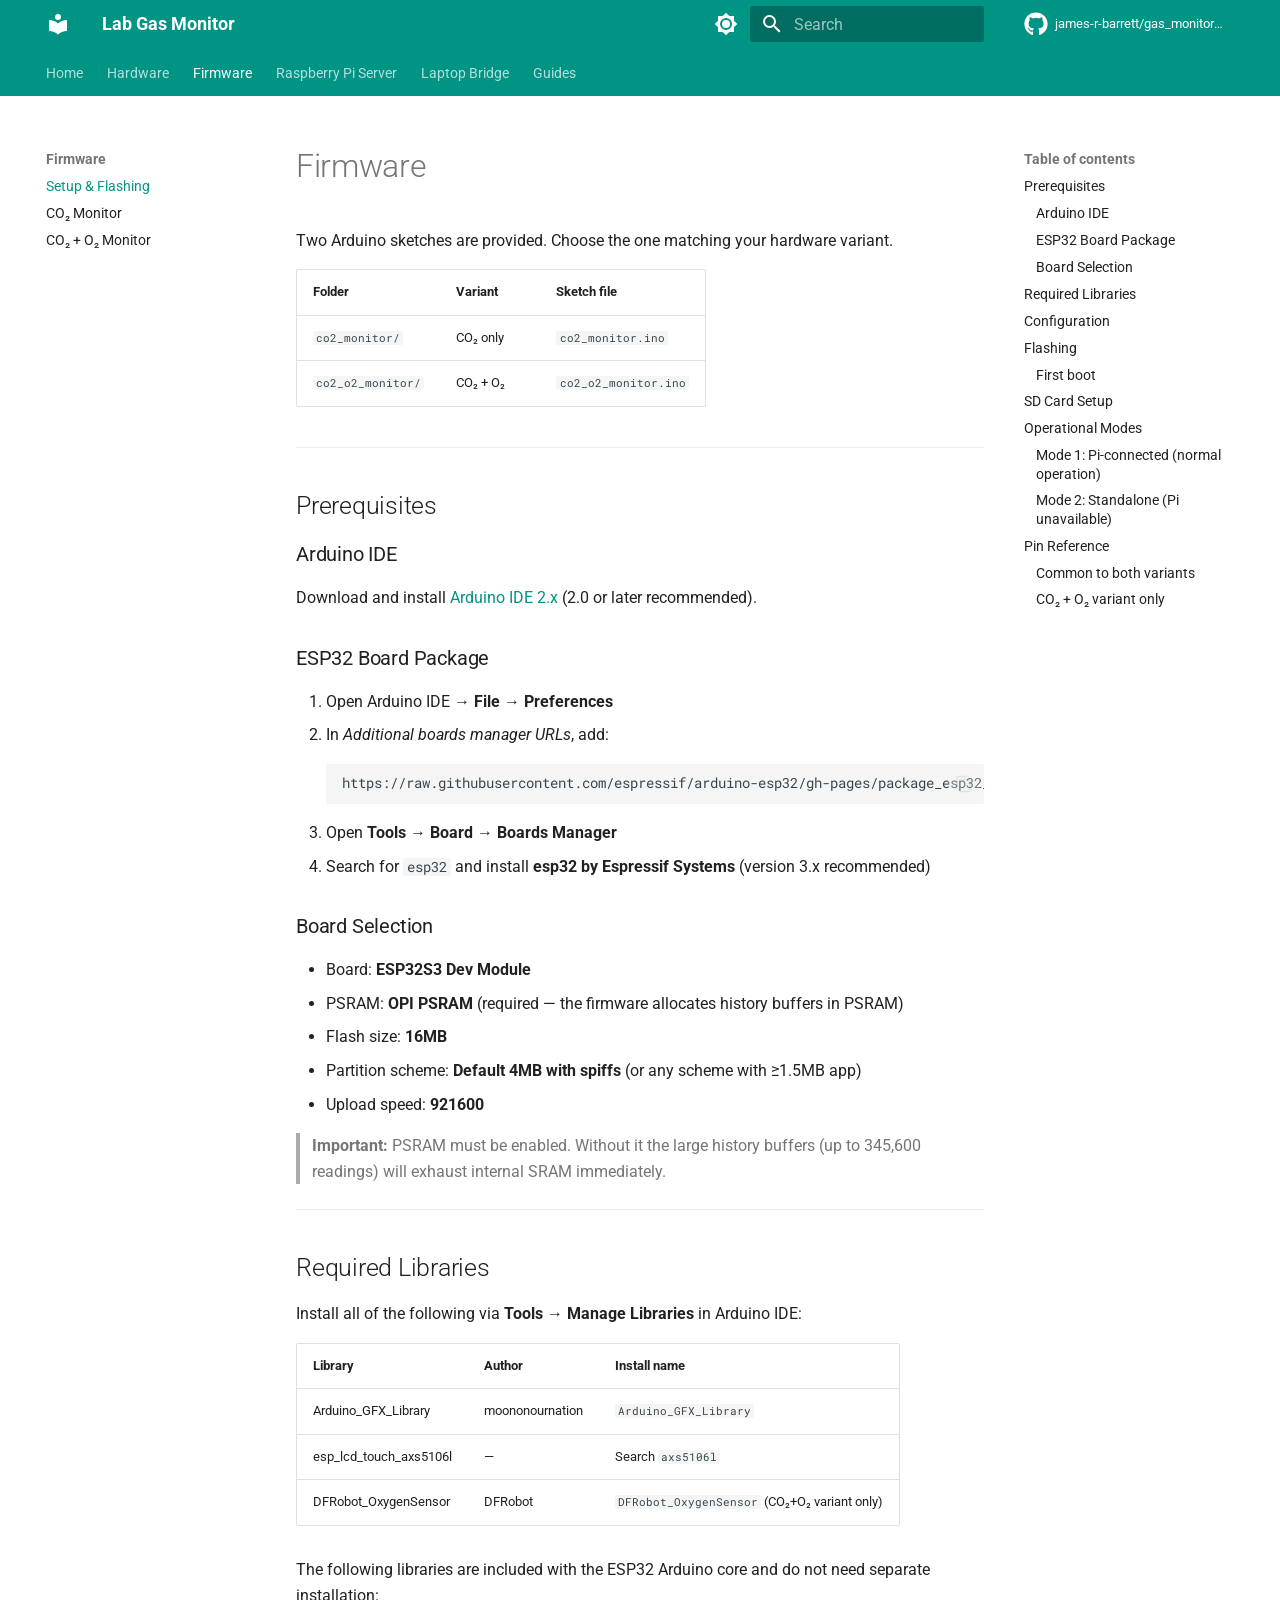
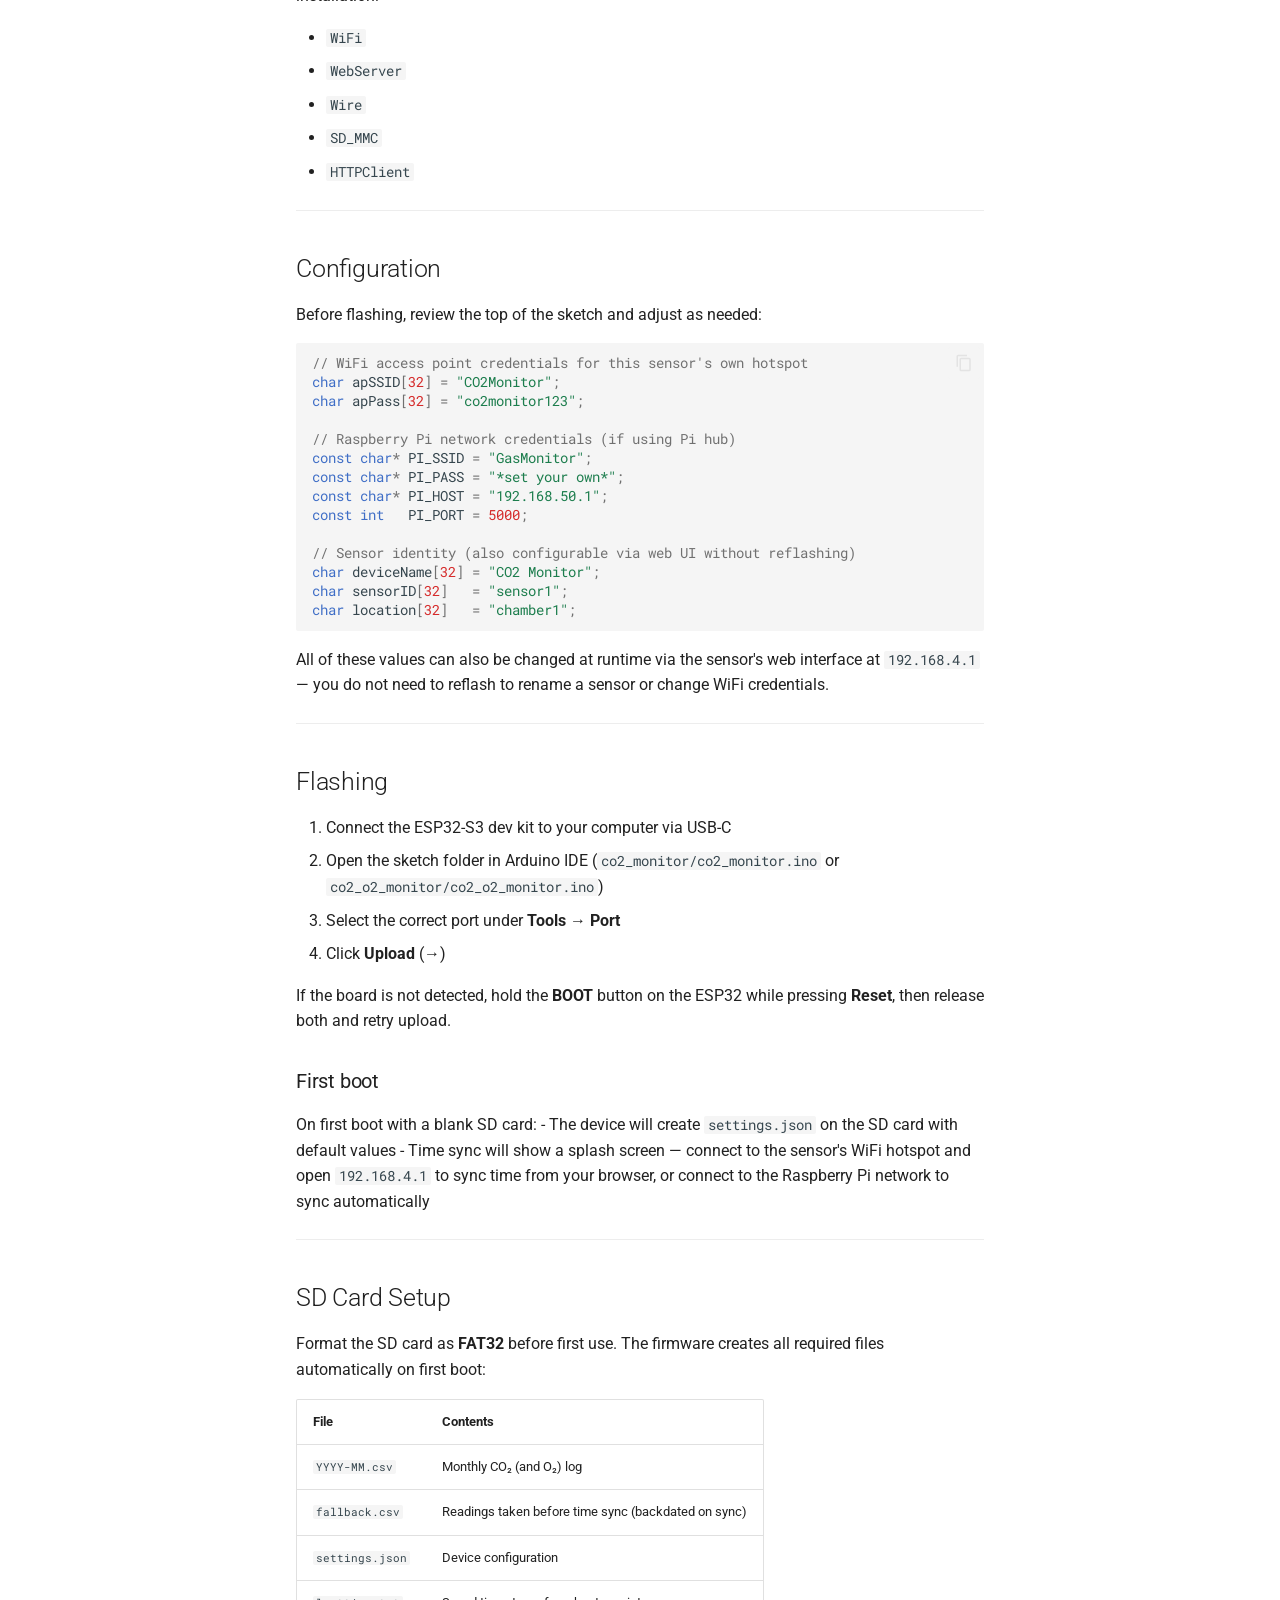
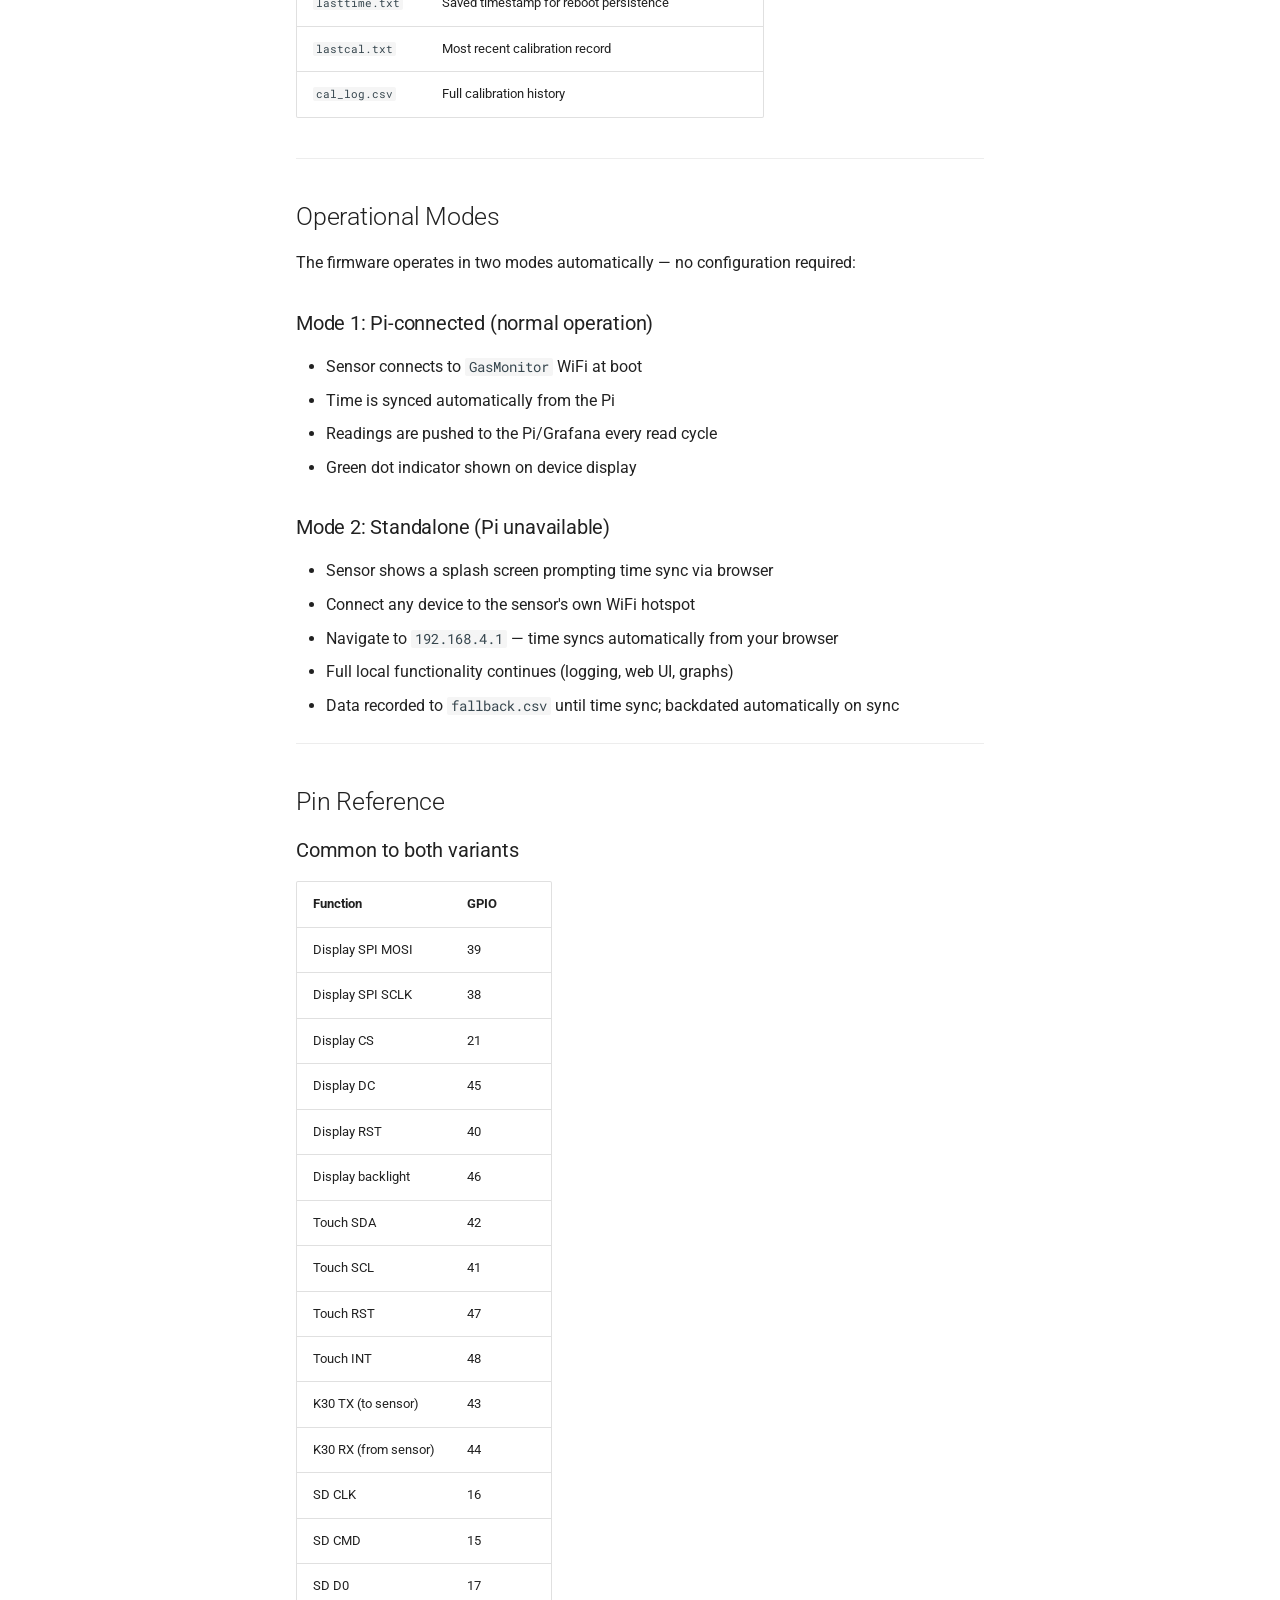
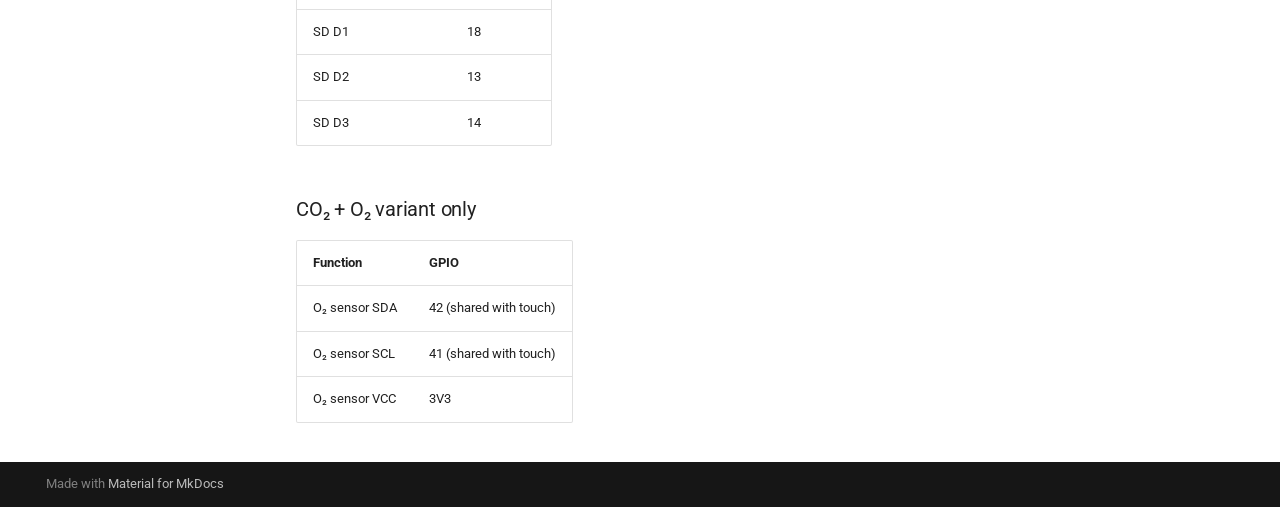
==== firmware/index.html @ 0ad24f82 "Deployed 4b5b6a5 with MkDocs version: 1.6.1" ====
<!doctype html>
<html lang="en" class="no-js">
  <head>
    
      <meta charset="utf-8">
      <meta name="viewport" content="width=device-width,initial-scale=1">
      
        <meta name="description" content="Open-source networked CO₂/O₂ monitoring for laboratory growth chambers">
      
      
        <meta name="author" content="James Barrett">
      
      
        <link rel="canonical" href="https://james-r-barrett.github.io/gas_monitoring/firmware/">
      
      
        <link rel="prev" href="../hardware/3d-print/">
      
      
        <link rel="next" href="co2_monitor/">
      
      
        
      
      
      <link rel="icon" href="../assets/images/favicon.png">
      <meta name="generator" content="mkdocs-1.6.1, mkdocs-material-9.7.6">
    
    
      
        <title>Setup & Flashing - Lab Gas Monitor</title>
      
    
    
      <link rel="stylesheet" href="../assets/stylesheets/main.484c7ddc.min.css">
      
        
        <link rel="stylesheet" href="../assets/stylesheets/palette.ab4e12ef.min.css">
      
      


    
    
      
    
    
      
        
        
        <link rel="preconnect" href="https://fonts.gstatic.com" crossorigin>
        <link rel="stylesheet" href="https://fonts.googleapis.com/css?family=Roboto:300,300i,400,400i,700,700i%7CRoboto+Mono:400,400i,700,700i&display=fallback">
        <style>:root{--md-text-font:"Roboto";--md-code-font:"Roboto Mono"}</style>
      
    
    
    <script>__md_scope=new URL("..",location),__md_hash=e=>[...e].reduce(((e,_)=>(e<<5)-e+_.charCodeAt(0)),0),__md_get=(e,_=localStorage,t=__md_scope)=>JSON.parse(_.getItem(t.pathname+"."+e)),__md_set=(e,_,t=localStorage,a=__md_scope)=>{try{t.setItem(a.pathname+"."+e,JSON.stringify(_))}catch(e){}}</script>
    
      

    
    
  </head>
  
  
    
    
      
    
    
    
    
    <body dir="ltr" data-md-color-scheme="default" data-md-color-primary="teal" data-md-color-accent="teal">
  
    
    <input class="md-toggle" data-md-toggle="drawer" type="checkbox" id="__drawer" autocomplete="off">
    <input class="md-toggle" data-md-toggle="search" type="checkbox" id="__search" autocomplete="off">
    <label class="md-overlay" for="__drawer"></label>
    <div data-md-component="skip">
      
        
        <a href="#firmware" class="md-skip">
          Skip to content
        </a>
      
    </div>
    <div data-md-component="announce">
      
    </div>
    
    
      

<header class="md-header" data-md-component="header">
  <nav class="md-header__inner md-grid" aria-label="Header">
    <a href=".." title="Lab Gas Monitor" class="md-header__button md-logo" aria-label="Lab Gas Monitor" data-md-component="logo">
      
  
  <svg xmlns="http://www.w3.org/2000/svg" viewBox="0 0 24 24"><path d="M12 8a3 3 0 0 0 3-3 3 3 0 0 0-3-3 3 3 0 0 0-3 3 3 3 0 0 0 3 3m0 3.54C9.64 9.35 6.5 8 3 8v11c3.5 0 6.64 1.35 9 3.54 2.36-2.19 5.5-3.54 9-3.54V8c-3.5 0-6.64 1.35-9 3.54"/></svg>

    </a>
    <label class="md-header__button md-icon" for="__drawer">
      
      <svg xmlns="http://www.w3.org/2000/svg" viewBox="0 0 24 24"><path d="M3 6h18v2H3zm0 5h18v2H3zm0 5h18v2H3z"/></svg>
    </label>
    <div class="md-header__title" data-md-component="header-title">
      <div class="md-header__ellipsis">
        <div class="md-header__topic">
          <span class="md-ellipsis">
            Lab Gas Monitor
          </span>
        </div>
        <div class="md-header__topic" data-md-component="header-topic">
          <span class="md-ellipsis">
            
              Setup & Flashing
            
          </span>
        </div>
      </div>
    </div>
    
      
        <form class="md-header__option" data-md-component="palette">
  
    
    
    
    <input class="md-option" data-md-color-media="" data-md-color-scheme="default" data-md-color-primary="teal" data-md-color-accent="teal"  aria-label="Switch to dark mode"  type="radio" name="__palette" id="__palette_0">
    
      <label class="md-header__button md-icon" title="Switch to dark mode" for="__palette_1" hidden>
        <svg xmlns="http://www.w3.org/2000/svg" viewBox="0 0 24 24"><path d="M12 8a4 4 0 0 0-4 4 4 4 0 0 0 4 4 4 4 0 0 0 4-4 4 4 0 0 0-4-4m0 10a6 6 0 0 1-6-6 6 6 0 0 1 6-6 6 6 0 0 1 6 6 6 6 0 0 1-6 6m8-9.31V4h-4.69L12 .69 8.69 4H4v4.69L.69 12 4 15.31V20h4.69L12 23.31 15.31 20H20v-4.69L23.31 12z"/></svg>
      </label>
    
  
    
    
    
    <input class="md-option" data-md-color-media="" data-md-color-scheme="slate" data-md-color-primary="teal" data-md-color-accent="teal"  aria-label="Switch to light mode"  type="radio" name="__palette" id="__palette_1">
    
      <label class="md-header__button md-icon" title="Switch to light mode" for="__palette_0" hidden>
        <svg xmlns="http://www.w3.org/2000/svg" viewBox="0 0 24 24"><path d="M12 18c-.89 0-1.74-.2-2.5-.55C11.56 16.5 13 14.42 13 12s-1.44-4.5-3.5-5.45C10.26 6.2 11.11 6 12 6a6 6 0 0 1 6 6 6 6 0 0 1-6 6m8-9.31V4h-4.69L12 .69 8.69 4H4v4.69L.69 12 4 15.31V20h4.69L12 23.31 15.31 20H20v-4.69L23.31 12z"/></svg>
      </label>
    
  
</form>
      
    
    
      <script>var palette=__md_get("__palette");if(palette&&palette.color){if("(prefers-color-scheme)"===palette.color.media){var media=matchMedia("(prefers-color-scheme: light)"),input=document.querySelector(media.matches?"[data-md-color-media='(prefers-color-scheme: light)']":"[data-md-color-media='(prefers-color-scheme: dark)']");palette.color.media=input.getAttribute("data-md-color-media"),palette.color.scheme=input.getAttribute("data-md-color-scheme"),palette.color.primary=input.getAttribute("data-md-color-primary"),palette.color.accent=input.getAttribute("data-md-color-accent")}for(var[key,value]of Object.entries(palette.color))document.body.setAttribute("data-md-color-"+key,value)}</script>
    
    
    
      
      
        <label class="md-header__button md-icon" for="__search">
          
          <svg xmlns="http://www.w3.org/2000/svg" viewBox="0 0 24 24"><path d="M9.5 3A6.5 6.5 0 0 1 16 9.5c0 1.61-.59 3.09-1.56 4.23l.27.27h.79l5 5-1.5 1.5-5-5v-.79l-.27-.27A6.52 6.52 0 0 1 9.5 16 6.5 6.5 0 0 1 3 9.5 6.5 6.5 0 0 1 9.5 3m0 2C7 5 5 7 5 9.5S7 14 9.5 14 14 12 14 9.5 12 5 9.5 5"/></svg>
        </label>
        <div class="md-search" data-md-component="search" role="dialog">
  <label class="md-search__overlay" for="__search"></label>
  <div class="md-search__inner" role="search">
    <form class="md-search__form" name="search">
      <input type="text" class="md-search__input" name="query" aria-label="Search" placeholder="Search" autocapitalize="off" autocorrect="off" autocomplete="off" spellcheck="false" data-md-component="search-query" required>
      <label class="md-search__icon md-icon" for="__search">
        
        <svg xmlns="http://www.w3.org/2000/svg" viewBox="0 0 24 24"><path d="M9.5 3A6.5 6.5 0 0 1 16 9.5c0 1.61-.59 3.09-1.56 4.23l.27.27h.79l5 5-1.5 1.5-5-5v-.79l-.27-.27A6.52 6.52 0 0 1 9.5 16 6.5 6.5 0 0 1 3 9.5 6.5 6.5 0 0 1 9.5 3m0 2C7 5 5 7 5 9.5S7 14 9.5 14 14 12 14 9.5 12 5 9.5 5"/></svg>
        
        <svg xmlns="http://www.w3.org/2000/svg" viewBox="0 0 24 24"><path d="M20 11v2H8l5.5 5.5-1.42 1.42L4.16 12l7.92-7.92L13.5 5.5 8 11z"/></svg>
      </label>
      <nav class="md-search__options" aria-label="Search">
        
        <button type="reset" class="md-search__icon md-icon" title="Clear" aria-label="Clear" tabindex="-1">
          
          <svg xmlns="http://www.w3.org/2000/svg" viewBox="0 0 24 24"><path d="M19 6.41 17.59 5 12 10.59 6.41 5 5 6.41 10.59 12 5 17.59 6.41 19 12 13.41 17.59 19 19 17.59 13.41 12z"/></svg>
        </button>
      </nav>
      
    </form>
    <div class="md-search__output">
      <div class="md-search__scrollwrap" tabindex="0" data-md-scrollfix>
        <div class="md-search-result" data-md-component="search-result">
          <div class="md-search-result__meta">
            Initializing search
          </div>
          <ol class="md-search-result__list" role="presentation"></ol>
        </div>
      </div>
    </div>
  </div>
</div>
      
    
    
      <div class="md-header__source">
        <a href="https://github.com/james-r-barrett/gas_monitoring" title="Go to repository" class="md-source" data-md-component="source">
  <div class="md-source__icon md-icon">
    
    <svg xmlns="http://www.w3.org/2000/svg" viewBox="0 0 512 512"><!--! Font Awesome Free 7.1.0 by @fontawesome - https://fontawesome.com License - https://fontawesome.com/license/free (Icons: CC BY 4.0, Fonts: SIL OFL 1.1, Code: MIT License) Copyright 2025 Fonticons, Inc.--><path d="M173.9 397.4c0 2-2.3 3.6-5.2 3.6-3.3.3-5.6-1.3-5.6-3.6 0-2 2.3-3.6 5.2-3.6 3-.3 5.6 1.3 5.6 3.6m-31.1-4.5c-.7 2 1.3 4.3 4.3 4.9 2.6 1 5.6 0 6.2-2s-1.3-4.3-4.3-5.2c-2.6-.7-5.5.3-6.2 2.3m44.2-1.7c-2.9.7-4.9 2.6-4.6 4.9.3 2 2.9 3.3 5.9 2.6 2.9-.7 4.9-2.6 4.6-4.6-.3-1.9-3-3.2-5.9-2.9M252.8 8C114.1 8 8 113.3 8 252c0 110.9 69.8 205.8 169.5 239.2 12.8 2.3 17.3-5.6 17.3-12.1 0-6.2-.3-40.4-.3-61.4 0 0-70 15-84.7-29.8 0 0-11.4-29.1-27.8-36.6 0 0-22.9-15.7 1.6-15.4 0 0 24.9 2 38.6 25.8 21.9 38.6 58.6 27.5 72.9 20.9 2.3-16 8.8-27.1 16-33.7-55.9-6.2-112.3-14.3-112.3-110.5 0-27.5 7.6-41.3 23.6-58.9-2.6-6.5-11.1-33.3 2.6-67.9 20.9-6.5 69 27 69 27 20-5.6 41.5-8.5 62.8-8.5s42.8 2.9 62.8 8.5c0 0 48.1-33.6 69-27 13.7 34.7 5.2 61.4 2.6 67.9 16 17.7 25.8 31.5 25.8 58.9 0 96.5-58.9 104.2-114.8 110.5 9.2 7.9 17 22.9 17 46.4 0 33.7-.3 75.4-.3 83.6 0 6.5 4.6 14.4 17.3 12.1C436.2 457.8 504 362.9 504 252 504 113.3 391.5 8 252.8 8M105.2 352.9c-1.3 1-1 3.3.7 5.2 1.6 1.6 3.9 2.3 5.2 1 1.3-1 1-3.3-.7-5.2-1.6-1.6-3.9-2.3-5.2-1m-10.8-8.1c-.7 1.3.3 2.9 2.3 3.9 1.6 1 3.6.7 4.3-.7.7-1.3-.3-2.9-2.3-3.9-2-.6-3.6-.3-4.3.7m32.4 35.6c-1.6 1.3-1 4.3 1.3 6.2 2.3 2.3 5.2 2.6 6.5 1 1.3-1.3.7-4.3-1.3-6.2-2.2-2.3-5.2-2.6-6.5-1m-11.4-14.7c-1.6 1-1.6 3.6 0 5.9s4.3 3.3 5.6 2.3c1.6-1.3 1.6-3.9 0-6.2-1.4-2.3-4-3.3-5.6-2"/></svg>
  </div>
  <div class="md-source__repository">
    james-r-barrett/gas_monitoring
  </div>
</a>
      </div>
    
  </nav>
  
</header>
    
    <div class="md-container" data-md-component="container">
      
      
        
          
            
<nav class="md-tabs" aria-label="Tabs" data-md-component="tabs">
  <div class="md-grid">
    <ul class="md-tabs__list">
      
        
  
  
  
  
    <li class="md-tabs__item">
      <a href=".." class="md-tabs__link">
        
  
  
    
  
  Home

      </a>
    </li>
  

      
        
  
  
  
  
    
    
      <li class="md-tabs__item">
        <a href="../hardware/" class="md-tabs__link">
          
  
  
  Hardware

        </a>
      </li>
    
  

      
        
  
  
  
    
  
  
    
    
      <li class="md-tabs__item md-tabs__item--active">
        <a href="./" class="md-tabs__link">
          
  
  
  Firmware

        </a>
      </li>
    
  

      
        
  
  
  
  
    <li class="md-tabs__item">
      <a href="../server/" class="md-tabs__link">
        
  
  
    
  
  Raspberry Pi Server

      </a>
    </li>
  

      
        
  
  
  
  
    <li class="md-tabs__item">
      <a href="../laptop-bridge" class="md-tabs__link">
        
  
  
    
  
  Laptop Bridge

      </a>
    </li>
  

      
        
  
  
  
  
    
    
      <li class="md-tabs__item">
        <a href="../guides/user-guide/" class="md-tabs__link">
          
  
  
  Guides

        </a>
      </li>
    
  

      
    </ul>
  </div>
</nav>
          
        
      
      <main class="md-main" data-md-component="main">
        <div class="md-main__inner md-grid">
          
            
              
              <div class="md-sidebar md-sidebar--primary" data-md-component="sidebar" data-md-type="navigation" >
                <div class="md-sidebar__scrollwrap">
                  <div class="md-sidebar__inner">
                    


  


<nav class="md-nav md-nav--primary md-nav--lifted" aria-label="Navigation" data-md-level="0">
  <label class="md-nav__title" for="__drawer">
    <a href=".." title="Lab Gas Monitor" class="md-nav__button md-logo" aria-label="Lab Gas Monitor" data-md-component="logo">
      
  
  <svg xmlns="http://www.w3.org/2000/svg" viewBox="0 0 24 24"><path d="M12 8a3 3 0 0 0 3-3 3 3 0 0 0-3-3 3 3 0 0 0-3 3 3 3 0 0 0 3 3m0 3.54C9.64 9.35 6.5 8 3 8v11c3.5 0 6.64 1.35 9 3.54 2.36-2.19 5.5-3.54 9-3.54V8c-3.5 0-6.64 1.35-9 3.54"/></svg>

    </a>
    Lab Gas Monitor
  </label>
  
    <div class="md-nav__source">
      <a href="https://github.com/james-r-barrett/gas_monitoring" title="Go to repository" class="md-source" data-md-component="source">
  <div class="md-source__icon md-icon">
    
    <svg xmlns="http://www.w3.org/2000/svg" viewBox="0 0 512 512"><!--! Font Awesome Free 7.1.0 by @fontawesome - https://fontawesome.com License - https://fontawesome.com/license/free (Icons: CC BY 4.0, Fonts: SIL OFL 1.1, Code: MIT License) Copyright 2025 Fonticons, Inc.--><path d="M173.9 397.4c0 2-2.3 3.6-5.2 3.6-3.3.3-5.6-1.3-5.6-3.6 0-2 2.3-3.6 5.2-3.6 3-.3 5.6 1.3 5.6 3.6m-31.1-4.5c-.7 2 1.3 4.3 4.3 4.9 2.6 1 5.6 0 6.2-2s-1.3-4.3-4.3-5.2c-2.6-.7-5.5.3-6.2 2.3m44.2-1.7c-2.9.7-4.9 2.6-4.6 4.9.3 2 2.9 3.3 5.9 2.6 2.9-.7 4.9-2.6 4.6-4.6-.3-1.9-3-3.2-5.9-2.9M252.8 8C114.1 8 8 113.3 8 252c0 110.9 69.8 205.8 169.5 239.2 12.8 2.3 17.3-5.6 17.3-12.1 0-6.2-.3-40.4-.3-61.4 0 0-70 15-84.7-29.8 0 0-11.4-29.1-27.8-36.6 0 0-22.9-15.7 1.6-15.4 0 0 24.9 2 38.6 25.8 21.9 38.6 58.6 27.5 72.9 20.9 2.3-16 8.8-27.1 16-33.7-55.9-6.2-112.3-14.3-112.3-110.5 0-27.5 7.6-41.3 23.6-58.9-2.6-6.5-11.1-33.3 2.6-67.9 20.9-6.5 69 27 69 27 20-5.6 41.5-8.5 62.8-8.5s42.8 2.9 62.8 8.5c0 0 48.1-33.6 69-27 13.7 34.7 5.2 61.4 2.6 67.9 16 17.7 25.8 31.5 25.8 58.9 0 96.5-58.9 104.2-114.8 110.5 9.2 7.9 17 22.9 17 46.4 0 33.7-.3 75.4-.3 83.6 0 6.5 4.6 14.4 17.3 12.1C436.2 457.8 504 362.9 504 252 504 113.3 391.5 8 252.8 8M105.2 352.9c-1.3 1-1 3.3.7 5.2 1.6 1.6 3.9 2.3 5.2 1 1.3-1 1-3.3-.7-5.2-1.6-1.6-3.9-2.3-5.2-1m-10.8-8.1c-.7 1.3.3 2.9 2.3 3.9 1.6 1 3.6.7 4.3-.7.7-1.3-.3-2.9-2.3-3.9-2-.6-3.6-.3-4.3.7m32.4 35.6c-1.6 1.3-1 4.3 1.3 6.2 2.3 2.3 5.2 2.6 6.5 1 1.3-1.3.7-4.3-1.3-6.2-2.2-2.3-5.2-2.6-6.5-1m-11.4-14.7c-1.6 1-1.6 3.6 0 5.9s4.3 3.3 5.6 2.3c1.6-1.3 1.6-3.9 0-6.2-1.4-2.3-4-3.3-5.6-2"/></svg>
  </div>
  <div class="md-source__repository">
    james-r-barrett/gas_monitoring
  </div>
</a>
    </div>
  
  <ul class="md-nav__list" data-md-scrollfix>
    
      
      
  
  
  
  
    <li class="md-nav__item">
      <a href=".." class="md-nav__link">
        
  
  
  <span class="md-ellipsis">
    
  
    Home
  

    
  </span>
  
  

      </a>
    </li>
  

    
      
      
  
  
  
  
    
    
    
    
      
      
        
      
    
    
    <li class="md-nav__item md-nav__item--nested">
      
        
        
        <input class="md-nav__toggle md-toggle " type="checkbox" id="__nav_2" >
        
          
          <label class="md-nav__link" for="__nav_2" id="__nav_2_label" tabindex="0">
            
  
  
  <span class="md-ellipsis">
    
  
    Hardware
  

    
  </span>
  
  

            <span class="md-nav__icon md-icon"></span>
          </label>
        
        <nav class="md-nav" data-md-level="1" aria-labelledby="__nav_2_label" aria-expanded="false">
          <label class="md-nav__title" for="__nav_2">
            <span class="md-nav__icon md-icon"></span>
            
  
    Hardware
  

          </label>
          <ul class="md-nav__list" data-md-scrollfix>
            
              
                
  
  
  
  
    <li class="md-nav__item">
      <a href="../hardware/" class="md-nav__link">
        
  
  
  <span class="md-ellipsis">
    
  
    Overview
  

    
  </span>
  
  

      </a>
    </li>
  

              
            
              
                
  
  
  
  
    <li class="md-nav__item">
      <a href="../hardware/bom/" class="md-nav__link">
        
  
  
  <span class="md-ellipsis">
    
  
    Bill of Materials
  

    
  </span>
  
  

      </a>
    </li>
  

              
            
              
                
  
  
  
  
    <li class="md-nav__item">
      <a href="../hardware/schematics/" class="md-nav__link">
        
  
  
  <span class="md-ellipsis">
    
  
    Schematics
  

    
  </span>
  
  

      </a>
    </li>
  

              
            
              
                
  
  
  
  
    <li class="md-nav__item">
      <a href="../hardware/3d-print/" class="md-nav__link">
        
  
  
  <span class="md-ellipsis">
    
  
    3D Printing
  

    
  </span>
  
  

      </a>
    </li>
  

              
            
          </ul>
        </nav>
      
    </li>
  

    
      
      
  
  
    
  
  
  
    
    
    
    
      
        
        
      
      
        
      
    
    
    <li class="md-nav__item md-nav__item--active md-nav__item--section md-nav__item--nested">
      
        
        
        <input class="md-nav__toggle md-toggle " type="checkbox" id="__nav_3" checked>
        
          
          <label class="md-nav__link" for="__nav_3" id="__nav_3_label" tabindex="">
            
  
  
  <span class="md-ellipsis">
    
  
    Firmware
  

    
  </span>
  
  

            <span class="md-nav__icon md-icon"></span>
          </label>
        
        <nav class="md-nav" data-md-level="1" aria-labelledby="__nav_3_label" aria-expanded="true">
          <label class="md-nav__title" for="__nav_3">
            <span class="md-nav__icon md-icon"></span>
            
  
    Firmware
  

          </label>
          <ul class="md-nav__list" data-md-scrollfix>
            
              
                
  
  
    
  
  
  
    <li class="md-nav__item md-nav__item--active">
      
      <input class="md-nav__toggle md-toggle" type="checkbox" id="__toc">
      
      
        
      
      
        <label class="md-nav__link md-nav__link--active" for="__toc">
          
  
  
  <span class="md-ellipsis">
    
  
    Setup & Flashing
  

    
  </span>
  
  

          <span class="md-nav__icon md-icon"></span>
        </label>
      
      <a href="./" class="md-nav__link md-nav__link--active">
        
  
  
  <span class="md-ellipsis">
    
  
    Setup & Flashing
  

    
  </span>
  
  

      </a>
      
        

<nav class="md-nav md-nav--secondary" aria-label="Table of contents">
  
  
  
    
  
  
    <label class="md-nav__title" for="__toc">
      <span class="md-nav__icon md-icon"></span>
      Table of contents
    </label>
    <ul class="md-nav__list" data-md-component="toc" data-md-scrollfix>
      
        <li class="md-nav__item">
  <a href="#prerequisites" class="md-nav__link">
    <span class="md-ellipsis">
      
        Prerequisites
      
    </span>
  </a>
  
    <nav class="md-nav" aria-label="Prerequisites">
      <ul class="md-nav__list">
        
          <li class="md-nav__item">
  <a href="#arduino-ide" class="md-nav__link">
    <span class="md-ellipsis">
      
        Arduino IDE
      
    </span>
  </a>
  
</li>
        
          <li class="md-nav__item">
  <a href="#esp32-board-package" class="md-nav__link">
    <span class="md-ellipsis">
      
        ESP32 Board Package
      
    </span>
  </a>
  
</li>
        
          <li class="md-nav__item">
  <a href="#board-selection" class="md-nav__link">
    <span class="md-ellipsis">
      
        Board Selection
      
    </span>
  </a>
  
</li>
        
      </ul>
    </nav>
  
</li>
      
        <li class="md-nav__item">
  <a href="#required-libraries" class="md-nav__link">
    <span class="md-ellipsis">
      
        Required Libraries
      
    </span>
  </a>
  
</li>
      
        <li class="md-nav__item">
  <a href="#configuration" class="md-nav__link">
    <span class="md-ellipsis">
      
        Configuration
      
    </span>
  </a>
  
</li>
      
        <li class="md-nav__item">
  <a href="#flashing" class="md-nav__link">
    <span class="md-ellipsis">
      
        Flashing
      
    </span>
  </a>
  
    <nav class="md-nav" aria-label="Flashing">
      <ul class="md-nav__list">
        
          <li class="md-nav__item">
  <a href="#first-boot" class="md-nav__link">
    <span class="md-ellipsis">
      
        First boot
      
    </span>
  </a>
  
</li>
        
      </ul>
    </nav>
  
</li>
      
        <li class="md-nav__item">
  <a href="#sd-card-setup" class="md-nav__link">
    <span class="md-ellipsis">
      
        SD Card Setup
      
    </span>
  </a>
  
</li>
      
        <li class="md-nav__item">
  <a href="#operational-modes" class="md-nav__link">
    <span class="md-ellipsis">
      
        Operational Modes
      
    </span>
  </a>
  
    <nav class="md-nav" aria-label="Operational Modes">
      <ul class="md-nav__list">
        
          <li class="md-nav__item">
  <a href="#mode-1-pi-connected-normal-operation" class="md-nav__link">
    <span class="md-ellipsis">
      
        Mode 1: Pi-connected (normal operation)
      
    </span>
  </a>
  
</li>
        
          <li class="md-nav__item">
  <a href="#mode-2-standalone-pi-unavailable" class="md-nav__link">
    <span class="md-ellipsis">
      
        Mode 2: Standalone (Pi unavailable)
      
    </span>
  </a>
  
</li>
        
      </ul>
    </nav>
  
</li>
      
        <li class="md-nav__item">
  <a href="#pin-reference" class="md-nav__link">
    <span class="md-ellipsis">
      
        Pin Reference
      
    </span>
  </a>
  
    <nav class="md-nav" aria-label="Pin Reference">
      <ul class="md-nav__list">
        
          <li class="md-nav__item">
  <a href="#common-to-both-variants" class="md-nav__link">
    <span class="md-ellipsis">
      
        Common to both variants
      
    </span>
  </a>
  
</li>
        
          <li class="md-nav__item">
  <a href="#co2-o2-variant-only" class="md-nav__link">
    <span class="md-ellipsis">
      
        CO₂ + O₂ variant only
      
    </span>
  </a>
  
</li>
        
      </ul>
    </nav>
  
</li>
      
    </ul>
  
</nav>
      
    </li>
  

              
            
              
                
  
  
  
  
    <li class="md-nav__item">
      <a href="co2_monitor/" class="md-nav__link">
        
  
  
  <span class="md-ellipsis">
    
  
    CO₂ Monitor
  

    
  </span>
  
  

      </a>
    </li>
  

              
            
              
                
  
  
  
  
    <li class="md-nav__item">
      <a href="co2_o2_monitor/" class="md-nav__link">
        
  
  
  <span class="md-ellipsis">
    
  
    CO₂ + O₂ Monitor
  

    
  </span>
  
  

      </a>
    </li>
  

              
            
          </ul>
        </nav>
      
    </li>
  

    
      
      
  
  
  
  
    <li class="md-nav__item">
      <a href="../server/" class="md-nav__link">
        
  
  
  <span class="md-ellipsis">
    
  
    Raspberry Pi Server
  

    
  </span>
  
  

      </a>
    </li>
  

    
      
      
  
  
  
  
    <li class="md-nav__item">
      <a href="../laptop-bridge" class="md-nav__link">
        
  
  
  <span class="md-ellipsis">
    
  
    Laptop Bridge
  

    
  </span>
  
  

      </a>
    </li>
  

    
      
      
  
  
  
  
    
    
    
    
      
      
        
      
    
    
    <li class="md-nav__item md-nav__item--nested">
      
        
        
        <input class="md-nav__toggle md-toggle " type="checkbox" id="__nav_6" >
        
          
          <label class="md-nav__link" for="__nav_6" id="__nav_6_label" tabindex="0">
            
  
  
  <span class="md-ellipsis">
    
  
    Guides
  

    
  </span>
  
  

            <span class="md-nav__icon md-icon"></span>
          </label>
        
        <nav class="md-nav" data-md-level="1" aria-labelledby="__nav_6_label" aria-expanded="false">
          <label class="md-nav__title" for="__nav_6">
            <span class="md-nav__icon md-icon"></span>
            
  
    Guides
  

          </label>
          <ul class="md-nav__list" data-md-scrollfix>
            
              
                
  
  
  
  
    <li class="md-nav__item">
      <a href="../guides/user-guide/" class="md-nav__link">
        
  
  
  <span class="md-ellipsis">
    
  
    User Guide
  

    
  </span>
  
  

      </a>
    </li>
  

              
            
              
                
  
  
  
  
    <li class="md-nav__item">
      <a href="../guides/assembly/" class="md-nav__link">
        
  
  
  <span class="md-ellipsis">
    
  
    Assembly
  

    
  </span>
  
  

      </a>
    </li>
  

              
            
          </ul>
        </nav>
      
    </li>
  

    
  </ul>
</nav>
                  </div>
                </div>
              </div>
            
            
              
              <div class="md-sidebar md-sidebar--secondary" data-md-component="sidebar" data-md-type="toc" >
                <div class="md-sidebar__scrollwrap">
                  <div class="md-sidebar__inner">
                    

<nav class="md-nav md-nav--secondary" aria-label="Table of contents">
  
  
  
    
  
  
    <label class="md-nav__title" for="__toc">
      <span class="md-nav__icon md-icon"></span>
      Table of contents
    </label>
    <ul class="md-nav__list" data-md-component="toc" data-md-scrollfix>
      
        <li class="md-nav__item">
  <a href="#prerequisites" class="md-nav__link">
    <span class="md-ellipsis">
      
        Prerequisites
      
    </span>
  </a>
  
    <nav class="md-nav" aria-label="Prerequisites">
      <ul class="md-nav__list">
        
          <li class="md-nav__item">
  <a href="#arduino-ide" class="md-nav__link">
    <span class="md-ellipsis">
      
        Arduino IDE
      
    </span>
  </a>
  
</li>
        
          <li class="md-nav__item">
  <a href="#esp32-board-package" class="md-nav__link">
    <span class="md-ellipsis">
      
        ESP32 Board Package
      
    </span>
  </a>
  
</li>
        
          <li class="md-nav__item">
  <a href="#board-selection" class="md-nav__link">
    <span class="md-ellipsis">
      
        Board Selection
      
    </span>
  </a>
  
</li>
        
      </ul>
    </nav>
  
</li>
      
        <li class="md-nav__item">
  <a href="#required-libraries" class="md-nav__link">
    <span class="md-ellipsis">
      
        Required Libraries
      
    </span>
  </a>
  
</li>
      
        <li class="md-nav__item">
  <a href="#configuration" class="md-nav__link">
    <span class="md-ellipsis">
      
        Configuration
      
    </span>
  </a>
  
</li>
      
        <li class="md-nav__item">
  <a href="#flashing" class="md-nav__link">
    <span class="md-ellipsis">
      
        Flashing
      
    </span>
  </a>
  
    <nav class="md-nav" aria-label="Flashing">
      <ul class="md-nav__list">
        
          <li class="md-nav__item">
  <a href="#first-boot" class="md-nav__link">
    <span class="md-ellipsis">
      
        First boot
      
    </span>
  </a>
  
</li>
        
      </ul>
    </nav>
  
</li>
      
        <li class="md-nav__item">
  <a href="#sd-card-setup" class="md-nav__link">
    <span class="md-ellipsis">
      
        SD Card Setup
      
    </span>
  </a>
  
</li>
      
        <li class="md-nav__item">
  <a href="#operational-modes" class="md-nav__link">
    <span class="md-ellipsis">
      
        Operational Modes
      
    </span>
  </a>
  
    <nav class="md-nav" aria-label="Operational Modes">
      <ul class="md-nav__list">
        
          <li class="md-nav__item">
  <a href="#mode-1-pi-connected-normal-operation" class="md-nav__link">
    <span class="md-ellipsis">
      
        Mode 1: Pi-connected (normal operation)
      
    </span>
  </a>
  
</li>
        
          <li class="md-nav__item">
  <a href="#mode-2-standalone-pi-unavailable" class="md-nav__link">
    <span class="md-ellipsis">
      
        Mode 2: Standalone (Pi unavailable)
      
    </span>
  </a>
  
</li>
        
      </ul>
    </nav>
  
</li>
      
        <li class="md-nav__item">
  <a href="#pin-reference" class="md-nav__link">
    <span class="md-ellipsis">
      
        Pin Reference
      
    </span>
  </a>
  
    <nav class="md-nav" aria-label="Pin Reference">
      <ul class="md-nav__list">
        
          <li class="md-nav__item">
  <a href="#common-to-both-variants" class="md-nav__link">
    <span class="md-ellipsis">
      
        Common to both variants
      
    </span>
  </a>
  
</li>
        
          <li class="md-nav__item">
  <a href="#co2-o2-variant-only" class="md-nav__link">
    <span class="md-ellipsis">
      
        CO₂ + O₂ variant only
      
    </span>
  </a>
  
</li>
        
      </ul>
    </nav>
  
</li>
      
    </ul>
  
</nav>
                  </div>
                </div>
              </div>
            
          
          
            <div class="md-content" data-md-component="content">
              
              <article class="md-content__inner md-typeset">
                
                  


  
  


<h1 id="firmware">Firmware<a class="headerlink" href="#firmware" title="Permanent link">&para;</a></h1>
<p>Two Arduino sketches are provided. Choose the one matching your hardware variant.</p>
<table>
<thead>
<tr>
<th>Folder</th>
<th>Variant</th>
<th>Sketch file</th>
</tr>
</thead>
<tbody>
<tr>
<td><code>co2_monitor/</code></td>
<td>CO₂ only</td>
<td><code>co2_monitor.ino</code></td>
</tr>
<tr>
<td><code>co2_o2_monitor/</code></td>
<td>CO₂ + O₂</td>
<td><code>co2_o2_monitor.ino</code></td>
</tr>
</tbody>
</table>
<hr />
<h2 id="prerequisites">Prerequisites<a class="headerlink" href="#prerequisites" title="Permanent link">&para;</a></h2>
<h3 id="arduino-ide">Arduino IDE<a class="headerlink" href="#arduino-ide" title="Permanent link">&para;</a></h3>
<p>Download and install <a href="https://www.arduino.cc/en/software">Arduino IDE 2.x</a> (2.0 or later recommended).</p>
<h3 id="esp32-board-package">ESP32 Board Package<a class="headerlink" href="#esp32-board-package" title="Permanent link">&para;</a></h3>
<ol>
<li>Open Arduino IDE → <strong>File → Preferences</strong></li>
<li>In <em>Additional boards manager URLs</em>, add:
   <div class="highlight"><pre><span></span><code><a id="__codelineno-0-1" name="__codelineno-0-1" href="#__codelineno-0-1"></a>https://raw.githubusercontent.com/espressif/arduino-esp32/gh-pages/package_esp32_index.json
</code></pre></div></li>
<li>Open <strong>Tools → Board → Boards Manager</strong></li>
<li>Search for <code>esp32</code> and install <strong>esp32 by Espressif Systems</strong> (version 3.x recommended)</li>
</ol>
<h3 id="board-selection">Board Selection<a class="headerlink" href="#board-selection" title="Permanent link">&para;</a></h3>
<ul>
<li>Board: <strong>ESP32S3 Dev Module</strong></li>
<li>PSRAM: <strong>OPI PSRAM</strong> (required — the firmware allocates history buffers in PSRAM)</li>
<li>Flash size: <strong>16MB</strong></li>
<li>Partition scheme: <strong>Default 4MB with spiffs</strong> (or any scheme with ≥1.5MB app)</li>
<li>Upload speed: <strong>921600</strong></li>
</ul>
<blockquote>
<p><strong>Important:</strong> PSRAM must be enabled. Without it the large history buffers (up to 345,600 readings) will exhaust internal SRAM immediately.</p>
</blockquote>
<hr />
<h2 id="required-libraries">Required Libraries<a class="headerlink" href="#required-libraries" title="Permanent link">&para;</a></h2>
<p>Install all of the following via <strong>Tools → Manage Libraries</strong> in Arduino IDE:</p>
<table>
<thead>
<tr>
<th>Library</th>
<th>Author</th>
<th>Install name</th>
</tr>
</thead>
<tbody>
<tr>
<td>Arduino_GFX_Library</td>
<td>moononournation</td>
<td><code>Arduino_GFX_Library</code></td>
</tr>
<tr>
<td>esp_lcd_touch_axs5106l</td>
<td>—</td>
<td>Search <code>axs5106l</code></td>
</tr>
<tr>
<td>DFRobot_OxygenSensor</td>
<td>DFRobot</td>
<td><code>DFRobot_OxygenSensor</code> (CO₂+O₂ variant only)</td>
</tr>
</tbody>
</table>
<p>The following libraries are included with the ESP32 Arduino core and do not need separate installation:</p>
<ul>
<li><code>WiFi</code></li>
<li><code>WebServer</code></li>
<li><code>Wire</code></li>
<li><code>SD_MMC</code></li>
<li><code>HTTPClient</code></li>
</ul>
<hr />
<h2 id="configuration">Configuration<a class="headerlink" href="#configuration" title="Permanent link">&para;</a></h2>
<p>Before flashing, review the top of the sketch and adjust as needed:</p>
<div class="highlight"><pre><span></span><code><a id="__codelineno-1-1" name="__codelineno-1-1" href="#__codelineno-1-1"></a><span class="c1">// WiFi access point credentials for this sensor&#39;s own hotspot</span>
<a id="__codelineno-1-2" name="__codelineno-1-2" href="#__codelineno-1-2"></a><span class="kt">char</span><span class="w"> </span><span class="n">apSSID</span><span class="p">[</span><span class="mi">32</span><span class="p">]</span><span class="w"> </span><span class="o">=</span><span class="w"> </span><span class="s">&quot;CO2Monitor&quot;</span><span class="p">;</span>
<a id="__codelineno-1-3" name="__codelineno-1-3" href="#__codelineno-1-3"></a><span class="kt">char</span><span class="w"> </span><span class="n">apPass</span><span class="p">[</span><span class="mi">32</span><span class="p">]</span><span class="w"> </span><span class="o">=</span><span class="w"> </span><span class="s">&quot;co2monitor123&quot;</span><span class="p">;</span>
<a id="__codelineno-1-4" name="__codelineno-1-4" href="#__codelineno-1-4"></a>
<a id="__codelineno-1-5" name="__codelineno-1-5" href="#__codelineno-1-5"></a><span class="c1">// Raspberry Pi network credentials (if using Pi hub)</span>
<a id="__codelineno-1-6" name="__codelineno-1-6" href="#__codelineno-1-6"></a><span class="k">const</span><span class="w"> </span><span class="kt">char</span><span class="o">*</span><span class="w"> </span><span class="n">PI_SSID</span><span class="w"> </span><span class="o">=</span><span class="w"> </span><span class="s">&quot;GasMonitor&quot;</span><span class="p">;</span>
<a id="__codelineno-1-7" name="__codelineno-1-7" href="#__codelineno-1-7"></a><span class="k">const</span><span class="w"> </span><span class="kt">char</span><span class="o">*</span><span class="w"> </span><span class="n">PI_PASS</span><span class="w"> </span><span class="o">=</span><span class="w"> </span><span class="s">&quot;*set your own*&quot;</span><span class="p">;</span>
<a id="__codelineno-1-8" name="__codelineno-1-8" href="#__codelineno-1-8"></a><span class="k">const</span><span class="w"> </span><span class="kt">char</span><span class="o">*</span><span class="w"> </span><span class="n">PI_HOST</span><span class="w"> </span><span class="o">=</span><span class="w"> </span><span class="s">&quot;192.168.50.1&quot;</span><span class="p">;</span>
<a id="__codelineno-1-9" name="__codelineno-1-9" href="#__codelineno-1-9"></a><span class="k">const</span><span class="w"> </span><span class="kt">int</span><span class="w">   </span><span class="n">PI_PORT</span><span class="w"> </span><span class="o">=</span><span class="w"> </span><span class="mi">5000</span><span class="p">;</span>
<a id="__codelineno-1-10" name="__codelineno-1-10" href="#__codelineno-1-10"></a>
<a id="__codelineno-1-11" name="__codelineno-1-11" href="#__codelineno-1-11"></a><span class="c1">// Sensor identity (also configurable via web UI without reflashing)</span>
<a id="__codelineno-1-12" name="__codelineno-1-12" href="#__codelineno-1-12"></a><span class="kt">char</span><span class="w"> </span><span class="n">deviceName</span><span class="p">[</span><span class="mi">32</span><span class="p">]</span><span class="w"> </span><span class="o">=</span><span class="w"> </span><span class="s">&quot;CO2 Monitor&quot;</span><span class="p">;</span>
<a id="__codelineno-1-13" name="__codelineno-1-13" href="#__codelineno-1-13"></a><span class="kt">char</span><span class="w"> </span><span class="n">sensorID</span><span class="p">[</span><span class="mi">32</span><span class="p">]</span><span class="w">   </span><span class="o">=</span><span class="w"> </span><span class="s">&quot;sensor1&quot;</span><span class="p">;</span>
<a id="__codelineno-1-14" name="__codelineno-1-14" href="#__codelineno-1-14"></a><span class="kt">char</span><span class="w"> </span><span class="n">location</span><span class="p">[</span><span class="mi">32</span><span class="p">]</span><span class="w">   </span><span class="o">=</span><span class="w"> </span><span class="s">&quot;chamber1&quot;</span><span class="p">;</span>
</code></pre></div>
<p>All of these values can also be changed at runtime via the sensor's web interface at <code>192.168.4.1</code> — you do not need to reflash to rename a sensor or change WiFi credentials.</p>
<hr />
<h2 id="flashing">Flashing<a class="headerlink" href="#flashing" title="Permanent link">&para;</a></h2>
<ol>
<li>Connect the ESP32-S3 dev kit to your computer via USB-C</li>
<li>Open the sketch folder in Arduino IDE (<code>co2_monitor/co2_monitor.ino</code> or <code>co2_o2_monitor/co2_o2_monitor.ino</code>)</li>
<li>Select the correct port under <strong>Tools → Port</strong></li>
<li>Click <strong>Upload</strong> (→)</li>
</ol>
<p>If the board is not detected, hold the <strong>BOOT</strong> button on the ESP32 while pressing <strong>Reset</strong>, then release both and retry upload.</p>
<h3 id="first-boot">First boot<a class="headerlink" href="#first-boot" title="Permanent link">&para;</a></h3>
<p>On first boot with a blank SD card:
- The device will create <code>settings.json</code> on the SD card with default values
- Time sync will show a splash screen — connect to the sensor's WiFi hotspot and open <code>192.168.4.1</code> to sync time from your browser, or connect to the Raspberry Pi network to sync automatically</p>
<hr />
<h2 id="sd-card-setup">SD Card Setup<a class="headerlink" href="#sd-card-setup" title="Permanent link">&para;</a></h2>
<p>Format the SD card as <strong>FAT32</strong> before first use. The firmware creates all required files automatically on first boot:</p>
<table>
<thead>
<tr>
<th>File</th>
<th>Contents</th>
</tr>
</thead>
<tbody>
<tr>
<td><code>YYYY-MM.csv</code></td>
<td>Monthly CO₂ (and O₂) log</td>
</tr>
<tr>
<td><code>fallback.csv</code></td>
<td>Readings taken before time sync (backdated on sync)</td>
</tr>
<tr>
<td><code>settings.json</code></td>
<td>Device configuration</td>
</tr>
<tr>
<td><code>lasttime.txt</code></td>
<td>Saved timestamp for reboot persistence</td>
</tr>
<tr>
<td><code>lastcal.txt</code></td>
<td>Most recent calibration record</td>
</tr>
<tr>
<td><code>cal_log.csv</code></td>
<td>Full calibration history</td>
</tr>
</tbody>
</table>
<hr />
<h2 id="operational-modes">Operational Modes<a class="headerlink" href="#operational-modes" title="Permanent link">&para;</a></h2>
<p>The firmware operates in two modes automatically — no configuration required:</p>
<h3 id="mode-1-pi-connected-normal-operation">Mode 1: Pi-connected (normal operation)<a class="headerlink" href="#mode-1-pi-connected-normal-operation" title="Permanent link">&para;</a></h3>
<ul>
<li>Sensor connects to <code>GasMonitor</code> WiFi at boot</li>
<li>Time is synced automatically from the Pi</li>
<li>Readings are pushed to the Pi/Grafana every read cycle</li>
<li>Green dot indicator shown on device display</li>
</ul>
<h3 id="mode-2-standalone-pi-unavailable">Mode 2: Standalone (Pi unavailable)<a class="headerlink" href="#mode-2-standalone-pi-unavailable" title="Permanent link">&para;</a></h3>
<ul>
<li>Sensor shows a splash screen prompting time sync via browser</li>
<li>Connect any device to the sensor's own WiFi hotspot</li>
<li>Navigate to <code>192.168.4.1</code> — time syncs automatically from your browser</li>
<li>Full local functionality continues (logging, web UI, graphs)</li>
<li>Data recorded to <code>fallback.csv</code> until time sync; backdated automatically on sync</li>
</ul>
<hr />
<h2 id="pin-reference">Pin Reference<a class="headerlink" href="#pin-reference" title="Permanent link">&para;</a></h2>
<h3 id="common-to-both-variants">Common to both variants<a class="headerlink" href="#common-to-both-variants" title="Permanent link">&para;</a></h3>
<table>
<thead>
<tr>
<th>Function</th>
<th>GPIO</th>
</tr>
</thead>
<tbody>
<tr>
<td>Display SPI MOSI</td>
<td>39</td>
</tr>
<tr>
<td>Display SPI SCLK</td>
<td>38</td>
</tr>
<tr>
<td>Display CS</td>
<td>21</td>
</tr>
<tr>
<td>Display DC</td>
<td>45</td>
</tr>
<tr>
<td>Display RST</td>
<td>40</td>
</tr>
<tr>
<td>Display backlight</td>
<td>46</td>
</tr>
<tr>
<td>Touch SDA</td>
<td>42</td>
</tr>
<tr>
<td>Touch SCL</td>
<td>41</td>
</tr>
<tr>
<td>Touch RST</td>
<td>47</td>
</tr>
<tr>
<td>Touch INT</td>
<td>48</td>
</tr>
<tr>
<td>K30 TX (to sensor)</td>
<td>43</td>
</tr>
<tr>
<td>K30 RX (from sensor)</td>
<td>44</td>
</tr>
<tr>
<td>SD CLK</td>
<td>16</td>
</tr>
<tr>
<td>SD CMD</td>
<td>15</td>
</tr>
<tr>
<td>SD D0</td>
<td>17</td>
</tr>
<tr>
<td>SD D1</td>
<td>18</td>
</tr>
<tr>
<td>SD D2</td>
<td>13</td>
</tr>
<tr>
<td>SD D3</td>
<td>14</td>
</tr>
</tbody>
</table>
<h3 id="co2-o2-variant-only">CO₂ + O₂ variant only<a class="headerlink" href="#co2-o2-variant-only" title="Permanent link">&para;</a></h3>
<table>
<thead>
<tr>
<th>Function</th>
<th>GPIO</th>
</tr>
</thead>
<tbody>
<tr>
<td>O₂ sensor SDA</td>
<td>42 (shared with touch)</td>
</tr>
<tr>
<td>O₂ sensor SCL</td>
<td>41 (shared with touch)</td>
</tr>
<tr>
<td>O₂ sensor VCC</td>
<td>3V3</td>
</tr>
</tbody>
</table>












                
              </article>
            </div>
          
          
<script>var target=document.getElementById(location.hash.slice(1));target&&target.name&&(target.checked=target.name.startsWith("__tabbed_"))</script>
        </div>
        
          <button type="button" class="md-top md-icon" data-md-component="top" hidden>
  
  <svg xmlns="http://www.w3.org/2000/svg" viewBox="0 0 24 24"><path d="M13 20h-2V8l-5.5 5.5-1.42-1.42L12 4.16l7.92 7.92-1.42 1.42L13 8z"/></svg>
  Back to top
</button>
        
      </main>
      
        <footer class="md-footer">
  
  <div class="md-footer-meta md-typeset">
    <div class="md-footer-meta__inner md-grid">
      <div class="md-copyright">
  
  
    Made with
    <a href="https://squidfunk.github.io/mkdocs-material/" target="_blank" rel="noopener">
      Material for MkDocs
    </a>
  
</div>
      
    </div>
  </div>
</footer>
      
    </div>
    <div class="md-dialog" data-md-component="dialog">
      <div class="md-dialog__inner md-typeset"></div>
    </div>
    
    
    
      
      
      <script id="__config" type="application/json">{"annotate": null, "base": "..", "features": ["navigation.tabs", "navigation.sections", "navigation.top", "search.highlight", "content.code.copy"], "search": "../assets/javascripts/workers/search.2c215733.min.js", "tags": null, "translations": {"clipboard.copied": "Copied to clipboard", "clipboard.copy": "Copy to clipboard", "search.result.more.one": "1 more on this page", "search.result.more.other": "# more on this page", "search.result.none": "No matching documents", "search.result.one": "1 matching document", "search.result.other": "# matching documents", "search.result.placeholder": "Type to start searching", "search.result.term.missing": "Missing", "select.version": "Select version"}, "version": null}</script>
    
    
      <script src="../assets/javascripts/bundle.79ae519e.min.js"></script>
      
    
  </body>
</html>
---- assets/stylesheets/main.484c7ddc.min.css ----
@charset "UTF-8";html{-webkit-text-size-adjust:none;-moz-text-size-adjust:none;text-size-adjust:none;box-sizing:border-box}*,:after,:before{box-sizing:inherit}@media (prefers-reduced-motion){*,:after,:before{transition:none!important}}body{margin:0}a,button,input,label{-webkit-tap-highlight-color:transparent}a{color:inherit;text-decoration:none}hr{border:0;box-sizing:initial;display:block;height:.05rem;overflow:visible;padding:0}small{font-size:80%}sub,sup{line-height:1em}img{border-style:none}table{border-collapse:initial;border-spacing:0}td,th{font-weight:400;vertical-align:top}button{background:#0000;border:0;font-family:inherit;font-size:inherit;margin:0;padding:0}input{border:0;outline:none}:root{--md-primary-fg-color:#4051b5;--md-primary-fg-color--light:#5d6cc0;--md-primary-fg-color--dark:#303fa1;--md-primary-bg-color:#fff;--md-primary-bg-color--light:#ffffffb3;--md-accent-fg-color:#526cfe;--md-accent-fg-color--transparent:#526cfe1a;--md-accent-bg-color:#fff;--md-accent-bg-color--light:#ffffffb3}[data-md-color-scheme=default]{color-scheme:light}[data-md-color-scheme=default] img[src$="#gh-dark-mode-only"],[data-md-color-scheme=default] img[src$="#only-dark"]{display:none}:root,[data-md-color-scheme=default]{--md-hue:225deg;--md-default-fg-color:#000000de;--md-default-fg-color--light:#0000008a;--md-default-fg-color--lighter:#00000052;--md-default-fg-color--lightest:#00000012;--md-default-bg-color:#fff;--md-default-bg-color--light:#ffffffb3;--md-default-bg-color--lighter:#ffffff4d;--md-default-bg-color--lightest:#ffffff1f;--md-code-fg-color:#36464e;--md-code-bg-color:#f5f5f5;--md-code-bg-color--light:#f5f5f5b3;--md-code-bg-color--lighter:#f5f5f54d;--md-code-hl-color:#4287ff;--md-code-hl-color--light:#4287ff1a;--md-code-hl-number-color:#d52a2a;--md-code-hl-special-color:#db1457;--md-code-hl-function-color:#a846b9;--md-code-hl-constant-color:#6e59d9;--md-code-hl-keyword-color:#3f6ec6;--md-code-hl-string-color:#1c7d4d;--md-code-hl-name-color:var(--md-code-fg-color);--md-code-hl-operator-color:var(--md-default-fg-color--light);--md-code-hl-punctuation-color:var(--md-default-fg-color--light);--md-code-hl-comment-color:var(--md-default-fg-color--light);--md-code-hl-generic-color:var(--md-default-fg-color--light);--md-code-hl-variable-color:var(--md-default-fg-color--light);--md-typeset-color:var(--md-default-fg-color);--md-typeset-a-color:var(--md-primary-fg-color);--md-typeset-del-color:#f5503d26;--md-typeset-ins-color:#0bd57026;--md-typeset-kbd-color:#fafafa;--md-typeset-kbd-accent-color:#fff;--md-typeset-kbd-border-color:#b8b8b8;--md-typeset-mark-color:#ffff0080;--md-typeset-table-color:#0000001f;--md-typeset-table-color--light:rgba(0,0,0,.035);--md-admonition-fg-color:var(--md-default-fg-color);--md-admonition-bg-color:var(--md-default-bg-color);--md-warning-fg-color:#000000de;--md-warning-bg-color:#ff9;--md-footer-fg-color:#fff;--md-footer-fg-color--light:#ffffffb3;--md-footer-fg-color--lighter:#ffffff73;--md-footer-bg-color:#000000de;--md-footer-bg-color--dark:#00000052;--md-shadow-z1:0 0.2rem 0.5rem #0000000d,0 0 0.05rem #0000001a;--md-shadow-z2:0 0.2rem 0.5rem #0000001a,0 0 0.05rem #00000040;--md-shadow-z3:0 0.2rem 0.5rem #0003,0 0 0.05rem #00000059}.md-icon svg{fill:currentcolor;display:block;height:1.2rem;width:1.2rem}body{-webkit-font-smoothing:antialiased;-moz-osx-font-smoothing:grayscale;--md-text-font-family:var(--md-text-font,_),-apple-system,BlinkMacSystemFont,Helvetica,Arial,sans-serif;--md-code-font-family:var(--md-code-font,_),SFMono-Regular,Consolas,Menlo,monospace}aside,body,input{font-feature-settings:"kern","liga";color:var(--md-typeset-color);font-family:var(--md-text-font-family)}code,kbd,pre{font-feature-settings:"kern";font-family:var(--md-code-font-family)}:root{--md-typeset-table-sort-icon:url('data:image/svg+xml;charset=utf-8,<svg xmlns="http://www.w3.org/2000/svg" viewBox="0 0 24 24"><path d="m18 21-4-4h3V7h-3l4-4 4 4h-3v10h3M2 19v-2h10v2M2 13v-2h7v2M2 7V5h4v2z"/></svg>');--md-typeset-table-sort-icon--asc:url('data:image/svg+xml;charset=utf-8,<svg xmlns="http://www.w3.org/2000/svg" viewBox="0 0 24 24"><path d="M19 17h3l-4 4-4-4h3V3h2M2 17h10v2H2M6 5v2H2V5m0 6h7v2H2z"/></svg>');--md-typeset-table-sort-icon--desc:url('data:image/svg+xml;charset=utf-8,<svg xmlns="http://www.w3.org/2000/svg" viewBox="0 0 24 24"><path d="M19 7h3l-4-4-4 4h3v14h2M2 17h10v2H2M6 5v2H2V5m0 6h7v2H2z"/></svg>')}.md-typeset{-webkit-print-color-adjust:exact;color-adjust:exact;font-size:.8rem;line-height:1.6;overflow-wrap:break-word}@media print{.md-typeset{font-size:.68rem}}.md-typeset blockquote,.md-typeset dl,.md-typeset figure,.md-typeset ol,.md-typeset pre,.md-typeset ul{margin-bottom:1em;margin-top:1em}.md-typeset h1{color:var(--md-default-fg-color--light);font-size:2em;line-height:1.3;margin:0 0 1.25em}.md-typeset h1,.md-typeset h2{font-weight:300;letter-spacing:-.01em}.md-typeset h2{font-size:1.5625em;line-height:1.4;margin:1.6em 0 .64em}.md-typeset h3{font-size:1.25em;font-weight:400;letter-spacing:-.01em;line-height:1.5;margin:1.6em 0 .8em}.md-typeset h2+h3{margin-top:.8em}.md-typeset h4{font-weight:700;letter-spacing:-.01em;margin:1em 0}.md-typeset h5,.md-typeset h6{color:var(--md-default-fg-color--light);font-size:.8em;font-weight:700;letter-spacing:-.01em;margin:1.25em 0}.md-typeset h5{text-transform:uppercase}.md-typeset h5 code{text-transform:none}.md-typeset hr{border-bottom:.05rem solid var(--md-default-fg-color--lightest);display:flow-root;margin:1.5em 0}.md-typeset a{color:var(--md-typeset-a-color);word-break:break-word}.md-typeset a,.md-typeset a:before{transition:color 125ms}.md-typeset a:focus,.md-typeset a:hover{color:var(--md-accent-fg-color)}.md-typeset a:focus code,.md-typeset a:hover code{background-color:var(--md-accent-fg-color--transparent);color:var(--md-accent-fg-color)}.md-typeset a code{color:var(--md-typeset-a-color)}.md-typeset a.focus-visible{outline-color:var(--md-accent-fg-color);outline-offset:.2rem}.md-typeset code,.md-typeset kbd,.md-typeset pre{color:var(--md-code-fg-color);direction:ltr;font-variant-ligatures:none;transition:background-color 125ms}@media print{.md-typeset code,.md-typeset kbd,.md-typeset pre{white-space:pre-wrap}}.md-typeset code{background-color:var(--md-code-bg-color);border-radius:.1rem;-webkit-box-decoration-break:clone;box-decoration-break:clone;font-size:.85em;padding:0 .2941176471em;transition:color 125ms,background-color 125ms;word-break:break-word}.md-typeset code:not(.focus-visible){-webkit-tap-highlight-color:transparent;outline:none}.md-typeset pre{display:flow-root;line-height:1.4;position:relative}.md-typeset pre>code{-webkit-box-decoration-break:slice;box-decoration-break:slice;box-shadow:none;display:block;margin:0;outline-color:var(--md-accent-fg-color);overflow:auto;padding:.7720588235em 1.1764705882em;scrollbar-color:var(--md-default-fg-color--lighter) #0000;scrollbar-width:thin;touch-action:auto;word-break:normal}.md-typeset pre>code:hover{scrollbar-color:var(--md-accent-fg-color) #0000}.md-typeset pre>code::-webkit-scrollbar{height:.2rem;width:.2rem}.md-typeset pre>code::-webkit-scrollbar-thumb{background-color:var(--md-default-fg-color--lighter)}.md-typeset pre>code::-webkit-scrollbar-thumb:hover{background-color:var(--md-accent-fg-color)}.md-typeset kbd{background-color:var(--md-typeset-kbd-color);border-radius:.1rem;box-shadow:0 .1rem 0 .05rem var(--md-typeset-kbd-border-color),0 .1rem 0 var(--md-typeset-kbd-border-color),0 -.1rem .2rem var(--md-typeset-kbd-accent-color) inset;color:var(--md-default-fg-color);display:inline-block;font-size:.75em;padding:0 .6666666667em;vertical-align:text-top;word-break:break-word}.md-typeset mark{background-color:var(--md-typeset-mark-color);-webkit-box-decoration-break:clone;box-decoration-break:clone;color:inherit;word-break:break-word}.md-typeset abbr{cursor:help;text-decoration:none}.md-typeset [data-preview],.md-typeset abbr{border-bottom:.05rem dotted var(--md-default-fg-color--light)}.md-typeset small{opacity:.75}[dir=ltr] .md-typeset sub,[dir=ltr] .md-typeset sup{margin-left:.078125em}[dir=rtl] .md-typeset sub,[dir=rtl] .md-typeset sup{margin-right:.078125em}[dir=ltr] .md-typeset blockquote{padding-left:.6rem}[dir=rtl] .md-typeset blockquote{padding-right:.6rem}[dir=ltr] .md-typeset blockquote{border-left:.2rem solid var(--md-default-fg-color--lighter)}[dir=rtl] .md-typeset blockquote{border-right:.2rem solid var(--md-default-fg-color--lighter)}.md-typeset blockquote{color:var(--md-default-fg-color--light);margin-left:0;margin-right:0}.md-typeset ul{list-style-type:disc}.md-typeset ul[type]{list-style-type:revert-layer}[dir=ltr] .md-typeset ol,[dir=ltr] .md-typeset ul{margin-left:.625em}[dir=rtl] .md-typeset ol,[dir=rtl] .md-typeset ul{margin-right:.625em}.md-typeset ol,.md-typeset ul{padding:0}.md-typeset ol:not([hidden]),.md-typeset ul:not([hidden]){display:flow-root}.md-typeset ol ol,.md-typeset ul ol{list-style-type:lower-alpha}.md-typeset ol ol ol,.md-typeset ul ol ol{list-style-type:lower-roman}.md-typeset ol ol ol ol,.md-typeset ul ol ol ol{list-style-type:upper-alpha}.md-typeset ol ol ol ol ol,.md-typeset ul ol ol ol ol{list-style-type:upper-roman}.md-typeset ol[type],.md-typeset ul[type]{list-style-type:revert-layer}[dir=ltr] .md-typeset ol li,[dir=ltr] .md-typeset ul li{margin-left:1.25em}[dir=rtl] .md-typeset ol li,[dir=rtl] .md-typeset ul li{margin-right:1.25em}.md-typeset ol li,.md-typeset ul li{margin-bottom:.5em}.md-typeset ol li blockquote,.md-typeset ol li p,.md-typeset ul li blockquote,.md-typeset ul li p{margin:.5em 0}.md-typeset ol li:last-child,.md-typeset ul li:last-child{margin-bottom:0}[dir=ltr] .md-typeset ol li ol,[dir=ltr] .md-typeset ol li ul,[dir=ltr] .md-typeset ul li ol,[dir=ltr] .md-typeset ul li ul{margin-left:.625em}[dir=rtl] .md-typeset ol li ol,[dir=rtl] .md-typeset ol li ul,[dir=rtl] .md-typeset ul li ol,[dir=rtl] .md-typeset ul li ul{margin-right:.625em}.md-typeset ol li ol,.md-typeset ol li ul,.md-typeset ul li ol,.md-typeset ul li ul{margin-bottom:.5em;margin-top:.5em}[dir=ltr] .md-typeset dd{margin-left:1.875em}[dir=rtl] .md-typeset dd{margin-right:1.875em}.md-typeset dd{margin-bottom:1.5em;margin-top:1em}.md-typeset img,.md-typeset svg,.md-typeset video{height:auto;max-width:100%}.md-typeset img[align=left]{margin:1em 1em 1em 0}.md-typeset img[align=right]{margin:1em 0 1em 1em}.md-typeset img[align]:only-child{margin-top:0}.md-typeset figure{display:flow-root;margin:1em auto;max-width:100%;text-align:center;width:fit-content}.md-typeset figure img{display:block;margin:0 auto}.md-typeset figcaption{font-style:italic;margin:1em auto;max-width:24rem}.md-typeset iframe{max-width:100%}.md-typeset table:not([class]){background-color:var(--md-default-bg-color);border:.05rem solid var(--md-typeset-table-color);border-radius:.1rem;display:inline-block;font-size:.64rem;max-width:100%;overflow:auto;touch-action:auto}@media print{.md-typeset table:not([class]){display:table}}.md-typeset table:not([class])+*{margin-top:1.5em}.md-typeset table:not([class]) td>:first-child,.md-typeset table:not([class]) th>:first-child{margin-top:0}.md-typeset table:not([class]) td>:last-child,.md-typeset table:not([class]) th>:last-child{margin-bottom:0}.md-typeset table:not([class]) td:not([align]),.md-typeset table:not([class]) th:not([align]){text-align:left}[dir=rtl] .md-typeset table:not([class]) td:not([align]),[dir=rtl] .md-typeset table:not([class]) th:not([align]){text-align:right}.md-typeset table:not([class]) th{font-weight:700;min-width:5rem;padding:.9375em 1.25em;vertical-align:top}.md-typeset table:not([class]) td{border-top:.05rem solid var(--md-typeset-table-color);padding:.9375em 1.25em;vertical-align:top}.md-typeset table:not([class]) tbody tr{transition:background-color 125ms}.md-typeset table:not([class]) tbody tr:hover{background-color:var(--md-typeset-table-color--light);box-shadow:0 .05rem 0 var(--md-default-bg-color) inset}.md-typeset table:not([class]) a{word-break:normal}.md-typeset table th[role=columnheader]{cursor:pointer}[dir=ltr] .md-typeset table th[role=columnheader]:after{margin-left:.5em}[dir=rtl] .md-typeset table th[role=columnheader]:after{margin-right:.5em}.md-typeset table th[role=columnheader]:after{content:"";display:inline-block;height:1.2em;-webkit-mask-image:var(--md-typeset-table-sort-icon);mask-image:var(--md-typeset-table-sort-icon);-webkit-mask-repeat:no-repeat;mask-repeat:no-repeat;-webkit-mask-size:contain;mask-size:contain;transition:background-color 125ms;vertical-align:text-bottom;width:1.2em}.md-typeset table th[role=columnheader]:hover:after{background-color:var(--md-default-fg-color--lighter)}.md-typeset table th[role=columnheader][aria-sort=ascending]:after{background-color:var(--md-default-fg-color--light);-webkit-mask-image:var(--md-typeset-table-sort-icon--asc);mask-image:var(--md-typeset-table-sort-icon--asc)}.md-typeset table th[role=columnheader][aria-sort=descending]:after{background-color:var(--md-default-fg-color--light);-webkit-mask-image:var(--md-typeset-table-sort-icon--desc);mask-image:var(--md-typeset-table-sort-icon--desc)}.md-typeset__scrollwrap{margin:1em -.8rem;overflow-x:auto;touch-action:auto}.md-typeset__table{display:inline-block;margin-bottom:.5em;padding:0 .8rem}@media print{.md-typeset__table{display:block}}html .md-typeset__table table{display:table;margin:0;overflow:hidden;width:100%}@media screen and (max-width:44.984375em){.md-content__inner>pre{margin:1em -.8rem}.md-content__inner>pre code{border-radius:0}}.md-typeset .md-author{border-radius:100%;display:block;flex-shrink:0;height:1.6rem;overflow:hidden;position:relative;transition:color 125ms,transform 125ms;width:1.6rem}.md-typeset .md-author img{display:block}.md-typeset .md-author--more{background:var(--md-default-fg-color--lightest);color:var(--md-default-fg-color--lighter);font-size:.6rem;font-weight:700;line-height:1.6rem;text-align:center}.md-typeset .md-author--long{height:2.4rem;width:2.4rem}.md-typeset a.md-author{transform:scale(1)}.md-typeset a.md-author img{border-radius:100%;filter:grayscale(100%) opacity(75%);transition:filter 125ms}.md-typeset a.md-author:focus,.md-typeset a.md-author:hover{transform:scale(1.1);z-index:1}.md-typeset a.md-author:focus img,.md-typeset a.md-author:hover img{filter:grayscale(0)}.md-banner{background-color:var(--md-footer-bg-color);color:var(--md-footer-fg-color);overflow:auto}@media print{.md-banner{display:none}}.md-banner--warning{background-color:var(--md-warning-bg-color);color:var(--md-warning-fg-color)}.md-banner__inner{font-size:.7rem;margin:.6rem auto;padding:0 .8rem}[dir=ltr] .md-banner__button{float:right}[dir=rtl] .md-banner__button{float:left}.md-banner__button{color:inherit;cursor:pointer;transition:opacity .25s}.no-js .md-banner__button{display:none}.md-banner__button:hover{opacity:.7}html{font-size:125%;height:100%;overflow-x:hidden}@media screen and (min-width:100em){html{font-size:137.5%}}@media screen and (min-width:125em){html{font-size:150%}}body{background-color:var(--md-default-bg-color);display:flex;flex-direction:column;font-size:.5rem;min-height:100%;position:relative;width:100%}@media print{body{display:block}}@media screen and (max-width:59.984375em){body[data-md-scrolllock]{position:fixed}}.md-grid{margin-left:auto;margin-right:auto;max-width:61rem}.md-container{display:flex;flex-direction:column;flex-grow:1}@media print{.md-container{display:block}}.md-main{flex-grow:1}.md-main__inner{display:flex;height:100%;margin-top:1.5rem}.md-ellipsis{overflow:hidden;text-overflow:ellipsis}.md-toggle{display:none}.md-option{height:0;opacity:0;position:absolute;width:0}.md-option:checked+label:not([hidden]){display:block}.md-option.focus-visible+label{outline-color:var(--md-accent-fg-color);outline-style:auto}.md-skip{background-color:var(--md-default-fg-color);border-radius:.1rem;color:var(--md-default-bg-color);font-size:.64rem;margin:.5rem;opacity:0;outline-color:var(--md-accent-fg-color);padding:.3rem .5rem;position:fixed;transform:translateY(.4rem);z-index:-1}.md-skip:focus{opacity:1;transform:translateY(0);transition:transform .25s cubic-bezier(.4,0,.2,1),opacity 175ms 75ms;z-index:10}@page{margin:25mm}:root{--md-clipboard-icon:url('data:image/svg+xml;charset=utf-8,<svg xmlns="http://www.w3.org/2000/svg" viewBox="0 0 24 24"><path d="M19 21H8V7h11m0-2H8a2 2 0 0 0-2 2v14a2 2 0 0 0 2 2h11a2 2 0 0 0 2-2V7a2 2 0 0 0-2-2m-3-4H4a2 2 0 0 0-2 2v14h2V3h12z"/></svg>')}.md-clipboard{border-radius:.1rem;color:var(--md-default-fg-color--lightest);cursor:pointer;height:1.5em;outline-color:var(--md-accent-fg-color);outline-offset:.1rem;transition:color .25s;width:1.5em;z-index:1}@media print{.md-clipboard{display:none}}.md-clipboard:not(.focus-visible){-webkit-tap-highlight-color:transparent;outline:none}:hover>.md-clipboard{color:var(--md-default-fg-color--light)}.md-clipboard:focus,.md-clipboard:hover{color:var(--md-accent-fg-color)}.md-clipboard:after{background-color:currentcolor;content:"";display:block;height:1.125em;margin:0 auto;-webkit-mask-image:var(--md-clipboard-icon);mask-image:var(--md-clipboard-icon);-webkit-mask-position:center;mask-position:center;-webkit-mask-repeat:no-repeat;mask-repeat:no-repeat;-webkit-mask-size:contain;mask-size:contain;width:1.125em}.md-clipboard--inline{cursor:pointer}.md-clipboard--inline code{transition:color .25s,background-color .25s}.md-clipboard--inline:focus code,.md-clipboard--inline:hover code{background-color:var(--md-accent-fg-color--transparent);color:var(--md-accent-fg-color)}:root{--md-code-select-icon:url('data:image/svg+xml;charset=utf-8,<svg xmlns="http://www.w3.org/2000/svg" viewBox="0 0 24 24"><path d="M19 19h-4v2h4c1.1 0 2-.9 2-2v-4h-2m0-12h-4v2h4v4h2V5c0-1.1-.9-2-2-2M5 5h4V3H5c-1.1 0-2 .9-2 2v4h2m0 6H3v4c0 1.1.9 2 2 2h4v-2H5zm2-4h2v2H7zm4 0h2v2h-2zm4 0h2v2h-2zM7 7h2v2H7zm4 0h2v2h-2zm4 0h2v2h-2zm-8 8h2v2H7zm4 0h2v2h-2zm4 0h2v2h-2z"/></svg>');--md-code-copy-icon:url('data:image/svg+xml;charset=utf-8,<svg xmlns="http://www.w3.org/2000/svg" viewBox="0 0 24 24"><path d="M19 21H8V7h11m0-2H8a2 2 0 0 0-2 2v14a2 2 0 0 0 2 2h11a2 2 0 0 0 2-2V7a2 2 0 0 0-2-2m-3-4H4a2 2 0 0 0-2 2v14h2V3h12z"/></svg>')}.md-typeset .md-code__content{display:grid}.md-code__nav{background-color:var(--md-code-bg-color--lighter);border-radius:.1rem;display:flex;gap:.2rem;padding:.2rem;position:absolute;right:.25em;top:.25em;transition:background-color .25s;z-index:1}:hover>.md-code__nav{background-color:var(--md-code-bg-color--light)}.md-code__button{color:var(--md-default-fg-color--lightest);cursor:pointer;display:block;height:1.5em;outline-color:var(--md-accent-fg-color);outline-offset:.1rem;transition:color .25s;width:1.5em}:hover>*>.md-code__button{color:var(--md-default-fg-color--light)}.md-code__button.focus-visible,.md-code__button:hover{color:var(--md-accent-fg-color)}.md-code__button--active{color:var(--md-default-fg-color)!important}.md-code__button:after{background-color:currentcolor;content:"";display:block;height:1.125em;margin:0 auto;-webkit-mask-position:center;mask-position:center;-webkit-mask-repeat:no-repeat;mask-repeat:no-repeat;-webkit-mask-size:contain;mask-size:contain;width:1.125em}.md-code__button[data-md-type=select]:after{-webkit-mask-image:var(--md-code-select-icon);mask-image:var(--md-code-select-icon)}.md-code__button[data-md-type=copy]:after{-webkit-mask-image:var(--md-code-copy-icon);mask-image:var(--md-code-copy-icon)}@keyframes consent{0%{opacity:0;transform:translateY(100%)}to{opacity:1;transform:translateY(0)}}@keyframes overlay{0%{opacity:0}to{opacity:1}}.md-consent__overlay{animation:overlay .25s both;-webkit-backdrop-filter:blur(.1rem);backdrop-filter:blur(.1rem);background-color:#0000008a;height:100%;opacity:1;position:fixed;top:0;width:100%;z-index:5}.md-consent__inner{animation:consent .5s cubic-bezier(.1,.7,.1,1) both;background-color:var(--md-default-bg-color);border:0;border-radius:.1rem;bottom:0;box-shadow:0 0 .2rem #0000001a,0 .2rem .4rem #0003;max-height:100%;overflow:auto;padding:0;position:fixed;width:100%;z-index:5}.md-consent__form{padding:.8rem}.md-consent__settings{display:none;margin:1em 0}input:checked+.md-consent__settings{display:block}.md-consent__controls{margin-bottom:.8rem}.md-typeset .md-consent__controls .md-button{display:inline}@media screen and (max-width:44.984375em){.md-typeset .md-consent__controls .md-button{display:block;margin-top:.4rem;text-align:center;width:100%}}.md-consent label{cursor:pointer}.md-content{flex-grow:1;min-width:0}.md-content__inner{margin:0 .8rem 1.2rem;padding-top:.6rem}@media screen and (min-width:76.25em){[dir=ltr] .md-sidebar--primary:not([hidden])~.md-content>.md-content__inner{margin-left:1.2rem}[dir=ltr] .md-sidebar--secondary:not([hidden])~.md-content>.md-content__inner,[dir=rtl] .md-sidebar--primary:not([hidden])~.md-content>.md-content__inner{margin-right:1.2rem}[dir=rtl] .md-sidebar--secondary:not([hidden])~.md-content>.md-content__inner{margin-left:1.2rem}}.md-content__inner:before{content:"";display:block;height:.4rem}.md-content__inner>:last-child{margin-bottom:0}[dir=ltr] .md-content__button{float:right}[dir=rtl] .md-content__button{float:left}[dir=ltr] .md-content__button{margin-left:.4rem}[dir=rtl] .md-content__button{margin-right:.4rem}.md-content__button{margin:.4rem 0;padding:0}@media print{.md-content__button{display:none}}.md-typeset .md-content__button{color:var(--md-default-fg-color--lighter)}.md-content__button svg{display:inline;vertical-align:top}[dir=rtl] .md-content__button svg{transform:scaleX(-1)}[dir=ltr] .md-dialog{right:.8rem}[dir=rtl] .md-dialog{left:.8rem}.md-dialog{background-color:var(--md-default-fg-color);border-radius:.1rem;bottom:.8rem;box-shadow:var(--md-shadow-z3);min-width:11.1rem;opacity:0;padding:.4rem .6rem;pointer-events:none;position:fixed;transform:translateY(100%);transition:transform 0ms .4s,opacity .4s;z-index:4}@media print{.md-dialog{display:none}}.md-dialog--active{opacity:1;pointer-events:auto;transform:translateY(0);transition:transform .4s cubic-bezier(.075,.85,.175,1),opacity .4s}.md-dialog__inner{color:var(--md-default-bg-color);font-size:.7rem}.md-feedback{margin:2em 0 1em;text-align:center}.md-feedback fieldset{border:none;margin:0;padding:0}.md-feedback__title{font-weight:700;margin:1em auto}.md-feedback__inner{position:relative}.md-feedback__list{display:flex;flex-wrap:wrap;place-content:baseline center;position:relative}.md-feedback__list:hover .md-icon:not(:disabled){color:var(--md-default-fg-color--lighter)}:disabled .md-feedback__list{min-height:1.8rem}.md-feedback__icon{color:var(--md-default-fg-color--light);cursor:pointer;flex-shrink:0;margin:0 .1rem;transition:color 125ms}.md-feedback__icon:not(:disabled).md-icon:hover{color:var(--md-accent-fg-color)}.md-feedback__icon:disabled{color:var(--md-default-fg-color--lightest);pointer-events:none}.md-feedback__note{opacity:0;position:relative;transform:translateY(.4rem);transition:transform .4s cubic-bezier(.1,.7,.1,1),opacity .15s}.md-feedback__note>*{margin:0 auto;max-width:16rem}:disabled .md-feedback__note{opacity:1;transform:translateY(0)}@media print{.md-feedback{display:none}}.md-footer{background-color:var(--md-footer-bg-color);color:var(--md-footer-fg-color)}@media print{.md-footer{display:none}}.md-footer__inner{justify-content:space-between;overflow:auto;padding:.2rem}.md-footer__inner:not([hidden]){display:flex}.md-footer__link{align-items:end;display:flex;flex-grow:0.01;margin-bottom:.4rem;margin-top:1rem;max-width:100%;outline-color:var(--md-accent-fg-color);overflow:hidden;transition:opacity .25s}.md-footer__link:focus,.md-footer__link:hover{opacity:.7}[dir=rtl] .md-footer__link svg{transform:scaleX(-1)}@media screen and (max-width:44.984375em){.md-footer__link--prev{flex-shrink:0}.md-footer__link--prev .md-footer__title{display:none}}[dir=ltr] .md-footer__link--next{margin-left:auto}[dir=rtl] .md-footer__link--next{margin-right:auto}.md-footer__link--next{text-align:right}[dir=rtl] .md-footer__link--next{text-align:left}.md-footer__title{flex-grow:1;font-size:.9rem;margin-bottom:.7rem;max-width:calc(100% - 2.4rem);padding:0 1rem;white-space:nowrap}.md-footer__button{margin:.2rem;padding:.4rem}.md-footer__direction{font-size:.64rem;opacity:.7}.md-footer-meta{background-color:var(--md-footer-bg-color--dark)}.md-footer-meta__inner{display:flex;flex-wrap:wrap;justify-content:space-between;padding:.2rem}html .md-footer-meta.md-typeset a{color:var(--md-footer-fg-color--light)}html .md-footer-meta.md-typeset a:focus,html .md-footer-meta.md-typeset a:hover{color:var(--md-footer-fg-color)}.md-copyright{color:var(--md-footer-fg-color--lighter);font-size:.64rem;margin:auto .6rem;padding:.4rem 0;width:100%}@media screen and (min-width:45em){.md-copyright{width:auto}}.md-copyright__highlight{color:var(--md-footer-fg-color--light)}.md-social{display:inline-flex;gap:.2rem;margin:0 .4rem;padding:.2rem 0 .6rem}@media screen and (min-width:45em){.md-social{padding:.6rem 0}}.md-social__link{display:inline-block;height:1.6rem;text-align:center;width:1.6rem}.md-social__link:before{line-height:1.9}.md-social__link svg{fill:currentcolor;max-height:.8rem;vertical-align:-25%}.md-typeset .md-button{border:.1rem solid;border-radius:.1rem;color:var(--md-primary-fg-color);cursor:pointer;display:inline-block;font-weight:700;padding:.625em 2em;transition:color 125ms,background-color 125ms,border-color 125ms}.md-typeset .md-button--primary{background-color:var(--md-primary-fg-color);border-color:var(--md-primary-fg-color);color:var(--md-primary-bg-color)}.md-typeset .md-button:focus,.md-typeset .md-button:hover{background-color:var(--md-accent-fg-color);border-color:var(--md-accent-fg-color);color:var(--md-accent-bg-color)}[dir=ltr] .md-typeset .md-input{border-top-left-radius:.1rem}[dir=ltr] .md-typeset .md-input,[dir=rtl] .md-typeset .md-input{border-top-right-radius:.1rem}[dir=rtl] .md-typeset .md-input{border-top-left-radius:.1rem}.md-typeset .md-input{border-bottom:.1rem solid var(--md-default-fg-color--lighter);box-shadow:var(--md-shadow-z1);font-size:.8rem;height:1.8rem;padding:0 .6rem;transition:border .25s,box-shadow .25s}.md-typeset .md-input:focus,.md-typeset .md-input:hover{border-bottom-color:var(--md-accent-fg-color);box-shadow:var(--md-shadow-z2)}.md-typeset .md-input--stretch{width:100%}.md-header{background-color:var(--md-primary-fg-color);box-shadow:0 0 .2rem #0000,0 .2rem .4rem #0000;color:var(--md-primary-bg-color);display:block;left:0;position:sticky;right:0;top:0;z-index:4}@media print{.md-header{display:none}}.md-header[hidden]{transform:translateY(-100%);transition:transform .25s cubic-bezier(.8,0,.6,1),box-shadow .25s}.md-header--shadow{box-shadow:0 0 .2rem #0000001a,0 .2rem .4rem #0003;transition:transform .25s cubic-bezier(.1,.7,.1,1),box-shadow .25s}.md-header__inner{align-items:center;display:flex;padding:0 .2rem}.md-header__button{color:currentcolor;cursor:pointer;margin:.2rem;outline-color:var(--md-accent-fg-color);padding:.4rem;position:relative;transition:opacity .25s;vertical-align:middle;z-index:1}.md-header__button:hover{opacity:.7}.md-header__button:not([hidden]){display:inline-block}.md-header__button:not(.focus-visible){-webkit-tap-highlight-color:transparent;outline:none}.md-header__button.md-logo{margin:.2rem;padding:.4rem}@media screen and (max-width:76.234375em){.md-header__button.md-logo{display:none}}.md-header__button.md-logo img,.md-header__button.md-logo svg{fill:currentcolor;display:block;height:1.2rem;width:auto}@media screen and (min-width:60em){.md-header__button[for=__search]{display:none}}.no-js .md-header__button[for=__search]{display:none}[dir=rtl] .md-header__button[for=__search] svg{transform:scaleX(-1)}@media screen and (min-width:76.25em){.md-header__button[for=__drawer]{display:none}}.md-header__topic{display:flex;max-width:100%;position:absolute;transition:transform .4s cubic-bezier(.1,.7,.1,1),opacity .15s;white-space:nowrap}.md-header__topic+.md-header__topic{opacity:0;pointer-events:none;transform:translateX(1.25rem);transition:transform .4s cubic-bezier(1,.7,.1,.1),opacity .15s;z-index:-1}[dir=rtl] .md-header__topic+.md-header__topic{transform:translateX(-1.25rem)}.md-header__topic:first-child{font-weight:700}[dir=ltr] .md-header__title{margin-left:1rem;margin-right:.4rem}[dir=rtl] .md-header__title{margin-left:.4rem;margin-right:1rem}.md-header__title{flex-grow:1;font-size:.9rem;height:2.4rem;line-height:2.4rem}.md-header__title--active .md-header__topic{opacity:0;pointer-events:none;transform:translateX(-1.25rem);transition:transform .4s cubic-bezier(1,.7,.1,.1),opacity .15s;z-index:-1}[dir=rtl] .md-header__title--active .md-header__topic{transform:translateX(1.25rem)}.md-header__title--active .md-header__topic+.md-header__topic{opacity:1;pointer-events:auto;transform:translateX(0);transition:transform .4s cubic-bezier(.1,.7,.1,1),opacity .15s;z-index:0}.md-header__title>.md-header__ellipsis{height:100%;position:relative;width:100%}.md-header__option{display:flex;flex-shrink:0;max-width:100%;transition:max-width 0ms .25s,opacity .25s .25s;white-space:nowrap}[data-md-toggle=search]:checked~.md-header .md-header__option{max-width:0;opacity:0;transition:max-width 0ms,opacity 0ms}.md-header__option>input{bottom:0}.md-header__source{display:none}@media screen and (min-width:60em){[dir=ltr] .md-header__source{margin-left:1rem}[dir=rtl] .md-header__source{margin-right:1rem}.md-header__source{display:block;max-width:11.7rem;width:11.7rem}}@media screen and (min-width:76.25em){[dir=ltr] .md-header__source{margin-left:1.4rem}[dir=rtl] .md-header__source{margin-right:1.4rem}}.md-meta{color:var(--md-default-fg-color--light);font-size:.7rem;line-height:1.3}.md-meta__list{display:inline-flex;flex-wrap:wrap;list-style:none;margin:0;padding:0}.md-meta__item:not(:last-child):after{content:"·";margin-left:.2rem;margin-right:.2rem}.md-meta__link{color:var(--md-typeset-a-color)}.md-meta__link:focus,.md-meta__link:hover{color:var(--md-accent-fg-color)}.md-draft{background-color:#ff1744;border-radius:.125em;color:#fff;display:inline-block;font-weight:700;padding-left:.5714285714em;padding-right:.5714285714em}:root{--md-nav-icon--prev:url('data:image/svg+xml;charset=utf-8,<svg xmlns="http://www.w3.org/2000/svg" viewBox="0 0 24 24"><path d="M20 11v2H8l5.5 5.5-1.42 1.42L4.16 12l7.92-7.92L13.5 5.5 8 11z"/></svg>');--md-nav-icon--next:url('data:image/svg+xml;charset=utf-8,<svg xmlns="http://www.w3.org/2000/svg" viewBox="0 0 24 24"><path d="M8.59 16.58 13.17 12 8.59 7.41 10 6l6 6-6 6z"/></svg>');--md-toc-icon:url('data:image/svg+xml;charset=utf-8,<svg xmlns="http://www.w3.org/2000/svg" viewBox="0 0 24 24"><path d="M3 9h14V7H3zm0 4h14v-2H3zm0 4h14v-2H3zm16 0h2v-2h-2zm0-10v2h2V7zm0 6h2v-2h-2z"/></svg>')}.md-nav{font-size:.7rem;line-height:1.3}.md-nav__title{color:var(--md-default-fg-color--light);display:block;font-weight:700;overflow:hidden;padding:0 .6rem;text-overflow:ellipsis}.md-nav__title .md-nav__button{display:none}.md-nav__title .md-nav__button img{height:100%;width:auto}.md-nav__title .md-nav__button.md-logo img,.md-nav__title .md-nav__button.md-logo svg{fill:currentcolor;display:block;height:2.4rem;max-width:100%;object-fit:contain;width:auto}.md-nav__list{list-style:none;margin:0;padding:0}.md-nav__link{align-items:flex-start;display:flex;gap:.4rem;margin-top:.625em;scroll-snap-align:start;transition:color 125ms}.md-nav__link--passed,.md-nav__link--passed code{color:var(--md-default-fg-color--light)}.md-nav__item .md-nav__link--active,.md-nav__item .md-nav__link--active code{color:var(--md-typeset-a-color)}.md-nav__link .md-ellipsis{position:relative}.md-nav__link .md-ellipsis code{word-break:normal}[dir=ltr] .md-nav__link .md-icon:last-child{margin-left:auto}[dir=rtl] .md-nav__link .md-icon:last-child{margin-right:auto}.md-nav__link .md-typeset{font-size:.7rem;line-height:1.3}.md-nav__link svg{fill:currentcolor;flex-shrink:0;height:1.3em;position:relative}.md-nav__link[for]:focus,.md-nav__link[for]:hover,.md-nav__link[href]:focus,.md-nav__link[href]:hover{color:var(--md-accent-fg-color);cursor:pointer}.md-nav__link[for]:focus code,.md-nav__link[for]:hover code,.md-nav__link[href]:focus code,.md-nav__link[href]:hover code{background-color:var(--md-accent-fg-color--transparent);color:var(--md-accent-fg-color)}.md-nav__link.focus-visible{outline-color:var(--md-accent-fg-color);outline-offset:.2rem}.md-nav--primary .md-nav__link[for=__toc]{display:none}.md-nav--primary .md-nav__link[for=__toc] .md-icon:after{background-color:currentcolor;display:block;height:100%;-webkit-mask-image:var(--md-toc-icon);mask-image:var(--md-toc-icon);width:100%}.md-nav--primary .md-nav__link[for=__toc]~.md-nav{display:none}.md-nav__container>.md-nav__link{margin-top:0}.md-nav__container>.md-nav__link:first-child{flex-grow:1;min-width:0}.md-nav__icon{flex-shrink:0}.md-nav__source{display:none}@media screen and (max-width:76.234375em){.md-nav--primary,.md-nav--primary .md-nav{background-color:var(--md-default-bg-color);display:flex;flex-direction:column;height:100%;left:0;position:absolute;right:0;top:0;z-index:1}.md-nav--primary .md-nav__item,.md-nav--primary .md-nav__title{font-size:.8rem;line-height:1.5}.md-nav--primary .md-nav__title{background-color:var(--md-default-fg-color--lightest);color:var(--md-default-fg-color--light);cursor:pointer;height:5.6rem;line-height:2.4rem;padding:3rem .8rem .2rem;position:relative;white-space:nowrap}[dir=ltr] .md-nav--primary .md-nav__title .md-nav__icon{left:.4rem}[dir=rtl] .md-nav--primary .md-nav__title .md-nav__icon{right:.4rem}.md-nav--primary .md-nav__title .md-nav__icon{display:block;height:1.2rem;margin:.2rem;position:absolute;top:.4rem;width:1.2rem}.md-nav--primary .md-nav__title .md-nav__icon:after{background-color:currentcolor;content:"";display:block;height:100%;-webkit-mask-image:var(--md-nav-icon--prev);mask-image:var(--md-nav-icon--prev);-webkit-mask-position:center;mask-position:center;-webkit-mask-repeat:no-repeat;mask-repeat:no-repeat;-webkit-mask-size:contain;mask-size:contain;width:100%}.md-nav--primary .md-nav__title~.md-nav__list{background-color:var(--md-default-bg-color);box-shadow:0 .05rem 0 var(--md-default-fg-color--lightest) inset;overflow-y:auto;scroll-snap-type:y mandatory;touch-action:pan-y}.md-nav--primary .md-nav__title~.md-nav__list>:first-child{border-top:0}.md-nav--primary .md-nav__title[for=__drawer]{background-color:var(--md-primary-fg-color);color:var(--md-primary-bg-color);font-weight:700}.md-nav--primary .md-nav__title .md-logo{display:block;left:.2rem;margin:.2rem;padding:.4rem;position:absolute;right:.2rem;top:.2rem}.md-nav--primary .md-nav__list{flex:1}.md-nav--primary .md-nav__item{border-top:.05rem solid var(--md-default-fg-color--lightest)}.md-nav--primary .md-nav__item--active>.md-nav__link{color:var(--md-typeset-a-color)}.md-nav--primary .md-nav__item--active>.md-nav__link:focus,.md-nav--primary .md-nav__item--active>.md-nav__link:hover{color:var(--md-accent-fg-color)}.md-nav--primary .md-nav__link{margin-top:0;padding:.6rem .8rem}.md-nav--primary .md-nav__link svg{margin-top:.1em}.md-nav--primary .md-nav__link>.md-nav__link{padding:0}[dir=ltr] .md-nav--primary .md-nav__link .md-nav__icon{margin-right:-.2rem}[dir=rtl] .md-nav--primary .md-nav__link .md-nav__icon{margin-left:-.2rem}.md-nav--primary .md-nav__link .md-nav__icon{font-size:1.2rem;height:1.2rem;width:1.2rem}.md-nav--primary .md-nav__link .md-nav__icon:after{background-color:currentcolor;content:"";display:block;height:100%;-webkit-mask-image:var(--md-nav-icon--next);mask-image:var(--md-nav-icon--next);-webkit-mask-position:center;mask-position:center;-webkit-mask-repeat:no-repeat;mask-repeat:no-repeat;-webkit-mask-size:contain;mask-size:contain;width:100%}[dir=rtl] .md-nav--primary .md-nav__icon:after{transform:scale(-1)}.md-nav--primary .md-nav--secondary .md-nav{background-color:initial;position:static}[dir=ltr] .md-nav--primary .md-nav--secondary .md-nav .md-nav__link{padding-left:1.4rem}[dir=rtl] .md-nav--primary .md-nav--secondary .md-nav .md-nav__link{padding-right:1.4rem}[dir=ltr] .md-nav--primary .md-nav--secondary .md-nav .md-nav .md-nav__link{padding-left:2rem}[dir=rtl] .md-nav--primary .md-nav--secondary .md-nav .md-nav .md-nav__link{padding-right:2rem}[dir=ltr] .md-nav--primary .md-nav--secondary .md-nav .md-nav .md-nav .md-nav__link{padding-left:2.6rem}[dir=rtl] .md-nav--primary .md-nav--secondary .md-nav .md-nav .md-nav .md-nav__link{padding-right:2.6rem}[dir=ltr] .md-nav--primary .md-nav--secondary .md-nav .md-nav .md-nav .md-nav .md-nav__link{padding-left:3.2rem}[dir=rtl] .md-nav--primary .md-nav--secondary .md-nav .md-nav .md-nav .md-nav .md-nav__link{padding-right:3.2rem}.md-nav--secondary{background-color:initial}.md-nav__toggle~.md-nav{display:flex;opacity:0;transform:translateX(100%);transition:transform .25s cubic-bezier(.8,0,.6,1),opacity 125ms 50ms}[dir=rtl] .md-nav__toggle~.md-nav{transform:translateX(-100%)}.md-nav__toggle:checked~.md-nav{opacity:1;transform:translateX(0);transition:transform .25s cubic-bezier(.4,0,.2,1),opacity 125ms 125ms}.md-nav__toggle:checked~.md-nav>.md-nav__list{backface-visibility:hidden}}@media screen and (max-width:59.984375em){.md-nav--primary .md-nav__link[for=__toc]{display:flex}.md-nav--primary .md-nav__link[for=__toc] .md-icon:after{content:""}.md-nav--primary .md-nav__link[for=__toc]+.md-nav__link{display:none}.md-nav--primary .md-nav__link[for=__toc]~.md-nav{display:flex}.md-nav__source{background-color:var(--md-primary-fg-color--dark);color:var(--md-primary-bg-color);display:block;padding:0 .2rem}}@media screen and (min-width:60em) and (max-width:76.234375em){.md-nav--integrated .md-nav__link[for=__toc]{display:flex}.md-nav--integrated .md-nav__link[for=__toc] .md-icon:after{content:""}.md-nav--integrated .md-nav__link[for=__toc]+.md-nav__link{display:none}.md-nav--integrated .md-nav__link[for=__toc]~.md-nav{display:flex}}@media screen and (min-width:60em){.md-nav{margin-bottom:-.4rem}.md-nav--secondary .md-nav__title{background:var(--md-default-bg-color);box-shadow:0 0 .4rem .4rem var(--md-default-bg-color);position:sticky;top:0;z-index:1}.md-nav--secondary .md-nav__title[for=__toc]{scroll-snap-align:start}.md-nav--secondary .md-nav__title .md-nav__icon{display:none}[dir=ltr] .md-nav--secondary .md-nav__list{padding-left:.6rem}[dir=rtl] .md-nav--secondary .md-nav__list{padding-right:.6rem}.md-nav--secondary .md-nav__list{padding-bottom:.4rem}[dir=ltr] .md-nav--secondary .md-nav__item>.md-nav__link{margin-right:.4rem}[dir=rtl] .md-nav--secondary .md-nav__item>.md-nav__link{margin-left:.4rem}}@media screen and (min-width:76.25em){.md-nav{margin-bottom:-.4rem;transition:max-height .25s cubic-bezier(.86,0,.07,1)}.md-nav--primary .md-nav__title{background:var(--md-default-bg-color);box-shadow:0 0 .4rem .4rem var(--md-default-bg-color);position:sticky;top:0;z-index:1}.md-nav--primary .md-nav__title[for=__drawer]{scroll-snap-align:start}.md-nav--primary .md-nav__title .md-nav__icon{display:none}[dir=ltr] .md-nav--primary .md-nav__list{padding-left:.6rem}[dir=rtl] .md-nav--primary .md-nav__list{padding-right:.6rem}.md-nav--primary .md-nav__list{padding-bottom:.4rem}[dir=ltr] .md-nav--primary .md-nav__item>.md-nav__link{margin-right:.4rem}[dir=rtl] .md-nav--primary .md-nav__item>.md-nav__link{margin-left:.4rem}.md-nav__toggle~.md-nav{display:grid;grid-template-rows:minmax(.4rem,0fr);opacity:0;transition:grid-template-rows .25s cubic-bezier(.86,0,.07,1),opacity .25s,visibility 0ms .25s;visibility:collapse}.md-nav__toggle~.md-nav>.md-nav__list{overflow:hidden}.md-nav__toggle.md-toggle--indeterminate~.md-nav,.md-nav__toggle:checked~.md-nav{grid-template-rows:minmax(.4rem,1fr);opacity:1;transition:grid-template-rows .25s cubic-bezier(.86,0,.07,1),opacity .15s .1s,visibility 0ms;visibility:visible}.md-nav__toggle.md-toggle--indeterminate~.md-nav{transition:none}.md-nav__item--nested>.md-nav>.md-nav__title{display:none}.md-nav__item--section{display:block;margin:1.25em 0}.md-nav__item--section:last-child{margin-bottom:0}.md-nav__item--section>.md-nav__link{font-weight:700}.md-nav__item--section>.md-nav__link[for]{color:var(--md-default-fg-color--light)}.md-nav__item--section>.md-nav__link:not(.md-nav__container){pointer-events:none}.md-nav__item--section>.md-nav__link .md-icon,.md-nav__item--section>.md-nav__link>[for]{display:none}[dir=ltr] .md-nav__item--section>.md-nav{margin-left:-.6rem}[dir=rtl] .md-nav__item--section>.md-nav{margin-right:-.6rem}.md-nav__item--section>.md-nav{display:block;opacity:1;visibility:visible}.md-nav__item--section>.md-nav>.md-nav__list>.md-nav__item{padding:0}.md-nav__icon{border-radius:100%;height:.9rem;transition:background-color .25s;width:.9rem}.md-nav__icon:hover{background-color:var(--md-accent-fg-color--transparent)}.md-nav__icon:after{background-color:currentcolor;border-radius:100%;content:"";display:inline-block;height:100%;-webkit-mask-image:var(--md-nav-icon--next);mask-image:var(--md-nav-icon--next);-webkit-mask-position:center;mask-position:center;-webkit-mask-repeat:no-repeat;mask-repeat:no-repeat;-webkit-mask-size:contain;mask-size:contain;transition:transform .25s;vertical-align:-.1rem;width:100%}[dir=rtl] .md-nav__icon:after{transform:rotate(180deg)}.md-nav__item--nested .md-nav__toggle:checked~.md-nav__link .md-nav__icon:after,.md-nav__item--nested .md-toggle--indeterminate~.md-nav__link .md-nav__icon:after{transform:rotate(90deg)}.md-nav--lifted>.md-nav__list>.md-nav__item,.md-nav--lifted>.md-nav__title{display:none}.md-nav--lifted>.md-nav__list>.md-nav__item--active{display:block}.md-nav--lifted>.md-nav__list>.md-nav__item--active>.md-nav__link{background:var(--md-default-bg-color);box-shadow:0 0 .4rem .4rem var(--md-default-bg-color);margin-top:0;position:sticky;top:0;z-index:1}.md-nav--lifted>.md-nav__list>.md-nav__item--active>.md-nav__link:not(.md-nav__container){pointer-events:none}.md-nav--lifted>.md-nav__list>.md-nav__item--active.md-nav__item--section{margin:0}[dir=ltr] .md-nav--lifted>.md-nav__list>.md-nav__item>.md-nav:not(.md-nav--secondary){margin-left:-.6rem}[dir=rtl] .md-nav--lifted>.md-nav__list>.md-nav__item>.md-nav:not(.md-nav--secondary){margin-right:-.6rem}.md-nav--lifted>.md-nav__list>.md-nav__item>[for]{color:var(--md-default-fg-color--light)}.md-nav--lifted .md-nav[data-md-level="1"]{grid-template-rows:minmax(.4rem,1fr);opacity:1;visibility:visible}[dir=ltr] .md-nav--integrated>.md-nav__list>.md-nav__item--active .md-nav--secondary{border-left:.05rem solid var(--md-primary-fg-color)}[dir=rtl] .md-nav--integrated>.md-nav__list>.md-nav__item--active .md-nav--secondary{border-right:.05rem solid var(--md-primary-fg-color)}.md-nav--integrated>.md-nav__list>.md-nav__item--active .md-nav--secondary{display:block;margin-bottom:1.25em;opacity:1;visibility:visible}.md-nav--integrated>.md-nav__list>.md-nav__item--active .md-nav--secondary>.md-nav__list{overflow:visible;padding-bottom:0}.md-nav--integrated>.md-nav__list>.md-nav__item--active .md-nav--secondary>.md-nav__title{display:none}}.md-pagination{font-size:.8rem;font-weight:700;gap:.4rem}.md-pagination,.md-pagination>*{align-items:center;display:flex;justify-content:center}.md-pagination>*{border-radius:.2rem;height:1.8rem;min-width:1.8rem;text-align:center}.md-pagination__current{background-color:var(--md-default-fg-color--lightest);color:var(--md-default-fg-color--light)}.md-pagination__link{transition:color 125ms,background-color 125ms}.md-pagination__link:focus,.md-pagination__link:hover{background-color:var(--md-accent-fg-color--transparent);color:var(--md-accent-fg-color)}.md-pagination__link:focus svg,.md-pagination__link:hover svg{color:var(--md-accent-fg-color)}.md-pagination__link.focus-visible{outline-color:var(--md-accent-fg-color);outline-offset:.2rem}.md-pagination__link svg{fill:currentcolor;color:var(--md-default-fg-color--lighter);display:block;max-height:100%;width:1.2rem}:root{--md-path-icon:url('data:image/svg+xml;charset=utf-8,<svg xmlns="http://www.w3.org/2000/svg" viewBox="0 0 24 24"><path d="M8.59 16.58 13.17 12 8.59 7.41 10 6l6 6-6 6z"/></svg>')}.md-path{font-size:.7rem;margin:0 .8rem;overflow:auto;padding-top:1.2rem}.md-path:not([hidden]){display:block}@media screen and (min-width:76.25em){.md-path{margin:0 1.2rem}}.md-path__list{align-items:center;display:flex;gap:.2rem;list-style:none;margin:0;padding:0}.md-path__item:not(:first-child){display:inline-flex;gap:.2rem;white-space:nowrap}.md-path__item:not(:first-child):before{background-color:var(--md-default-fg-color--lighter);content:"";display:inline;height:.8rem;-webkit-mask-image:var(--md-path-icon);mask-image:var(--md-path-icon);width:.8rem}.md-path__link{align-items:center;color:var(--md-default-fg-color--light);display:flex}.md-path__link:focus,.md-path__link:hover{color:var(--md-accent-fg-color)}:root{--md-post-pin-icon:url('data:image/svg+xml;charset=utf-8,<svg xmlns="http://www.w3.org/2000/svg" viewBox="0 0 24 24"><path d="M16 12V4h1V2H7v2h1v8l-2 2v2h5.2v6h1.6v-6H18v-2z"/></svg>')}.md-post__back{border-bottom:.05rem solid var(--md-default-fg-color--lightest);margin-bottom:1.2rem;padding-bottom:1.2rem}@media screen and (max-width:76.234375em){.md-post__back{display:none}}[dir=rtl] .md-post__back svg{transform:scaleX(-1)}.md-post__authors{display:flex;flex-direction:column;gap:.6rem;margin:0 .6rem 1.2rem}.md-post .md-post__meta a{transition:color 125ms}.md-post .md-post__meta a:focus,.md-post .md-post__meta a:hover{color:var(--md-accent-fg-color)}.md-post__title{color:var(--md-default-fg-color--light);font-weight:700}.md-post--excerpt{margin-bottom:3.2rem}.md-post--excerpt .md-post__header{align-items:center;display:flex;gap:.6rem;min-height:1.6rem}.md-post--excerpt .md-post__authors{align-items:center;display:inline-flex;flex-direction:row;gap:.2rem;margin:0;min-height:2.4rem}[dir=ltr] .md-post--excerpt .md-post__meta .md-meta__list{margin-right:.4rem}[dir=rtl] .md-post--excerpt .md-post__meta .md-meta__list{margin-left:.4rem}.md-post--excerpt .md-post__content>:first-child{--md-scroll-margin:6rem;margin-top:0}.md-post>.md-nav--secondary{margin:1em 0}.md-pin{background:var(--md-default-fg-color--lightest);border-radius:1rem;margin-top:-.05rem;padding:.2rem}.md-pin:after{background-color:currentcolor;content:"";display:block;height:.6rem;margin:0 auto;-webkit-mask-image:var(--md-post-pin-icon);mask-image:var(--md-post-pin-icon);-webkit-mask-position:center;mask-position:center;-webkit-mask-repeat:no-repeat;mask-repeat:no-repeat;-webkit-mask-size:contain;mask-size:contain;width:.6rem}.md-profile{align-items:center;display:flex;font-size:.7rem;gap:.6rem;line-height:1.4;width:100%}.md-profile__description{flex-grow:1}.md-content--post{display:flex}@media screen and (max-width:76.234375em){.md-content--post{flex-flow:column-reverse}}.md-content--post>.md-content__inner{flex-grow:1;min-width:0}@media screen and (min-width:76.25em){[dir=ltr] .md-content--post>.md-content__inner{margin-left:1.2rem}[dir=rtl] .md-content--post>.md-content__inner{margin-right:1.2rem}}@media screen and (max-width:76.234375em){.md-sidebar.md-sidebar--post{padding:0;position:static;width:100%}.md-sidebar.md-sidebar--post .md-sidebar__scrollwrap{overflow:visible}.md-sidebar.md-sidebar--post .md-sidebar__inner{padding:0}.md-sidebar.md-sidebar--post .md-post__meta{margin-left:.6rem;margin-right:.6rem}.md-sidebar.md-sidebar--post .md-nav__item{border:none;display:inline}.md-sidebar.md-sidebar--post .md-nav__list{display:inline-flex;flex-wrap:wrap;gap:.6rem;padding-bottom:.6rem;padding-top:.6rem}.md-sidebar.md-sidebar--post .md-nav__link{padding:0}.md-sidebar.md-sidebar--post .md-nav{height:auto;margin-bottom:0;position:static}}:root{--md-progress-value:0;--md-progress-delay:400ms}.md-progress{background:var(--md-primary-bg-color);height:.075rem;opacity:min(clamp(0,var(--md-progress-value),1),clamp(0,100 - var(--md-progress-value),1));position:fixed;top:0;transform:scaleX(calc(var(--md-progress-value)*1%));transform-origin:left;transition:transform .5s cubic-bezier(.19,1,.22,1),opacity .25s var(--md-progress-delay);width:100%;z-index:4}:root{--md-search-result-icon:url('data:image/svg+xml;charset=utf-8,<svg xmlns="http://www.w3.org/2000/svg" viewBox="0 0 24 24"><path d="M14 2H6a2 2 0 0 0-2 2v16a2 2 0 0 0 2 2h7c-.41-.25-.8-.56-1.14-.9-.33-.33-.61-.7-.86-1.1H6V4h7v5h5v1.18c.71.16 1.39.43 2 .82V8zm6.31 16.9c1.33-2.11.69-4.9-1.4-6.22-2.11-1.33-4.91-.68-6.22 1.4-1.34 2.11-.69 4.89 1.4 6.22 1.46.93 3.32.93 4.79.02L22 23.39 23.39 22zm-3.81.1a2.5 2.5 0 0 1-2.5-2.5 2.5 2.5 0 0 1 2.5-2.5 2.5 2.5 0 0 1 2.5 2.5 2.5 2.5 0 0 1-2.5 2.5"/></svg>')}.md-search{position:relative}@media screen and (min-width:60em){.md-search{padding:.2rem 0}}.no-js .md-search{display:none}.md-search__overlay{opacity:0;z-index:1}@media screen and (max-width:59.984375em){[dir=ltr] .md-search__overlay{left:-2.2rem}[dir=rtl] .md-search__overlay{right:-2.2rem}.md-search__overlay{background-color:var(--md-default-bg-color);border-radius:1rem;height:2rem;overflow:hidden;pointer-events:none;position:absolute;top:-1rem;transform-origin:center;transition:transform .3s .1s,opacity .2s .2s;width:2rem}[data-md-toggle=search]:checked~.md-header .md-search__overlay{opacity:1;transition:transform .4s,opacity .1s}}@media screen and (min-width:60em){[dir=ltr] .md-search__overlay{left:0}[dir=rtl] .md-search__overlay{right:0}.md-search__overlay{background-color:#0000008a;cursor:pointer;height:0;position:fixed;top:0;transition:width 0ms .25s,height 0ms .25s,opacity .25s;width:0}[data-md-toggle=search]:checked~.md-header .md-search__overlay{height:200vh;opacity:1;transition:width 0ms,height 0ms,opacity .25s;width:100%}}@media screen and (max-width:29.984375em){[data-md-toggle=search]:checked~.md-header .md-search__overlay{transform:scale(45)}}@media screen and (min-width:30em) and (max-width:44.984375em){[data-md-toggle=search]:checked~.md-header .md-search__overlay{transform:scale(60)}}@media screen and (min-width:45em) and (max-width:59.984375em){[data-md-toggle=search]:checked~.md-header .md-search__overlay{transform:scale(75)}}.md-search__inner{backface-visibility:hidden}@media screen and (max-width:59.984375em){[dir=ltr] .md-search__inner{left:0}[dir=rtl] .md-search__inner{right:0}.md-search__inner{height:0;opacity:0;overflow:hidden;position:fixed;top:0;transform:translateX(5%);transition:width 0ms .3s,height 0ms .3s,transform .15s cubic-bezier(.4,0,.2,1) .15s,opacity .15s .15s;width:0;z-index:2}[dir=rtl] .md-search__inner{transform:translateX(-5%)}[data-md-toggle=search]:checked~.md-header .md-search__inner{height:100%;opacity:1;transform:translateX(0);transition:width 0ms 0ms,height 0ms 0ms,transform .15s cubic-bezier(.1,.7,.1,1) .15s,opacity .15s .15s;width:100%}}@media screen and (min-width:60em){[dir=ltr] .md-search__inner{float:right}[dir=rtl] .md-search__inner{float:left}.md-search__inner{padding:.1rem 0;position:relative;transition:width .25s cubic-bezier(.1,.7,.1,1);width:11.7rem}}@media screen and (min-width:60em) and (max-width:76.234375em){[data-md-toggle=search]:checked~.md-header .md-search__inner{width:23.4rem}}@media screen and (min-width:76.25em){[data-md-toggle=search]:checked~.md-header .md-search__inner{width:34.4rem}}.md-search__form{background-color:var(--md-default-bg-color);box-shadow:0 0 .6rem #0000;height:2.4rem;position:relative;transition:color .25s,background-color .25s;z-index:2}@media screen and (min-width:60em){.md-search__form{background-color:#00000042;border-radius:.1rem;height:1.8rem}.md-search__form:hover{background-color:#ffffff1f}}[data-md-toggle=search]:checked~.md-header .md-search__form{background-color:var(--md-default-bg-color);border-radius:.1rem .1rem 0 0;box-shadow:0 0 .6rem #00000012;color:var(--md-default-fg-color)}[dir=ltr] .md-search__input{padding-left:3.6rem;padding-right:2.2rem}[dir=rtl] .md-search__input{padding-left:2.2rem;padding-right:3.6rem}.md-search__input{background:#0000;font-size:.9rem;height:100%;position:relative;text-overflow:ellipsis;width:100%;z-index:2}.md-search__input::placeholder{transition:color .25s}.md-search__input::placeholder,.md-search__input~.md-search__icon{color:var(--md-default-fg-color--light)}.md-search__input::-ms-clear{display:none}@media screen and (max-width:59.984375em){.md-search__input{font-size:.9rem;height:2.4rem;width:100%}}@media screen and (min-width:60em){[dir=ltr] .md-search__input{padding-left:2.2rem}[dir=rtl] .md-search__input{padding-right:2.2rem}.md-search__input{color:inherit;font-size:.8rem}.md-search__input::placeholder{color:var(--md-primary-bg-color--light)}.md-search__input+.md-search__icon{color:var(--md-primary-bg-color)}[data-md-toggle=search]:checked~.md-header .md-search__input{text-overflow:clip}[data-md-toggle=search]:checked~.md-header .md-search__input+.md-search__icon{color:var(--md-default-fg-color--light)}[data-md-toggle=search]:checked~.md-header .md-search__input::placeholder{color:#0000}}.md-search__icon{cursor:pointer;display:inline-block;height:1.2rem;transition:color .25s,opacity .25s;width:1.2rem}.md-search__icon:hover{opacity:.7}[dir=ltr] .md-search__icon[for=__search]{left:.5rem}[dir=rtl] .md-search__icon[for=__search]{right:.5rem}.md-search__icon[for=__search]{position:absolute;top:.3rem;z-index:2}[dir=rtl] .md-search__icon[for=__search] svg{transform:scaleX(-1)}@media screen and (max-width:59.984375em){[dir=ltr] .md-search__icon[for=__search]{left:.8rem}[dir=rtl] .md-search__icon[for=__search]{right:.8rem}.md-search__icon[for=__search]{top:.6rem}.md-search__icon[for=__search] svg:first-child{display:none}}@media screen and (min-width:60em){.md-search__icon[for=__search]{pointer-events:none}.md-search__icon[for=__search] svg:last-child{display:none}}[dir=ltr] .md-search__options{right:.5rem}[dir=rtl] .md-search__options{left:.5rem}.md-search__options{pointer-events:none;position:absolute;top:.3rem;z-index:2}@media screen and (max-width:59.984375em){[dir=ltr] .md-search__options{right:.8rem}[dir=rtl] .md-search__options{left:.8rem}.md-search__options{top:.6rem}}[dir=ltr] .md-search__options>.md-icon{margin-left:.2rem}[dir=rtl] .md-search__options>.md-icon{margin-right:.2rem}.md-search__options>.md-icon{color:var(--md-default-fg-color--light);opacity:0;transform:scale(.75);transition:transform .15s cubic-bezier(.1,.7,.1,1),opacity .15s}.md-search__options>.md-icon:not(.focus-visible){-webkit-tap-highlight-color:transparent;outline:none}[data-md-toggle=search]:checked~.md-header .md-search__input:valid~.md-search__options>.md-icon{opacity:1;pointer-events:auto;transform:scale(1)}[data-md-toggle=search]:checked~.md-header .md-search__input:valid~.md-search__options>.md-icon:hover{opacity:.7}[dir=ltr] .md-search__suggest{padding-left:3.6rem;padding-right:2.2rem}[dir=rtl] .md-search__suggest{padding-left:2.2rem;padding-right:3.6rem}.md-search__suggest{align-items:center;color:var(--md-default-fg-color--lighter);display:flex;font-size:.9rem;height:100%;opacity:0;position:absolute;top:0;transition:opacity 50ms;white-space:nowrap;width:100%}@media screen and (min-width:60em){[dir=ltr] .md-search__suggest{padding-left:2.2rem}[dir=rtl] .md-search__suggest{padding-right:2.2rem}.md-search__suggest{font-size:.8rem}}[data-md-toggle=search]:checked~.md-header .md-search__suggest{opacity:1;transition:opacity .3s .1s}[dir=ltr] .md-search__output{border-bottom-left-radius:.1rem}[dir=ltr] .md-search__output,[dir=rtl] .md-search__output{border-bottom-right-radius:.1rem}[dir=rtl] .md-search__output{border-bottom-left-radius:.1rem}.md-search__output{overflow:hidden;position:absolute;width:100%;z-index:1}@media screen and (max-width:59.984375em){.md-search__output{bottom:0;top:2.4rem}}@media screen and (min-width:60em){.md-search__output{opacity:0;top:1.9rem;transition:opacity .4s}[data-md-toggle=search]:checked~.md-header .md-search__output{box-shadow:var(--md-shadow-z3);opacity:1}}.md-search__scrollwrap{backface-visibility:hidden;background-color:var(--md-default-bg-color);height:100%;overflow-y:auto;touch-action:pan-y}@media (-webkit-max-device-pixel-ratio:1),(max-resolution:1dppx){.md-search__scrollwrap{transform:translateZ(0)}}@media screen and (min-width:60em) and (max-width:76.234375em){.md-search__scrollwrap{width:23.4rem}}@media screen and (min-width:76.25em){.md-search__scrollwrap{width:34.4rem}}@media screen and (min-width:60em){.md-search__scrollwrap{max-height:0;scrollbar-color:var(--md-default-fg-color--lighter) #0000;scrollbar-width:thin}[data-md-toggle=search]:checked~.md-header .md-search__scrollwrap{max-height:75vh}.md-search__scrollwrap:hover{scrollbar-color:var(--md-accent-fg-color) #0000}.md-search__scrollwrap::-webkit-scrollbar{height:.2rem;width:.2rem}.md-search__scrollwrap::-webkit-scrollbar-thumb{background-color:var(--md-default-fg-color--lighter)}.md-search__scrollwrap::-webkit-scrollbar-thumb:hover{background-color:var(--md-accent-fg-color)}}.md-search-result{color:var(--md-default-fg-color);word-break:break-word}.md-search-result__meta{background-color:var(--md-default-fg-color--lightest);color:var(--md-default-fg-color--light);font-size:.64rem;line-height:1.8rem;padding:0 .8rem;scroll-snap-align:start}@media screen and (min-width:60em){[dir=ltr] .md-search-result__meta{padding-left:2.2rem}[dir=rtl] .md-search-result__meta{padding-right:2.2rem}}.md-search-result__list{list-style:none;margin:0;padding:0;-webkit-user-select:none;user-select:none}.md-search-result__item{box-shadow:0 -.05rem var(--md-default-fg-color--lightest)}.md-search-result__item:first-child{box-shadow:none}.md-search-result__link{display:block;outline:none;scroll-snap-align:start;transition:background-color .25s}.md-search-result__link:focus,.md-search-result__link:hover{background-color:var(--md-accent-fg-color--transparent)}.md-search-result__link:last-child p:last-child{margin-bottom:.6rem}.md-search-result__more>summary{cursor:pointer;display:block;outline:none;position:sticky;scroll-snap-align:start;top:0;z-index:1}.md-search-result__more>summary::marker{display:none}.md-search-result__more>summary::-webkit-details-marker{display:none}.md-search-result__more>summary>div{color:var(--md-typeset-a-color);font-size:.64rem;padding:.75em .8rem;transition:color .25s,background-color .25s}@media screen and (min-width:60em){[dir=ltr] .md-search-result__more>summary>div{padding-left:2.2rem}[dir=rtl] .md-search-result__more>summary>div{padding-right:2.2rem}}.md-search-result__more>summary:focus>div,.md-search-result__more>summary:hover>div{background-color:var(--md-accent-fg-color--transparent);color:var(--md-accent-fg-color)}.md-search-result__more[open]>summary{background-color:var(--md-default-bg-color)}.md-search-result__article{overflow:hidden;padding:0 .8rem;position:relative}@media screen and (min-width:60em){[dir=ltr] .md-search-result__article{padding-left:2.2rem}[dir=rtl] .md-search-result__article{padding-right:2.2rem}}[dir=ltr] .md-search-result__icon{left:0}[dir=rtl] .md-search-result__icon{right:0}.md-search-result__icon{color:var(--md-default-fg-color--light);height:1.2rem;margin:.5rem;position:absolute;width:1.2rem}@media screen and (max-width:59.984375em){.md-search-result__icon{display:none}}.md-search-result__icon:after{background-color:currentcolor;content:"";display:inline-block;height:100%;-webkit-mask-image:var(--md-search-result-icon);mask-image:var(--md-search-result-icon);-webkit-mask-position:center;mask-position:center;-webkit-mask-repeat:no-repeat;mask-repeat:no-repeat;-webkit-mask-size:contain;mask-size:contain;width:100%}[dir=rtl] .md-search-result__icon:after{transform:scaleX(-1)}.md-search-result .md-typeset{color:var(--md-default-fg-color--light);font-size:.64rem;line-height:1.6}.md-search-result .md-typeset h1{color:var(--md-default-fg-color);font-size:.8rem;font-weight:400;line-height:1.4;margin:.55rem 0}.md-search-result .md-typeset h1 mark{text-decoration:none}.md-search-result .md-typeset h2{color:var(--md-default-fg-color);font-size:.64rem;font-weight:700;line-height:1.6;margin:.5em 0}.md-search-result .md-typeset h2 mark{text-decoration:none}.md-search-result__terms{color:var(--md-default-fg-color);display:block;font-size:.64rem;font-style:italic;margin:.5em 0}.md-search-result mark{background-color:initial;color:var(--md-accent-fg-color);text-decoration:underline}.md-select{position:relative;z-index:1}.md-select__inner{background-color:var(--md-default-bg-color);border-radius:.1rem;box-shadow:var(--md-shadow-z2);color:var(--md-default-fg-color);left:50%;margin-top:.2rem;max-height:0;opacity:0;position:absolute;top:calc(100% - .2rem);transform:translate3d(-50%,.3rem,0);transition:transform .25s 375ms,opacity .25s .25s,max-height 0ms .5s}.md-select:focus-within .md-select__inner,.md-select:hover .md-select__inner{max-height:10rem;opacity:1;transform:translate3d(-50%,0,0);transition:transform .25s cubic-bezier(.1,.7,.1,1),opacity .25s,max-height 0ms}.md-select__inner:after{border-bottom:.2rem solid #0000;border-bottom-color:var(--md-default-bg-color);border-left:.2rem solid #0000;border-right:.2rem solid #0000;border-top:0;content:"";height:0;left:50%;margin-left:-.2rem;margin-top:-.2rem;position:absolute;top:0;width:0}.md-select__list{border-radius:.1rem;font-size:.8rem;list-style-type:none;margin:0;max-height:inherit;overflow:auto;padding:0}.md-select__item{line-height:1.8rem}[dir=ltr] .md-select__link{padding-left:.6rem;padding-right:1.2rem}[dir=rtl] .md-select__link{padding-left:1.2rem;padding-right:.6rem}.md-select__link{cursor:pointer;display:block;outline:none;scroll-snap-align:start;transition:background-color .25s,color .25s;width:100%}.md-select__link:focus,.md-select__link:hover{color:var(--md-accent-fg-color)}.md-select__link:focus{background-color:var(--md-default-fg-color--lightest)}.md-sidebar{align-self:flex-start;flex-shrink:0;padding:1.2rem 0;position:sticky;top:2.4rem;width:12.1rem}@media print{.md-sidebar{display:none}}@media screen and (max-width:76.234375em){[dir=ltr] .md-sidebar--primary{left:-12.1rem}[dir=rtl] .md-sidebar--primary{right:-12.1rem}.md-sidebar--primary{background-color:var(--md-default-bg-color);display:block;height:100%;position:fixed;top:0;transform:translateX(0);transition:transform .25s cubic-bezier(.4,0,.2,1),box-shadow .25s;width:12.1rem;z-index:5}[data-md-toggle=drawer]:checked~.md-container .md-sidebar--primary{box-shadow:var(--md-shadow-z3);transform:translateX(12.1rem)}[dir=rtl] [data-md-toggle=drawer]:checked~.md-container .md-sidebar--primary{transform:translateX(-12.1rem)}.md-sidebar--primary .md-sidebar__scrollwrap{bottom:0;left:0;margin:0;overflow:hidden;position:absolute;right:0;scroll-snap-type:none;top:0}}@media screen and (min-width:76.25em){.md-sidebar{height:0}.no-js .md-sidebar{height:auto}.md-header--lifted~.md-container .md-sidebar{top:4.8rem}}.md-sidebar--secondary{display:none;order:2}@media screen and (min-width:60em){.md-sidebar--secondary{height:0}.no-js .md-sidebar--secondary{height:auto}.md-sidebar--secondary:not([hidden]){display:block}.md-sidebar--secondary .md-sidebar__scrollwrap{touch-action:pan-y}}.md-sidebar__scrollwrap{backface-visibility:hidden;margin:0 .2rem;overflow-y:auto;scrollbar-color:var(--md-default-fg-color--lighter) #0000}@media screen and (min-width:60em){.md-sidebar__scrollwrap{scrollbar-gutter:stable;scrollbar-width:thin}}.md-sidebar__scrollwrap::-webkit-scrollbar{height:.2rem;width:.2rem}.md-sidebar__scrollwrap:focus-within,.md-sidebar__scrollwrap:hover{scrollbar-color:var(--md-accent-fg-color) #0000}.md-sidebar__scrollwrap:focus-within::-webkit-scrollbar-thumb,.md-sidebar__scrollwrap:hover::-webkit-scrollbar-thumb{background-color:var(--md-default-fg-color--lighter)}.md-sidebar__scrollwrap:focus-within::-webkit-scrollbar-thumb:hover,.md-sidebar__scrollwrap:hover::-webkit-scrollbar-thumb:hover{background-color:var(--md-accent-fg-color)}@supports selector(::-webkit-scrollbar){.md-sidebar__scrollwrap{scrollbar-gutter:auto}[dir=ltr] .md-sidebar__inner{padding-right:calc(100% - 11.5rem)}[dir=rtl] .md-sidebar__inner{padding-left:calc(100% - 11.5rem)}}@media screen and (max-width:76.234375em){.md-overlay{background-color:#0000008a;height:0;opacity:0;position:fixed;top:0;transition:width 0ms .25s,height 0ms .25s,opacity .25s;width:0;z-index:5}[data-md-toggle=drawer]:checked~.md-overlay{height:100%;opacity:1;transition:width 0ms,height 0ms,opacity .25s;width:100%}}@keyframes facts{0%{height:0}to{height:.65rem}}@keyframes fact{0%{opacity:0;transform:translateY(100%)}50%{opacity:0}to{opacity:1;transform:translateY(0)}}:root{--md-source-forks-icon:url('data:image/svg+xml;charset=utf-8,<svg xmlns="http://www.w3.org/2000/svg" viewBox="0 0 16 16"><path d="M5 5.372v.878c0 .414.336.75.75.75h4.5a.75.75 0 0 0 .75-.75v-.878a2.25 2.25 0 1 1 1.5 0v.878a2.25 2.25 0 0 1-2.25 2.25h-1.5v2.128a2.251 2.251 0 1 1-1.5 0V8.5h-1.5A2.25 2.25 0 0 1 3.5 6.25v-.878a2.25 2.25 0 1 1 1.5 0M5 3.25a.75.75 0 1 0-1.5 0 .75.75 0 0 0 1.5 0m6.75.75a.75.75 0 1 0 0-1.5.75.75 0 0 0 0 1.5m-3 8.75a.75.75 0 1 0-1.5 0 .75.75 0 0 0 1.5 0"/></svg>');--md-source-repositories-icon:url('data:image/svg+xml;charset=utf-8,<svg xmlns="http://www.w3.org/2000/svg" viewBox="0 0 16 16"><path d="M2 2.5A2.5 2.5 0 0 1 4.5 0h8.75a.75.75 0 0 1 .75.75v12.5a.75.75 0 0 1-.75.75h-2.5a.75.75 0 0 1 0-1.5h1.75v-2h-8a1 1 0 0 0-.714 1.7.75.75 0 1 1-1.072 1.05A2.5 2.5 0 0 1 2 11.5Zm10.5-1h-8a1 1 0 0 0-1 1v6.708A2.5 2.5 0 0 1 4.5 9h8ZM5 12.25a.25.25 0 0 1 .25-.25h3.5a.25.25 0 0 1 .25.25v3.25a.25.25 0 0 1-.4.2l-1.45-1.087a.25.25 0 0 0-.3 0L5.4 15.7a.25.25 0 0 1-.4-.2Z"/></svg>');--md-source-stars-icon:url('data:image/svg+xml;charset=utf-8,<svg xmlns="http://www.w3.org/2000/svg" viewBox="0 0 16 16"><path d="M8 .25a.75.75 0 0 1 .673.418l1.882 3.815 4.21.612a.75.75 0 0 1 .416 1.279l-3.046 2.97.719 4.192a.751.751 0 0 1-1.088.791L8 12.347l-3.766 1.98a.75.75 0 0 1-1.088-.79l.72-4.194L.818 6.374a.75.75 0 0 1 .416-1.28l4.21-.611L7.327.668A.75.75 0 0 1 8 .25m0 2.445L6.615 5.5a.75.75 0 0 1-.564.41l-3.097.45 2.24 2.184a.75.75 0 0 1 .216.664l-.528 3.084 2.769-1.456a.75.75 0 0 1 .698 0l2.77 1.456-.53-3.084a.75.75 0 0 1 .216-.664l2.24-2.183-3.096-.45a.75.75 0 0 1-.564-.41z"/></svg>');--md-source-version-icon:url('data:image/svg+xml;charset=utf-8,<svg xmlns="http://www.w3.org/2000/svg" viewBox="0 0 16 16"><path d="M1 7.775V2.75C1 1.784 1.784 1 2.75 1h5.025c.464 0 .91.184 1.238.513l6.25 6.25a1.75 1.75 0 0 1 0 2.474l-5.026 5.026a1.75 1.75 0 0 1-2.474 0l-6.25-6.25A1.75 1.75 0 0 1 1 7.775m1.5 0c0 .066.026.13.073.177l6.25 6.25a.25.25 0 0 0 .354 0l5.025-5.025a.25.25 0 0 0 0-.354l-6.25-6.25a.25.25 0 0 0-.177-.073H2.75a.25.25 0 0 0-.25.25ZM6 5a1 1 0 1 1 0 2 1 1 0 0 1 0-2"/></svg>')}.md-source{backface-visibility:hidden;display:block;font-size:.65rem;line-height:1.2;outline-color:var(--md-accent-fg-color);transition:opacity .25s;white-space:nowrap}.md-source:hover{opacity:.7}.md-source__icon{display:inline-block;height:2.4rem;vertical-align:middle;width:2rem}[dir=ltr] .md-source__icon svg{margin-left:.6rem}[dir=rtl] .md-source__icon svg{margin-right:.6rem}.md-source__icon svg{margin-top:.6rem}[dir=ltr] .md-source__icon+.md-source__repository{padding-left:2rem}[dir=rtl] .md-source__icon+.md-source__repository{padding-right:2rem}[dir=ltr] .md-source__icon+.md-source__repository{margin-left:-2rem}[dir=rtl] .md-source__icon+.md-source__repository{margin-right:-2rem}[dir=ltr] .md-source__repository{margin-left:.6rem}[dir=rtl] .md-source__repository{margin-right:.6rem}.md-source__repository{display:inline-block;max-width:calc(100% - 1.2rem);overflow:hidden;text-overflow:ellipsis;vertical-align:middle}.md-source__facts{display:flex;font-size:.55rem;gap:.4rem;list-style-type:none;margin:.1rem 0 0;opacity:.75;overflow:hidden;padding:0;width:100%}.md-source__repository--active .md-source__facts{animation:facts .25s ease-in}.md-source__fact{overflow:hidden;text-overflow:ellipsis}.md-source__repository--active .md-source__fact{animation:fact .4s ease-out}[dir=ltr] .md-source__fact:before{margin-right:.1rem}[dir=rtl] .md-source__fact:before{margin-left:.1rem}.md-source__fact:before{background-color:currentcolor;content:"";display:inline-block;height:.6rem;-webkit-mask-position:center;mask-position:center;-webkit-mask-repeat:no-repeat;mask-repeat:no-repeat;-webkit-mask-size:contain;mask-size:contain;vertical-align:text-top;width:.6rem}.md-source__fact:nth-child(1n+2){flex-shrink:0}.md-source__fact--version:before{-webkit-mask-image:var(--md-source-version-icon);mask-image:var(--md-source-version-icon)}.md-source__fact--stars:before{-webkit-mask-image:var(--md-source-stars-icon);mask-image:var(--md-source-stars-icon)}.md-source__fact--forks:before{-webkit-mask-image:var(--md-source-forks-icon);mask-image:var(--md-source-forks-icon)}.md-source__fact--repositories:before{-webkit-mask-image:var(--md-source-repositories-icon);mask-image:var(--md-source-repositories-icon)}.md-source-file{margin:1em 0}[dir=ltr] .md-source-file__fact{margin-right:.6rem}[dir=rtl] .md-source-file__fact{margin-left:.6rem}.md-source-file__fact{align-items:center;color:var(--md-default-fg-color--light);display:inline-flex;font-size:.68rem;gap:.3rem}.md-source-file__fact .md-icon{flex-shrink:0;margin-bottom:.05rem}[dir=ltr] .md-source-file__fact .md-author{float:left}[dir=rtl] .md-source-file__fact .md-author{float:right}.md-source-file__fact .md-author{margin-right:.2rem}.md-source-file__fact svg{width:.9rem}:root{--md-status:url('data:image/svg+xml;charset=utf-8,<svg xmlns="http://www.w3.org/2000/svg" viewBox="0 0 24 24"><path d="M11 9h2V7h-2m1 13c-4.41 0-8-3.59-8-8s3.59-8 8-8 8 3.59 8 8-3.59 8-8 8m0-18A10 10 0 0 0 2 12a10 10 0 0 0 10 10 10 10 0 0 0 10-10A10 10 0 0 0 12 2m-1 15h2v-6h-2z"/></svg>');--md-status--new:url('data:image/svg+xml;charset=utf-8,<svg xmlns="http://www.w3.org/2000/svg" viewBox="0 0 24 24"><path d="m23 12-2.44-2.78.34-3.68-3.61-.82-1.89-3.18L12 3 8.6 1.54 6.71 4.72l-3.61.81.34 3.68L1 12l2.44 2.78-.34 3.69 3.61.82 1.89 3.18L12 21l3.4 1.46 1.89-3.18 3.61-.82-.34-3.68zm-10 5h-2v-2h2zm0-4h-2V7h2z"/></svg>');--md-status--deprecated:url('data:image/svg+xml;charset=utf-8,<svg xmlns="http://www.w3.org/2000/svg" viewBox="0 0 24 24"><path d="M9 3v1H4v2h1v13a2 2 0 0 0 2 2h10a2 2 0 0 0 2-2V6h1V4h-5V3zm0 5h2v9H9zm4 0h2v9h-2z"/></svg>');--md-status--encrypted:url('data:image/svg+xml;charset=utf-8,<svg xmlns="http://www.w3.org/2000/svg" viewBox="0 0 24 24"><path d="M12 1 3 5v6c0 5.55 3.84 10.74 9 12 5.16-1.26 9-6.45 9-12V5zm0 6c1.4 0 2.8 1.1 2.8 2.5V11c.6 0 1.2.6 1.2 1.3v3.5c0 .6-.6 1.2-1.3 1.2H9.2c-.6 0-1.2-.6-1.2-1.3v-3.5c0-.6.6-1.2 1.2-1.2V9.5C9.2 8.1 10.6 7 12 7m0 1.2c-.8 0-1.5.5-1.5 1.3V11h3V9.5c0-.8-.7-1.3-1.5-1.3"/></svg>')}.md-status:after{background-color:var(--md-default-fg-color--light);content:"";display:inline-block;height:1.125em;-webkit-mask-image:var(--md-status);mask-image:var(--md-status);-webkit-mask-position:center;mask-position:center;-webkit-mask-repeat:no-repeat;mask-repeat:no-repeat;-webkit-mask-size:contain;mask-size:contain;vertical-align:text-bottom;width:1.125em}.md-status:hover:after{background-color:currentcolor}.md-status--new:after{-webkit-mask-image:var(--md-status--new);mask-image:var(--md-status--new)}.md-status--deprecated:after{-webkit-mask-image:var(--md-status--deprecated);mask-image:var(--md-status--deprecated)}.md-status--encrypted:after{-webkit-mask-image:var(--md-status--encrypted);mask-image:var(--md-status--encrypted)}.md-tabs{background-color:var(--md-primary-fg-color);color:var(--md-primary-bg-color);display:block;line-height:1.3;overflow:auto;width:100%;z-index:3}@media print{.md-tabs{display:none}}@media screen and (max-width:76.234375em){.md-tabs{display:none}}.md-tabs[hidden]{pointer-events:none}[dir=ltr] .md-tabs__list{margin-left:.2rem}[dir=rtl] .md-tabs__list{margin-right:.2rem}.md-tabs__list{contain:content;display:flex;list-style:none;margin:0;overflow:auto;padding:0;scrollbar-width:none;white-space:nowrap}.md-tabs__list::-webkit-scrollbar{display:none}.md-tabs__item{height:2.4rem;padding-left:.6rem;padding-right:.6rem}.md-tabs__item--active .md-tabs__link{color:inherit;opacity:1}.md-tabs__link{backface-visibility:hidden;display:flex;font-size:.7rem;margin-top:.8rem;opacity:.7;outline-color:var(--md-accent-fg-color);outline-offset:.2rem;transition:transform .4s cubic-bezier(.1,.7,.1,1),opacity .25s}.md-tabs__link:focus,.md-tabs__link:hover{color:inherit;opacity:1}[dir=ltr] .md-tabs__link svg{margin-right:.4rem}[dir=rtl] .md-tabs__link svg{margin-left:.4rem}.md-tabs__link svg{fill:currentcolor;height:1.3em}.md-tabs__item:nth-child(2) .md-tabs__link{transition-delay:20ms}.md-tabs__item:nth-child(3) .md-tabs__link{transition-delay:40ms}.md-tabs__item:nth-child(4) .md-tabs__link{transition-delay:60ms}.md-tabs__item:nth-child(5) .md-tabs__link{transition-delay:80ms}.md-tabs__item:nth-child(6) .md-tabs__link{transition-delay:.1s}.md-tabs__item:nth-child(7) .md-tabs__link{transition-delay:.12s}.md-tabs__item:nth-child(8) .md-tabs__link{transition-delay:.14s}.md-tabs__item:nth-child(9) .md-tabs__link{transition-delay:.16s}.md-tabs__item:nth-child(10) .md-tabs__link{transition-delay:.18s}.md-tabs__item:nth-child(11) .md-tabs__link{transition-delay:.2s}.md-tabs__item:nth-child(12) .md-tabs__link{transition-delay:.22s}.md-tabs__item:nth-child(13) .md-tabs__link{transition-delay:.24s}.md-tabs__item:nth-child(14) .md-tabs__link{transition-delay:.26s}.md-tabs__item:nth-child(15) .md-tabs__link{transition-delay:.28s}.md-tabs__item:nth-child(16) .md-tabs__link{transition-delay:.3s}.md-tabs[hidden] .md-tabs__link{opacity:0;transform:translateY(50%);transition:transform 0ms .1s,opacity .1s}:root{--md-tag-icon:url('data:image/svg+xml;charset=utf-8,<svg xmlns="http://www.w3.org/2000/svg" viewBox="0 0 24 24"><path d="m5.41 21 .71-4h-4l.35-2h4l1.06-6h-4l.35-2h4l.71-4h2l-.71 4h6l.71-4h2l-.71 4h4l-.35 2h-4l-1.06 6h4l-.35 2h-4l-.71 4h-2l.71-4h-6l-.71 4zM9.53 9l-1.06 6h6l1.06-6z"/></svg>')}.md-typeset .md-tags:not([hidden]){display:inline-flex;flex-wrap:wrap;gap:.5em;margin-bottom:.75em;margin-top:-.125em}.md-typeset .md-tag{align-items:center;background:var(--md-default-fg-color--lightest);border-radius:2.4rem;display:inline-flex;font-size:.64rem;font-size:min(.8em,.64rem);font-weight:700;gap:.5em;letter-spacing:normal;line-height:1.6;padding:.3125em .78125em}.md-typeset .md-tag[href]{-webkit-tap-highlight-color:transparent;color:inherit;outline:none;transition:color 125ms,background-color 125ms}.md-typeset .md-tag[href]:focus,.md-typeset .md-tag[href]:hover{background-color:var(--md-accent-fg-color);color:var(--md-accent-bg-color)}[id]>.md-typeset .md-tag{vertical-align:text-top}.md-typeset .md-tag-shadow{opacity:.5}.md-typeset .md-tag-icon:before{background-color:var(--md-default-fg-color--lighter);content:"";display:inline-block;height:1.2em;-webkit-mask-image:var(--md-tag-icon);mask-image:var(--md-tag-icon);-webkit-mask-position:center;mask-position:center;-webkit-mask-repeat:no-repeat;mask-repeat:no-repeat;-webkit-mask-size:contain;mask-size:contain;transition:background-color 125ms;vertical-align:text-bottom;width:1.2em}.md-typeset .md-tag-icon[href]:focus:before,.md-typeset .md-tag-icon[href]:hover:before{background-color:var(--md-accent-bg-color)}@keyframes pulse{0%{transform:scale(.95)}75%{transform:scale(1)}to{transform:scale(.95)}}:root{--md-annotation-bg-icon:url('data:image/svg+xml;charset=utf-8,<svg xmlns="http://www.w3.org/2000/svg" viewBox="0 0 24 24"><path d="M12 2A10 10 0 0 0 2 12a10 10 0 0 0 10 10 10 10 0 0 0 10-10A10 10 0 0 0 12 2"/></svg>');--md-annotation-icon:url('data:image/svg+xml;charset=utf-8,<svg xmlns="http://www.w3.org/2000/svg" viewBox="0 0 24 24"><path d="M17 13h-4v4h-2v-4H7v-2h4V7h2v4h4m-5-9A10 10 0 0 0 2 12a10 10 0 0 0 10 10 10 10 0 0 0 10-10A10 10 0 0 0 12 2"/></svg>')}.md-tooltip{backface-visibility:hidden;background-color:var(--md-default-bg-color);border-radius:.1rem;box-shadow:var(--md-shadow-z2);color:var(--md-default-fg-color);font-family:var(--md-text-font-family);left:clamp(var(--md-tooltip-0,0rem) + .8rem,var(--md-tooltip-x),100vw + var(--md-tooltip-0,0rem) + .8rem - var(--md-tooltip-width) - 2 * .8rem);max-width:calc(100vw - 1.6rem);opacity:0;position:absolute;top:var(--md-tooltip-y);transform:translateY(-.4rem);transition:transform 0ms .25s,opacity .25s,z-index .25s;width:var(--md-tooltip-width);z-index:0}.md-tooltip--active{opacity:1;transform:translateY(0);transition:transform .25s cubic-bezier(.1,.7,.1,1),opacity .25s,z-index 0ms;z-index:2}.md-tooltip--inline{font-weight:700;-webkit-user-select:none;user-select:none;width:auto}.md-tooltip--inline:not(.md-tooltip--active){transform:translateY(.2rem) scale(.9)}.md-tooltip--inline .md-tooltip__inner{font-size:.5rem;padding:.2rem .4rem}[hidden]+.md-tooltip--inline{display:none}.focus-visible>.md-tooltip,.md-tooltip:target{outline:var(--md-accent-fg-color) auto}.md-tooltip__inner{font-size:.64rem;padding:.8rem}.md-tooltip__inner.md-typeset>:first-child{margin-top:0}.md-tooltip__inner.md-typeset>:last-child{margin-bottom:0}.md-annotation{font-style:normal;font-weight:400;outline:none;text-align:initial;vertical-align:text-bottom;white-space:normal}[dir=rtl] .md-annotation{direction:rtl}code .md-annotation{font-family:var(--md-code-font-family);font-size:inherit}.md-annotation:not([hidden]){display:inline-block;line-height:1.25}.md-annotation__index{border-radius:.01px;cursor:pointer;display:inline-block;margin-left:.4ch;margin-right:.4ch;outline:none;overflow:hidden;position:relative;-webkit-user-select:none;user-select:none;vertical-align:text-top;z-index:0}.md-annotation .md-annotation__index{transition:z-index .25s}@media screen{.md-annotation__index{width:2.2ch}[data-md-visible]>.md-annotation__index{animation:pulse 2s infinite}.md-annotation__index:before{background:var(--md-default-bg-color);-webkit-mask-image:var(--md-annotation-bg-icon);mask-image:var(--md-annotation-bg-icon)}.md-annotation__index:after,.md-annotation__index:before{content:"";height:2.2ch;-webkit-mask-position:center;mask-position:center;-webkit-mask-repeat:no-repeat;mask-repeat:no-repeat;-webkit-mask-size:contain;mask-size:contain;position:absolute;top:-.1ch;width:2.2ch;z-index:-1}.md-annotation__index:after{background-color:var(--md-default-fg-color--lighter);-webkit-mask-image:var(--md-annotation-icon);mask-image:var(--md-annotation-icon);transform:scale(1.0001);transition:background-color .25s,transform .25s}.md-tooltip--active+.md-annotation__index:after{transform:rotate(45deg)}.md-tooltip--active+.md-annotation__index:after,:hover>.md-annotation__index:after{background-color:var(--md-accent-fg-color)}}.md-tooltip--active+.md-annotation__index{animation-play-state:paused;transition-duration:0ms;z-index:2}.md-annotation__index [data-md-annotation-id]{display:inline-block}@media print{.md-annotation__index [data-md-annotation-id]{background:var(--md-default-fg-color--lighter);border-radius:2ch;color:var(--md-default-bg-color);font-weight:700;padding:0 .6ch;white-space:nowrap}.md-annotation__index [data-md-annotation-id]:after{content:attr(data-md-annotation-id)}}.md-typeset .md-annotation-list{counter-reset:annotation;list-style:none!important}.md-typeset .md-annotation-list li{position:relative}[dir=ltr] .md-typeset .md-annotation-list li:before{left:-2.125em}[dir=rtl] .md-typeset .md-annotation-list li:before{right:-2.125em}.md-typeset .md-annotation-list li:before{background:var(--md-default-fg-color--lighter);border-radius:2ch;color:var(--md-default-bg-color);content:counter(annotation);counter-increment:annotation;font-size:.8875em;font-weight:700;height:2ch;line-height:1.25;min-width:2ch;padding:0 .6ch;position:absolute;text-align:center;top:.25em}:root{--md-tooltip-width:20rem;--md-tooltip-tail:0.3rem}.md-tooltip2{backface-visibility:hidden;color:var(--md-default-fg-color);font-family:var(--md-text-font-family);opacity:0;pointer-events:none;position:absolute;top:calc(var(--md-tooltip-host-y) + var(--md-tooltip-y));transform:translateY(-.4rem);transform-origin:calc(var(--md-tooltip-host-x) + var(--md-tooltip-x)) 0;transition:transform 0ms .25s,opacity .25s,z-index .25s;width:100%;z-index:0}.md-tooltip2:before{border-left:var(--md-tooltip-tail) solid #0000;border-right:var(--md-tooltip-tail) solid #0000;content:"";display:block;left:clamp(1.5 * .8rem,var(--md-tooltip-host-x) + var(--md-tooltip-x) - var(--md-tooltip-tail),100vw - 2 * var(--md-tooltip-tail) - 1.5 * .8rem);position:absolute;z-index:1}.md-tooltip2--top:before{border-top:var(--md-tooltip-tail) solid var(--md-default-bg-color);bottom:calc(var(--md-tooltip-tail)*-1 + .025rem);filter:drop-shadow(0 1px 0 hsla(0,0%,0%,.05))}.md-tooltip2--bottom:before{border-bottom:var(--md-tooltip-tail) solid var(--md-default-bg-color);filter:drop-shadow(0 -1px 0 hsla(0,0%,0%,.05));top:calc(var(--md-tooltip-tail)*-1 + .025rem)}.md-tooltip2--active{opacity:1;transform:translateY(0);transition:transform .4s cubic-bezier(0,1,.5,1),opacity .25s,z-index 0ms;z-index:2}.md-tooltip2__inner{scrollbar-gutter:stable;background-color:var(--md-default-bg-color);border-radius:.1rem;box-shadow:var(--md-shadow-z2);left:clamp(.8rem,var(--md-tooltip-host-x) - .8rem,100vw - var(--md-tooltip-width) - .8rem);max-height:40vh;max-width:calc(100vw - 1.6rem);position:relative;scrollbar-width:thin}.md-tooltip2__inner::-webkit-scrollbar{height:.2rem;width:.2rem}.md-tooltip2__inner::-webkit-scrollbar-thumb{background-color:var(--md-default-fg-color--lighter)}.md-tooltip2__inner::-webkit-scrollbar-thumb:hover{background-color:var(--md-accent-fg-color)}[role=dialog]>.md-tooltip2__inner{font-size:.64rem;overflow:auto;padding:0 .8rem;pointer-events:auto;width:var(--md-tooltip-width)}[role=dialog]>.md-tooltip2__inner:after,[role=dialog]>.md-tooltip2__inner:before{content:"";display:block;height:.8rem;position:sticky;width:100%;z-index:10}[role=dialog]>.md-tooltip2__inner:before{background:linear-gradient(var(--md-default-bg-color),#0000 75%);top:0}[role=dialog]>.md-tooltip2__inner:after{background:linear-gradient(#0000,var(--md-default-bg-color) 75%);bottom:0}[role=tooltip]>.md-tooltip2__inner{font-size:.5rem;font-weight:700;left:clamp(.8rem,var(--md-tooltip-host-x) + var(--md-tooltip-x) - var(--md-tooltip-width)/2,100vw - var(--md-tooltip-width) - .8rem);max-width:min(100vw - 2 * .8rem,400px);padding:.2rem .4rem;-webkit-user-select:none;user-select:none;width:fit-content}.md-tooltip2__inner.md-typeset>:first-child{margin-top:0}.md-tooltip2__inner.md-typeset>:last-child{margin-bottom:0}[dir=ltr] .md-top{margin-left:50%}[dir=rtl] .md-top{margin-right:50%}.md-top{background-color:var(--md-default-bg-color);border-radius:1.6rem;box-shadow:var(--md-shadow-z2);color:var(--md-default-fg-color--light);cursor:pointer;display:block;font-size:.7rem;outline:none;padding:.4rem .8rem;position:fixed;top:3.2rem;transform:translate(-50%);transition:color 125ms,background-color 125ms,transform 125ms cubic-bezier(.4,0,.2,1),opacity 125ms;z-index:2}@media print{.md-top{display:none}}[dir=rtl] .md-top{transform:translate(50%)}.md-top[hidden]{opacity:0;pointer-events:none;transform:translate(-50%,.2rem);transition-duration:0ms}[dir=rtl] .md-top[hidden]{transform:translate(50%,.2rem)}.md-top:focus,.md-top:hover{background-color:var(--md-accent-fg-color);color:var(--md-accent-bg-color)}.md-top svg{display:inline-block;vertical-align:-.5em}@keyframes hoverfix{0%{pointer-events:none}}:root{--md-version-icon:url('data:image/svg+xml;charset=utf-8,<svg xmlns="http://www.w3.org/2000/svg" viewBox="0 0 320 512"><!--! Font Awesome Free 7.1.0 by @fontawesome - https://fontawesome.com License - https://fontawesome.com/license/free (Icons: CC BY 4.0, Fonts: SIL OFL 1.1, Code: MIT License) Copyright 2025 Fonticons, Inc.--><path d="M140.3 376.8c12.6 10.2 31.1 9.5 42.8-2.2l128-128c9.2-9.2 11.9-22.9 6.9-34.9S301.4 192 288.5 192h-256c-12.9 0-24.6 7.8-29.6 19.8s-2.2 25.7 7 34.8l128 128z"/></svg>')}.md-version{flex-shrink:0;font-size:.8rem;height:2.4rem}[dir=ltr] .md-version__current{margin-left:1.4rem;margin-right:.4rem}[dir=rtl] .md-version__current{margin-left:.4rem;margin-right:1.4rem}.md-version__current{color:inherit;cursor:pointer;outline:none;position:relative;top:.05rem}[dir=ltr] .md-version__current:after{margin-left:.4rem}[dir=rtl] .md-version__current:after{margin-right:.4rem}.md-version__current:after{background-color:currentcolor;content:"";display:inline-block;height:.6rem;-webkit-mask-image:var(--md-version-icon);mask-image:var(--md-version-icon);-webkit-mask-position:center;mask-position:center;-webkit-mask-repeat:no-repeat;mask-repeat:no-repeat;-webkit-mask-size:contain;mask-size:contain;width:.4rem}.md-version__alias{margin-left:.3rem;opacity:.7}.md-version__list{background-color:var(--md-default-bg-color);border-radius:.1rem;box-shadow:var(--md-shadow-z2);color:var(--md-default-fg-color);list-style-type:none;margin:.2rem .8rem;max-height:0;opacity:0;overflow:auto;padding:0;position:absolute;scroll-snap-type:y mandatory;top:.15rem;transition:max-height 0ms .5s,opacity .25s .25s;z-index:3}.md-version:focus-within .md-version__list,.md-version:hover .md-version__list{max-height:10rem;opacity:1;transition:max-height 0ms,opacity .25s}@media (hover:none),(pointer:coarse){.md-version:hover .md-version__list{animation:hoverfix .25s forwards}.md-version:focus-within .md-version__list{animation:none}}.md-version__item{line-height:1.8rem}[dir=ltr] .md-version__link{padding-left:.6rem;padding-right:1.2rem}[dir=rtl] .md-version__link{padding-left:1.2rem;padding-right:.6rem}.md-version__link{cursor:pointer;display:block;outline:none;scroll-snap-align:start;transition:color .25s,background-color .25s;white-space:nowrap;width:100%}.md-version__link:focus,.md-version__link:hover{color:var(--md-accent-fg-color)}.md-version__link:focus{background-color:var(--md-default-fg-color--lightest)}:root{--md-admonition-icon--note:url('data:image/svg+xml;charset=utf-8,<svg xmlns="http://www.w3.org/2000/svg" viewBox="0 0 24 24"><path d="M12 2C6.47 2 2 6.47 2 12s4.47 10 10 10 10-4.47 10-10S17.53 2 12 2m3.1 5.07c.14 0 .28.05.4.16l1.27 1.27c.23.22.23.57 0 .78l-1 1-2.05-2.05 1-1c.1-.11.24-.16.38-.16m-1.97 1.74 2.06 2.06-6.06 6.06H7.07v-2.06z"/></svg>');--md-admonition-icon--abstract:url('data:image/svg+xml;charset=utf-8,<svg xmlns="http://www.w3.org/2000/svg" viewBox="0 0 24 24"><path d="M17 9H7V7h10m0 6H7v-2h10m-3 6H7v-2h7M12 3a1 1 0 0 1 1 1 1 1 0 0 1-1 1 1 1 0 0 1-1-1 1 1 0 0 1 1-1m7 0h-4.18C14.4 1.84 13.3 1 12 1s-2.4.84-2.82 2H5a2 2 0 0 0-2 2v14a2 2 0 0 0 2 2h14a2 2 0 0 0 2-2V5a2 2 0 0 0-2-2"/></svg>');--md-admonition-icon--info:url('data:image/svg+xml;charset=utf-8,<svg xmlns="http://www.w3.org/2000/svg" viewBox="0 0 24 24"><path d="M13 9h-2V7h2m0 10h-2v-6h2m-1-9A10 10 0 0 0 2 12a10 10 0 0 0 10 10 10 10 0 0 0 10-10A10 10 0 0 0 12 2"/></svg>');--md-admonition-icon--tip:url('data:image/svg+xml;charset=utf-8,<svg xmlns="http://www.w3.org/2000/svg" viewBox="0 0 24 24"><path d="M17.66 11.2c-.23-.3-.51-.56-.77-.82-.67-.6-1.43-1.03-2.07-1.66C13.33 7.26 13 4.85 13.95 3c-.95.23-1.78.75-2.49 1.32-2.59 2.08-3.61 5.75-2.39 8.9.04.1.08.2.08.33 0 .22-.15.42-.35.5-.23.1-.47.04-.66-.12a.6.6 0 0 1-.14-.17c-1.13-1.43-1.31-3.48-.55-5.12C5.78 10 4.87 12.3 5 14.47c.06.5.12 1 .29 1.5.14.6.41 1.2.71 1.73 1.08 1.73 2.95 2.97 4.96 3.22 2.14.27 4.43-.12 6.07-1.6 1.83-1.66 2.47-4.32 1.53-6.6l-.13-.26c-.21-.46-.77-1.26-.77-1.26m-3.16 6.3c-.28.24-.74.5-1.1.6-1.12.4-2.24-.16-2.9-.82 1.19-.28 1.9-1.16 2.11-2.05.17-.8-.15-1.46-.28-2.23-.12-.74-.1-1.37.17-2.06.19.38.39.76.63 1.06.77 1 1.98 1.44 2.24 2.8.04.14.06.28.06.43.03.82-.33 1.72-.93 2.27"/></svg>');--md-admonition-icon--success:url('data:image/svg+xml;charset=utf-8,<svg xmlns="http://www.w3.org/2000/svg" viewBox="0 0 24 24"><path d="M21 7 9 19l-5.5-5.5 1.41-1.41L9 16.17 19.59 5.59z"/></svg>');--md-admonition-icon--question:url('data:image/svg+xml;charset=utf-8,<svg xmlns="http://www.w3.org/2000/svg" viewBox="0 0 24 24"><path d="m15.07 11.25-.9.92C13.45 12.89 13 13.5 13 15h-2v-.5c0-1.11.45-2.11 1.17-2.83l1.24-1.26c.37-.36.59-.86.59-1.41a2 2 0 0 0-2-2 2 2 0 0 0-2 2H8a4 4 0 0 1 4-4 4 4 0 0 1 4 4 3.2 3.2 0 0 1-.93 2.25M13 19h-2v-2h2M12 2A10 10 0 0 0 2 12a10 10 0 0 0 10 10 10 10 0 0 0 10-10c0-5.53-4.5-10-10-10"/></svg>');--md-admonition-icon--warning:url('data:image/svg+xml;charset=utf-8,<svg xmlns="http://www.w3.org/2000/svg" viewBox="0 0 24 24"><path d="M13 14h-2V9h2m0 9h-2v-2h2M1 21h22L12 2z"/></svg>');--md-admonition-icon--failure:url('data:image/svg+xml;charset=utf-8,<svg xmlns="http://www.w3.org/2000/svg" viewBox="0 0 24 24"><path d="M19 6.41 17.59 5 12 10.59 6.41 5 5 6.41 10.59 12 5 17.59 6.41 19 12 13.41 17.59 19 19 17.59 13.41 12z"/></svg>');--md-admonition-icon--danger:url('data:image/svg+xml;charset=utf-8,<svg xmlns="http://www.w3.org/2000/svg" viewBox="0 0 24 24"><path d="m11.5 20 4.86-9.73H13V4l-5 9.73h3.5zM12 2c2.75 0 5.1 1 7.05 2.95S22 9.25 22 12s-1 5.1-2.95 7.05S14.75 22 12 22s-5.1-1-7.05-2.95S2 14.75 2 12s1-5.1 2.95-7.05S9.25 2 12 2"/></svg>');--md-admonition-icon--bug:url('data:image/svg+xml;charset=utf-8,<svg xmlns="http://www.w3.org/2000/svg" viewBox="0 0 24 24"><path d="M11 13h2v1h-2zm10-8v6c0 5.5-3.8 10.7-9 12-5.2-1.3-9-6.5-9-12V5l9-4zm-4 5h-2.2c-.2-.6-.6-1.1-1.1-1.5l1.2-1.2-.7-.7L12.8 8H12c-.2 0-.5 0-.7.1L9.9 6.6l-.8.8 1.2 1.2c-.5.3-.9.8-1.1 1.4H7v1h2v1H7v1h2v1H7v1h2.2c.4 1.2 1.5 2 2.8 2s2.4-.8 2.8-2H17v-1h-2v-1h2v-1h-2v-1h2zm-6 2h2v-1h-2z"/></svg>');--md-admonition-icon--example:url('data:image/svg+xml;charset=utf-8,<svg xmlns="http://www.w3.org/2000/svg" viewBox="0 0 24 24"><path d="M7 2v2h1v14a4 4 0 0 0 4 4 4 4 0 0 0 4-4V4h1V2zm4 14c-.6 0-1-.4-1-1s.4-1 1-1 1 .4 1 1-.4 1-1 1m2-4c-.6 0-1-.4-1-1s.4-1 1-1 1 .4 1 1-.4 1-1 1m1-5h-4V4h4z"/></svg>');--md-admonition-icon--quote:url('data:image/svg+xml;charset=utf-8,<svg xmlns="http://www.w3.org/2000/svg" viewBox="0 0 24 24"><path d="M14 17h3l2-4V7h-6v6h3M6 17h3l2-4V7H5v6h3z"/></svg>')}.md-typeset .admonition,.md-typeset details{background-color:var(--md-admonition-bg-color);border:.075rem solid #448aff;border-radius:.2rem;box-shadow:var(--md-shadow-z1);color:var(--md-admonition-fg-color);display:flow-root;font-size:.64rem;margin:1.5625em 0;padding:0 .6rem;page-break-inside:avoid;transition:box-shadow 125ms}@media print{.md-typeset .admonition,.md-typeset details{box-shadow:none}}.md-typeset .admonition:focus-within,.md-typeset details:focus-within{box-shadow:0 0 0 .2rem #448aff1a}.md-typeset .admonition>*,.md-typeset details>*{box-sizing:border-box}.md-typeset .admonition .admonition,.md-typeset .admonition details,.md-typeset details .admonition,.md-typeset details details{margin-bottom:1em;margin-top:1em}.md-typeset .admonition .md-typeset__scrollwrap,.md-typeset details .md-typeset__scrollwrap{margin:1em -.6rem}.md-typeset .admonition .md-typeset__table,.md-typeset details .md-typeset__table{padding:0 .6rem}.md-typeset .admonition>.tabbed-set:only-child,.md-typeset details>.tabbed-set:only-child{margin-top:0}html .md-typeset .admonition>:last-child,html .md-typeset details>:last-child{margin-bottom:.6rem}[dir=ltr] .md-typeset .admonition-title,[dir=ltr] .md-typeset summary{padding-left:2rem;padding-right:.6rem}[dir=rtl] .md-typeset .admonition-title,[dir=rtl] .md-typeset summary{padding-left:.6rem;padding-right:2rem}[dir=ltr] .md-typeset .admonition-title,[dir=ltr] .md-typeset summary{border-left-width:.2rem}[dir=rtl] .md-typeset .admonition-title,[dir=rtl] .md-typeset summary{border-right-width:.2rem}[dir=ltr] .md-typeset .admonition-title,[dir=ltr] .md-typeset summary{border-top-left-radius:.1rem}[dir=ltr] .md-typeset .admonition-title,[dir=ltr] .md-typeset summary,[dir=rtl] .md-typeset .admonition-title,[dir=rtl] .md-typeset summary{border-top-right-radius:.1rem}[dir=rtl] .md-typeset .admonition-title,[dir=rtl] .md-typeset summary{border-top-left-radius:.1rem}.md-typeset .admonition-title,.md-typeset summary{background-color:#448aff1a;border:none;font-weight:700;margin:0 -.6rem;padding-bottom:.4rem;padding-top:.4rem;position:relative}html .md-typeset .admonition-title:last-child,html .md-typeset summary:last-child{margin-bottom:0}[dir=ltr] .md-typeset .admonition-title:before,[dir=ltr] .md-typeset summary:before{left:.6rem}[dir=rtl] .md-typeset .admonition-title:before,[dir=rtl] .md-typeset summary:before{right:.6rem}.md-typeset .admonition-title:before,.md-typeset summary:before{background-color:#448aff;content:"";height:1rem;-webkit-mask-image:var(--md-admonition-icon--note);mask-image:var(--md-admonition-icon--note);-webkit-mask-position:center;mask-position:center;-webkit-mask-repeat:no-repeat;mask-repeat:no-repeat;-webkit-mask-size:contain;mask-size:contain;position:absolute;top:.625em;width:1rem}.md-typeset .admonition-title code,.md-typeset summary code{box-shadow:0 0 0 .05rem var(--md-default-fg-color--lightest)}.md-typeset .admonition.note,.md-typeset details.note{border-color:#448aff}.md-typeset .admonition.note:focus-within,.md-typeset details.note:focus-within{box-shadow:0 0 0 .2rem #448aff1a}.md-typeset .note>.admonition-title,.md-typeset .note>summary{background-color:#448aff1a}.md-typeset .note>.admonition-title:before,.md-typeset .note>summary:before{background-color:#448aff;-webkit-mask-image:var(--md-admonition-icon--note);mask-image:var(--md-admonition-icon--note)}.md-typeset .note>.admonition-title:after,.md-typeset .note>summary:after{color:#448aff}.md-typeset .admonition.abstract,.md-typeset details.abstract{border-color:#00b0ff}.md-typeset .admonition.abstract:focus-within,.md-typeset details.abstract:focus-within{box-shadow:0 0 0 .2rem #00b0ff1a}.md-typeset .abstract>.admonition-title,.md-typeset .abstract>summary{background-color:#00b0ff1a}.md-typeset .abstract>.admonition-title:before,.md-typeset .abstract>summary:before{background-color:#00b0ff;-webkit-mask-image:var(--md-admonition-icon--abstract);mask-image:var(--md-admonition-icon--abstract)}.md-typeset .abstract>.admonition-title:after,.md-typeset .abstract>summary:after{color:#00b0ff}.md-typeset .admonition.info,.md-typeset details.info{border-color:#00b8d4}.md-typeset .admonition.info:focus-within,.md-typeset details.info:focus-within{box-shadow:0 0 0 .2rem #00b8d41a}.md-typeset .info>.admonition-title,.md-typeset .info>summary{background-color:#00b8d41a}.md-typeset .info>.admonition-title:before,.md-typeset .info>summary:before{background-color:#00b8d4;-webkit-mask-image:var(--md-admonition-icon--info);mask-image:var(--md-admonition-icon--info)}.md-typeset .info>.admonition-title:after,.md-typeset .info>summary:after{color:#00b8d4}.md-typeset .admonition.tip,.md-typeset details.tip{border-color:#00bfa5}.md-typeset .admonition.tip:focus-within,.md-typeset details.tip:focus-within{box-shadow:0 0 0 .2rem #00bfa51a}.md-typeset .tip>.admonition-title,.md-typeset .tip>summary{background-color:#00bfa51a}.md-typeset .tip>.admonition-title:before,.md-typeset .tip>summary:before{background-color:#00bfa5;-webkit-mask-image:var(--md-admonition-icon--tip);mask-image:var(--md-admonition-icon--tip)}.md-typeset .tip>.admonition-title:after,.md-typeset .tip>summary:after{color:#00bfa5}.md-typeset .admonition.success,.md-typeset details.success{border-color:#00c853}.md-typeset .admonition.success:focus-within,.md-typeset details.success:focus-within{box-shadow:0 0 0 .2rem #00c8531a}.md-typeset .success>.admonition-title,.md-typeset .success>summary{background-color:#00c8531a}.md-typeset .success>.admonition-title:before,.md-typeset .success>summary:before{background-color:#00c853;-webkit-mask-image:var(--md-admonition-icon--success);mask-image:var(--md-admonition-icon--success)}.md-typeset .success>.admonition-title:after,.md-typeset .success>summary:after{color:#00c853}.md-typeset .admonition.question,.md-typeset details.question{border-color:#64dd17}.md-typeset .admonition.question:focus-within,.md-typeset details.question:focus-within{box-shadow:0 0 0 .2rem #64dd171a}.md-typeset .question>.admonition-title,.md-typeset .question>summary{background-color:#64dd171a}.md-typeset .question>.admonition-title:before,.md-typeset .question>summary:before{background-color:#64dd17;-webkit-mask-image:var(--md-admonition-icon--question);mask-image:var(--md-admonition-icon--question)}.md-typeset .question>.admonition-title:after,.md-typeset .question>summary:after{color:#64dd17}.md-typeset .admonition.warning,.md-typeset details.warning{border-color:#ff9100}.md-typeset .admonition.warning:focus-within,.md-typeset details.warning:focus-within{box-shadow:0 0 0 .2rem #ff91001a}.md-typeset .warning>.admonition-title,.md-typeset .warning>summary{background-color:#ff91001a}.md-typeset .warning>.admonition-title:before,.md-typeset .warning>summary:before{background-color:#ff9100;-webkit-mask-image:var(--md-admonition-icon--warning);mask-image:var(--md-admonition-icon--warning)}.md-typeset .warning>.admonition-title:after,.md-typeset .warning>summary:after{color:#ff9100}.md-typeset .admonition.failure,.md-typeset details.failure{border-color:#ff5252}.md-typeset .admonition.failure:focus-within,.md-typeset details.failure:focus-within{box-shadow:0 0 0 .2rem #ff52521a}.md-typeset .failure>.admonition-title,.md-typeset .failure>summary{background-color:#ff52521a}.md-typeset .failure>.admonition-title:before,.md-typeset .failure>summary:before{background-color:#ff5252;-webkit-mask-image:var(--md-admonition-icon--failure);mask-image:var(--md-admonition-icon--failure)}.md-typeset .failure>.admonition-title:after,.md-typeset .failure>summary:after{color:#ff5252}.md-typeset .admonition.danger,.md-typeset details.danger{border-color:#ff1744}.md-typeset .admonition.danger:focus-within,.md-typeset details.danger:focus-within{box-shadow:0 0 0 .2rem #ff17441a}.md-typeset .danger>.admonition-title,.md-typeset .danger>summary{background-color:#ff17441a}.md-typeset .danger>.admonition-title:before,.md-typeset .danger>summary:before{background-color:#ff1744;-webkit-mask-image:var(--md-admonition-icon--danger);mask-image:var(--md-admonition-icon--danger)}.md-typeset .danger>.admonition-title:after,.md-typeset .danger>summary:after{color:#ff1744}.md-typeset .admonition.bug,.md-typeset details.bug{border-color:#f50057}.md-typeset .admonition.bug:focus-within,.md-typeset details.bug:focus-within{box-shadow:0 0 0 .2rem #f500571a}.md-typeset .bug>.admonition-title,.md-typeset .bug>summary{background-color:#f500571a}.md-typeset .bug>.admonition-title:before,.md-typeset .bug>summary:before{background-color:#f50057;-webkit-mask-image:var(--md-admonition-icon--bug);mask-image:var(--md-admonition-icon--bug)}.md-typeset .bug>.admonition-title:after,.md-typeset .bug>summary:after{color:#f50057}.md-typeset .admonition.example,.md-typeset details.example{border-color:#7c4dff}.md-typeset .admonition.example:focus-within,.md-typeset details.example:focus-within{box-shadow:0 0 0 .2rem #7c4dff1a}.md-typeset .example>.admonition-title,.md-typeset .example>summary{background-color:#7c4dff1a}.md-typeset .example>.admonition-title:before,.md-typeset .example>summary:before{background-color:#7c4dff;-webkit-mask-image:var(--md-admonition-icon--example);mask-image:var(--md-admonition-icon--example)}.md-typeset .example>.admonition-title:after,.md-typeset .example>summary:after{color:#7c4dff}.md-typeset .admonition.quote,.md-typeset details.quote{border-color:#9e9e9e}.md-typeset .admonition.quote:focus-within,.md-typeset details.quote:focus-within{box-shadow:0 0 0 .2rem #9e9e9e1a}.md-typeset .quote>.admonition-title,.md-typeset .quote>summary{background-color:#9e9e9e1a}.md-typeset .quote>.admonition-title:before,.md-typeset .quote>summary:before{background-color:#9e9e9e;-webkit-mask-image:var(--md-admonition-icon--quote);mask-image:var(--md-admonition-icon--quote)}.md-typeset .quote>.admonition-title:after,.md-typeset .quote>summary:after{color:#9e9e9e}:root{--md-footnotes-icon:url('data:image/svg+xml;charset=utf-8,<svg xmlns="http://www.w3.org/2000/svg" viewBox="0 0 24 24"><path d="M19 7v4H5.83l3.58-3.59L8 6l-6 6 6 6 1.41-1.42L5.83 13H21V7z"/></svg>')}.md-typeset .footnote{color:var(--md-default-fg-color--light);font-size:.64rem}[dir=ltr] .md-typeset .footnote>ol{margin-left:0}[dir=rtl] .md-typeset .footnote>ol{margin-right:0}.md-typeset .footnote>ol>li{transition:color 125ms}.md-typeset .footnote>ol>li:target{color:var(--md-default-fg-color)}.md-typeset .footnote>ol>li:focus-within .footnote-backref{opacity:1;transform:translateX(0);transition:none}.md-typeset .footnote>ol>li:hover .footnote-backref,.md-typeset .footnote>ol>li:target .footnote-backref{opacity:1;transform:translateX(0)}.md-typeset .footnote>ol>li>:first-child{margin-top:0}.md-typeset .footnote-ref{font-size:.75em;font-weight:700}html .md-typeset .footnote-ref{outline-offset:.1rem}.md-typeset [id^="fnref:"]:target>.footnote-ref{outline:auto}.md-typeset .footnote-backref{color:var(--md-typeset-a-color);display:inline-block;font-size:0;opacity:0;transform:translateX(.25rem);transition:color .25s,transform .25s .25s,opacity 125ms .25s;vertical-align:text-bottom}@media print{.md-typeset .footnote-backref{color:var(--md-typeset-a-color);opacity:1;transform:translateX(0)}}[dir=rtl] .md-typeset .footnote-backref{transform:translateX(-.25rem)}.md-typeset .footnote-backref:hover{color:var(--md-accent-fg-color)}.md-typeset .footnote-backref:before{background-color:currentcolor;content:"";display:inline-block;height:.8rem;-webkit-mask-image:var(--md-footnotes-icon);mask-image:var(--md-footnotes-icon);-webkit-mask-position:center;mask-position:center;-webkit-mask-repeat:no-repeat;mask-repeat:no-repeat;-webkit-mask-size:contain;mask-size:contain;width:.8rem}[dir=rtl] .md-typeset .footnote-backref:before{transform:scaleX(-1)}[dir=ltr] .md-typeset .headerlink{margin-left:.5rem}[dir=rtl] .md-typeset .headerlink{margin-right:.5rem}.md-typeset .headerlink{color:var(--md-default-fg-color--lighter);display:inline-block;opacity:0;transition:color .25s,opacity 125ms}@media print{.md-typeset .headerlink{display:none}}.md-typeset .headerlink:focus,.md-typeset :hover>.headerlink,.md-typeset :target>.headerlink{opacity:1;transition:color .25s,opacity 125ms}.md-typeset .headerlink:focus,.md-typeset .headerlink:hover,.md-typeset :target>.headerlink{color:var(--md-accent-fg-color)}.md-typeset :target{--md-scroll-margin:3.6rem;--md-scroll-offset:0rem;scroll-margin-top:calc(var(--md-scroll-margin) - var(--md-scroll-offset))}@media screen and (min-width:76.25em){.md-header--lifted~.md-container .md-typeset :target{--md-scroll-margin:6rem}}.md-typeset h1:target,.md-typeset h2:target,.md-typeset h3:target{--md-scroll-offset:0.2rem}.md-typeset h4:target{--md-scroll-offset:0.15rem}.md-typeset div.arithmatex{overflow:auto}@media screen and (max-width:44.984375em){.md-typeset div.arithmatex{margin:0 -.8rem}.md-typeset div.arithmatex>*{width:min-content}}.md-typeset div.arithmatex>*{margin-left:auto!important;margin-right:auto!important;padding:0 .8rem;touch-action:auto}.md-typeset div.arithmatex>* mjx-container{margin:0!important}.md-typeset div.arithmatex mjx-assistive-mml{height:0}.md-typeset .katex-html svg{max-width:revert}.md-typeset del.critic{background-color:var(--md-typeset-del-color)}.md-typeset del.critic,.md-typeset ins.critic{-webkit-box-decoration-break:clone;box-decoration-break:clone}.md-typeset ins.critic{background-color:var(--md-typeset-ins-color)}.md-typeset .critic.comment{-webkit-box-decoration-break:clone;box-decoration-break:clone;color:var(--md-code-hl-comment-color)}.md-typeset .critic.comment:before{content:"/* "}.md-typeset .critic.comment:after{content:" */"}.md-typeset .critic.block{box-shadow:none;display:block;margin:1em 0;overflow:auto;padding-left:.8rem;padding-right:.8rem}.md-typeset .critic.block>:first-child{margin-top:.5em}.md-typeset .critic.block>:last-child{margin-bottom:.5em}:root{--md-details-icon:url('data:image/svg+xml;charset=utf-8,<svg xmlns="http://www.w3.org/2000/svg" viewBox="0 0 24 24"><path d="M8.59 16.58 13.17 12 8.59 7.41 10 6l6 6-6 6z"/></svg>')}.md-typeset details{display:flow-root;overflow:visible;padding-top:0}.md-typeset details[open]>summary:after{transform:rotate(90deg)}.md-typeset details:not([open]){box-shadow:none;padding-bottom:0}.md-typeset details:not([open])>summary{border-radius:.1rem}[dir=ltr] .md-typeset summary{padding-right:1.8rem}[dir=rtl] .md-typeset summary{padding-left:1.8rem}[dir=ltr] .md-typeset summary{border-top-left-radius:.1rem}[dir=ltr] .md-typeset summary,[dir=rtl] .md-typeset summary{border-top-right-radius:.1rem}[dir=rtl] .md-typeset summary{border-top-left-radius:.1rem}.md-typeset summary{cursor:pointer;display:block;min-height:1rem;overflow:hidden}.md-typeset summary.focus-visible{outline-color:var(--md-accent-fg-color);outline-offset:.2rem}.md-typeset summary:not(.focus-visible){-webkit-tap-highlight-color:transparent;outline:none}[dir=ltr] .md-typeset summary:after{right:.4rem}[dir=rtl] .md-typeset summary:after{left:.4rem}.md-typeset summary:after{background-color:currentcolor;content:"";height:1rem;-webkit-mask-image:var(--md-details-icon);mask-image:var(--md-details-icon);-webkit-mask-position:center;mask-position:center;-webkit-mask-repeat:no-repeat;mask-repeat:no-repeat;-webkit-mask-size:contain;mask-size:contain;position:absolute;top:.625em;transform:rotate(0deg);transition:transform .25s;width:1rem}[dir=rtl] .md-typeset summary:after{transform:rotate(180deg)}.md-typeset summary::marker{display:none}.md-typeset summary::-webkit-details-marker{display:none}.md-typeset .emojione,.md-typeset .gemoji,.md-typeset .twemoji{--md-icon-size:1.125em;display:inline-flex;height:var(--md-icon-size);vertical-align:text-top}.md-typeset .emojione svg,.md-typeset .gemoji svg,.md-typeset .twemoji svg{fill:currentcolor;max-height:100%;width:var(--md-icon-size)}.md-typeset .lg,.md-typeset .xl,.md-typeset .xxl,.md-typeset .xxxl{vertical-align:text-bottom}.md-typeset .middle{vertical-align:middle}.md-typeset .lg{--md-icon-size:1.5em}.md-typeset .xl{--md-icon-size:2.25em}.md-typeset .xxl{--md-icon-size:3em}.md-typeset .xxxl{--md-icon-size:4em}.highlight .o,.highlight .ow{color:var(--md-code-hl-operator-color)}.highlight .p{color:var(--md-code-hl-punctuation-color)}.highlight .cpf,.highlight .l,.highlight .s,.highlight .s1,.highlight .s2,.highlight .sb,.highlight .sc,.highlight .si,.highlight .ss{color:var(--md-code-hl-string-color)}.highlight .cp,.highlight .se,.highlight .sh,.highlight .sr,.highlight .sx{color:var(--md-code-hl-special-color)}.highlight .il,.highlight .m,.highlight .mb,.highlight .mf,.highlight .mh,.highlight .mi,.highlight .mo{color:var(--md-code-hl-number-color)}.highlight .k,.highlight .kd,.highlight .kn,.highlight .kp,.highlight .kr,.highlight .kt{color:var(--md-code-hl-keyword-color)}.highlight .kc,.highlight .n{color:var(--md-code-hl-name-color)}.highlight .bp,.highlight .nb,.highlight .no{color:var(--md-code-hl-constant-color)}.highlight .nc,.highlight .ne,.highlight .nf,.highlight .nn{color:var(--md-code-hl-function-color)}.highlight .nd,.highlight .ni,.highlight .nl,.highlight .nt{color:var(--md-code-hl-keyword-color)}.highlight .c,.highlight .c1,.highlight .ch,.highlight .cm,.highlight .cs,.highlight .sd{color:var(--md-code-hl-comment-color)}.highlight .na,.highlight .nv,.highlight .vc,.highlight .vg,.highlight .vi{color:var(--md-code-hl-variable-color)}.highlight .ge,.highlight .gh,.highlight .go,.highlight .gp,.highlight .gr,.highlight .gs,.highlight .gt,.highlight .gu{color:var(--md-code-hl-generic-color)}.highlight .gd,.highlight .gi{border-radius:.1rem;margin:0 -.125em;padding:0 .125em}.highlight .gd{background-color:var(--md-typeset-del-color)}.highlight .gi{background-color:var(--md-typeset-ins-color)}.highlight .hll{background-color:var(--md-code-hl-color--light);box-shadow:2px 0 0 0 var(--md-code-hl-color) inset;display:block;margin:0 -1.1764705882em;padding:0 1.1764705882em}.highlight span.filename{background-color:var(--md-code-bg-color);border-bottom:.05rem solid var(--md-default-fg-color--lightest);border-top-left-radius:.1rem;border-top-right-radius:.1rem;display:flow-root;font-size:.85em;font-weight:700;margin-top:1em;padding:.6617647059em 1.1764705882em;position:relative}.highlight span.filename+pre{margin-top:0}.highlight span.filename+pre>code{border-top-left-radius:0;border-top-right-radius:0}.highlight [data-linenos]:before{background-color:var(--md-code-bg-color);box-shadow:-.05rem 0 var(--md-default-fg-color--lightest) inset;color:var(--md-default-fg-color--light);content:attr(data-linenos);float:left;left:-1.1764705882em;margin-left:-1.1764705882em;margin-right:1.1764705882em;padding-left:1.1764705882em;position:sticky;-webkit-user-select:none;user-select:none;z-index:3}.highlight code a[id]{position:absolute;visibility:hidden}.highlight code[data-md-copying]{display:initial}.highlight code[data-md-copying] .hll{display:contents}.highlight code[data-md-copying] .md-annotation{display:none}.highlighttable{display:flow-root}.highlighttable tbody,.highlighttable td{display:block;padding:0}.highlighttable tr{display:flex}.highlighttable pre{margin:0}.highlighttable th.filename{flex-grow:1;padding:0;text-align:left}.highlighttable th.filename span.filename{margin-top:0}.highlighttable .linenos{background-color:var(--md-code-bg-color);border-bottom-left-radius:.1rem;border-top-left-radius:.1rem;font-size:.85em;padding:.7720588235em 0 .7720588235em 1.1764705882em;-webkit-user-select:none;user-select:none}.highlighttable .linenodiv{box-shadow:-.05rem 0 var(--md-default-fg-color--lightest) inset}.highlighttable .linenodiv pre{color:var(--md-default-fg-color--light);text-align:right}.highlighttable .linenodiv span[class]{padding-right:.5882352941em}.highlighttable .code{flex:1;min-width:0}.linenodiv a{color:inherit}.md-typeset .highlighttable{direction:ltr;margin:1em 0}.md-typeset .highlighttable>tbody>tr>.code>div>pre>code{border-bottom-left-radius:0;border-top-left-radius:0}.md-typeset .highlight+.result{border:.05rem solid var(--md-code-bg-color);border-bottom-left-radius:.1rem;border-bottom-right-radius:.1rem;border-top-width:.1rem;margin-top:-1.125em;overflow:visible;padding:0 1em}.md-typeset .highlight+.result:after{clear:both;content:"";display:block}@media screen and (max-width:44.984375em){.md-content__inner>.highlight{margin:1em -.8rem}.md-content__inner>.highlight>.filename,.md-content__inner>.highlight>.highlighttable>tbody>tr>.code>div>pre>code,.md-content__inner>.highlight>.highlighttable>tbody>tr>.filename span.filename,.md-content__inner>.highlight>.highlighttable>tbody>tr>.linenos,.md-content__inner>.highlight>pre>code{border-radius:0}.md-content__inner>.highlight+.result{border-left-width:0;border-radius:0;border-right-width:0;margin-left:-.8rem;margin-right:-.8rem}}.md-typeset .keys kbd:after,.md-typeset .keys kbd:before{-moz-osx-font-smoothing:initial;-webkit-font-smoothing:initial;color:inherit;margin:0;position:relative}.md-typeset .keys span{color:var(--md-default-fg-color--light);padding:0 .2em}.md-typeset .keys .key-alt:before,.md-typeset .keys .key-left-alt:before,.md-typeset .keys .key-right-alt:before{content:"⎇";padding-right:.4em}.md-typeset .keys .key-command:before,.md-typeset .keys .key-left-command:before,.md-typeset .keys .key-right-command:before{content:"⌘";padding-right:.4em}.md-typeset .keys .key-control:before,.md-typeset .keys .key-left-control:before,.md-typeset .keys .key-right-control:before{content:"⌃";padding-right:.4em}.md-typeset .keys .key-left-meta:before,.md-typeset .keys .key-meta:before,.md-typeset .keys .key-right-meta:before{content:"◆";padding-right:.4em}.md-typeset .keys .key-left-option:before,.md-typeset .keys .key-option:before,.md-typeset .keys .key-right-option:before{content:"⌥";padding-right:.4em}.md-typeset .keys .key-left-shift:before,.md-typeset .keys .key-right-shift:before,.md-typeset .keys .key-shift:before{content:"⇧";padding-right:.4em}.md-typeset .keys .key-left-super:before,.md-typeset .keys .key-right-super:before,.md-typeset .keys .key-super:before{content:"❖";padding-right:.4em}.md-typeset .keys .key-left-windows:before,.md-typeset .keys .key-right-windows:before,.md-typeset .keys .key-windows:before{content:"⊞";padding-right:.4em}.md-typeset .keys .key-arrow-down:before{content:"↓";padding-right:.4em}.md-typeset .keys .key-arrow-left:before{content:"←";padding-right:.4em}.md-typeset .keys .key-arrow-right:before{content:"→";padding-right:.4em}.md-typeset .keys .key-arrow-up:before{content:"↑";padding-right:.4em}.md-typeset .keys .key-backspace:before{content:"⌫";padding-right:.4em}.md-typeset .keys .key-backtab:before{content:"⇤";padding-right:.4em}.md-typeset .keys .key-caps-lock:before{content:"⇪";padding-right:.4em}.md-typeset .keys .key-clear:before{content:"⌧";padding-right:.4em}.md-typeset .keys .key-context-menu:before{content:"☰";padding-right:.4em}.md-typeset .keys .key-delete:before{content:"⌦";padding-right:.4em}.md-typeset .keys .key-eject:before{content:"⏏";padding-right:.4em}.md-typeset .keys .key-end:before{content:"⤓";padding-right:.4em}.md-typeset .keys .key-escape:before{content:"⎋";padding-right:.4em}.md-typeset .keys .key-home:before{content:"⤒";padding-right:.4em}.md-typeset .keys .key-insert:before{content:"⎀";padding-right:.4em}.md-typeset .keys .key-page-down:before{content:"⇟";padding-right:.4em}.md-typeset .keys .key-page-up:before{content:"⇞";padding-right:.4em}.md-typeset .keys .key-print-screen:before{content:"⎙";padding-right:.4em}.md-typeset .keys .key-tab:after{content:"⇥";padding-left:.4em}.md-typeset .keys .key-num-enter:after{content:"⌤";padding-left:.4em}.md-typeset .keys .key-enter:after{content:"⏎";padding-left:.4em}:root{--md-tabbed-icon--prev:url('data:image/svg+xml;charset=utf-8,<svg xmlns="http://www.w3.org/2000/svg" viewBox="0 0 24 24"><path d="M15.41 16.58 10.83 12l4.58-4.59L14 6l-6 6 6 6z"/></svg>');--md-tabbed-icon--next:url('data:image/svg+xml;charset=utf-8,<svg xmlns="http://www.w3.org/2000/svg" viewBox="0 0 24 24"><path d="M8.59 16.58 13.17 12 8.59 7.41 10 6l6 6-6 6z"/></svg>')}.md-typeset .tabbed-set{border-radius:.1rem;display:flex;flex-flow:column wrap;margin:1em 0;position:relative}.md-typeset .tabbed-set>input{height:0;opacity:0;position:absolute;width:0}.md-typeset .tabbed-set>input:target{--md-scroll-offset:0.625em}.md-typeset .tabbed-set>input.focus-visible~.tabbed-labels:before{background-color:var(--md-accent-fg-color)}.md-typeset .tabbed-labels{-ms-overflow-style:none;box-shadow:0 -.05rem var(--md-default-fg-color--lightest) inset;display:flex;max-width:100%;overflow:auto;scrollbar-width:none}@media print{.md-typeset .tabbed-labels{display:contents}}@media screen{.js .md-typeset .tabbed-labels{position:relative}.js .md-typeset .tabbed-labels:before{background:var(--md-default-fg-color);bottom:0;content:"";display:block;height:2px;left:0;position:absolute;transform:translateX(var(--md-indicator-x));transition:width 225ms,background-color .25s,transform .25s;transition-timing-function:cubic-bezier(.4,0,.2,1);width:var(--md-indicator-width)}}.md-typeset .tabbed-labels::-webkit-scrollbar{display:none}.md-typeset .tabbed-labels>label{border-bottom:.1rem solid #0000;border-radius:.1rem .1rem 0 0;color:var(--md-default-fg-color--light);cursor:pointer;flex-shrink:0;font-size:.64rem;font-weight:700;padding:.78125em 1.25em .625em;scroll-margin-inline-start:1rem;transition:background-color .25s,color .25s;white-space:nowrap;width:auto}@media print{.md-typeset .tabbed-labels>label:first-child{order:1}.md-typeset .tabbed-labels>label:nth-child(2){order:2}.md-typeset .tabbed-labels>label:nth-child(3){order:3}.md-typeset .tabbed-labels>label:nth-child(4){order:4}.md-typeset .tabbed-labels>label:nth-child(5){order:5}.md-typeset .tabbed-labels>label:nth-child(6){order:6}.md-typeset .tabbed-labels>label:nth-child(7){order:7}.md-typeset .tabbed-labels>label:nth-child(8){order:8}.md-typeset .tabbed-labels>label:nth-child(9){order:9}.md-typeset .tabbed-labels>label:nth-child(10){order:10}.md-typeset .tabbed-labels>label:nth-child(11){order:11}.md-typeset .tabbed-labels>label:nth-child(12){order:12}.md-typeset .tabbed-labels>label:nth-child(13){order:13}.md-typeset .tabbed-labels>label:nth-child(14){order:14}.md-typeset .tabbed-labels>label:nth-child(15){order:15}.md-typeset .tabbed-labels>label:nth-child(16){order:16}.md-typeset .tabbed-labels>label:nth-child(17){order:17}.md-typeset .tabbed-labels>label:nth-child(18){order:18}.md-typeset .tabbed-labels>label:nth-child(19){order:19}.md-typeset .tabbed-labels>label:nth-child(20){order:20}}.md-typeset .tabbed-labels>label:hover{color:var(--md-default-fg-color)}.md-typeset .tabbed-labels>label>[href]:first-child{color:inherit}.md-typeset .tabbed-labels--linked>label{padding:0}.md-typeset .tabbed-labels--linked>label>a{display:block;padding:.78125em 1.25em .625em}.md-typeset .tabbed-content{width:100%}@media print{.md-typeset .tabbed-content{display:contents}}.md-typeset .tabbed-block{display:none}@media print{.md-typeset .tabbed-block{display:block}.md-typeset .tabbed-block:first-child{order:1}.md-typeset .tabbed-block:nth-child(2){order:2}.md-typeset .tabbed-block:nth-child(3){order:3}.md-typeset .tabbed-block:nth-child(4){order:4}.md-typeset .tabbed-block:nth-child(5){order:5}.md-typeset .tabbed-block:nth-child(6){order:6}.md-typeset .tabbed-block:nth-child(7){order:7}.md-typeset .tabbed-block:nth-child(8){order:8}.md-typeset .tabbed-block:nth-child(9){order:9}.md-typeset .tabbed-block:nth-child(10){order:10}.md-typeset .tabbed-block:nth-child(11){order:11}.md-typeset .tabbed-block:nth-child(12){order:12}.md-typeset .tabbed-block:nth-child(13){order:13}.md-typeset .tabbed-block:nth-child(14){order:14}.md-typeset .tabbed-block:nth-child(15){order:15}.md-typeset .tabbed-block:nth-child(16){order:16}.md-typeset .tabbed-block:nth-child(17){order:17}.md-typeset .tabbed-block:nth-child(18){order:18}.md-typeset .tabbed-block:nth-child(19){order:19}.md-typeset .tabbed-block:nth-child(20){order:20}}.md-typeset .tabbed-block>.highlight:first-child>pre,.md-typeset .tabbed-block>pre:first-child{margin:0}.md-typeset .tabbed-block>.highlight:first-child>pre>code,.md-typeset .tabbed-block>pre:first-child>code{border-top-left-radius:0;border-top-right-radius:0}.md-typeset .tabbed-block>.highlight:first-child>.filename{border-top-left-radius:0;border-top-right-radius:0;margin:0}.md-typeset .tabbed-block>.highlight:first-child>.highlighttable{margin:0}.md-typeset .tabbed-block>.highlight:first-child>.highlighttable>tbody>tr>.filename span.filename,.md-typeset .tabbed-block>.highlight:first-child>.highlighttable>tbody>tr>.linenos{border-top-left-radius:0;border-top-right-radius:0;margin:0}.md-typeset .tabbed-block>.highlight:first-child>.highlighttable>tbody>tr>.code>div>pre>code{border-top-left-radius:0;border-top-right-radius:0}.md-typeset .tabbed-block>.highlight:first-child+.result{margin-top:-.125em}.md-typeset .tabbed-block>.tabbed-set{margin:0}.md-typeset .tabbed-button{align-self:center;border-radius:100%;color:var(--md-default-fg-color--light);cursor:pointer;display:block;height:.9rem;margin-top:.1rem;pointer-events:auto;transition:background-color .25s;width:.9rem}.md-typeset .tabbed-button:hover{background-color:var(--md-accent-fg-color--transparent);color:var(--md-accent-fg-color)}.md-typeset .tabbed-button:after{background-color:currentcolor;content:"";display:block;height:100%;-webkit-mask-image:var(--md-tabbed-icon--prev);mask-image:var(--md-tabbed-icon--prev);-webkit-mask-position:center;mask-position:center;-webkit-mask-repeat:no-repeat;mask-repeat:no-repeat;-webkit-mask-size:contain;mask-size:contain;transition:background-color .25s,transform .25s;width:100%}.md-typeset .tabbed-control{background:linear-gradient(to right,var(--md-default-bg-color) 60%,#0000);display:flex;height:1.9rem;justify-content:start;pointer-events:none;position:absolute;transition:opacity 125ms;width:1.2rem}[dir=rtl] .md-typeset .tabbed-control{transform:rotate(180deg)}.md-typeset .tabbed-control[hidden]{opacity:0}.md-typeset .tabbed-control--next{background:linear-gradient(to left,var(--md-default-bg-color) 60%,#0000);justify-content:end;right:0}.md-typeset .tabbed-control--next .tabbed-button:after{-webkit-mask-image:var(--md-tabbed-icon--next);mask-image:var(--md-tabbed-icon--next)}@media screen and (max-width:44.984375em){[dir=ltr] .md-content__inner>.tabbed-set .tabbed-labels{padding-left:.8rem}[dir=rtl] .md-content__inner>.tabbed-set .tabbed-labels{padding-right:.8rem}.md-content__inner>.tabbed-set .tabbed-labels{margin:0 -.8rem;max-width:100vw;scroll-padding-inline-start:.8rem}[dir=ltr] .md-content__inner>.tabbed-set .tabbed-labels:after{padding-right:.8rem}[dir=rtl] .md-content__inner>.tabbed-set .tabbed-labels:after{padding-left:.8rem}.md-content__inner>.tabbed-set .tabbed-labels:after{content:""}[dir=ltr] .md-content__inner>.tabbed-set .tabbed-labels~.tabbed-control--prev{padding-left:.8rem}[dir=rtl] .md-content__inner>.tabbed-set .tabbed-labels~.tabbed-control--prev{padding-right:.8rem}[dir=ltr] .md-content__inner>.tabbed-set .tabbed-labels~.tabbed-control--prev{margin-left:-.8rem}[dir=rtl] .md-content__inner>.tabbed-set .tabbed-labels~.tabbed-control--prev{margin-right:-.8rem}.md-content__inner>.tabbed-set .tabbed-labels~.tabbed-control--prev{width:2rem}[dir=ltr] .md-content__inner>.tabbed-set .tabbed-labels~.tabbed-control--next{padding-right:.8rem}[dir=rtl] .md-content__inner>.tabbed-set .tabbed-labels~.tabbed-control--next{padding-left:.8rem}[dir=ltr] .md-content__inner>.tabbed-set .tabbed-labels~.tabbed-control--next{margin-right:-.8rem}[dir=rtl] .md-content__inner>.tabbed-set .tabbed-labels~.tabbed-control--next{margin-left:-.8rem}.md-content__inner>.tabbed-set .tabbed-labels~.tabbed-control--next{width:2rem}}@media screen{.md-typeset .tabbed-set>input:first-child:checked~.tabbed-labels>:first-child,.md-typeset .tabbed-set>input:nth-child(10):checked~.tabbed-labels>:nth-child(10),.md-typeset .tabbed-set>input:nth-child(11):checked~.tabbed-labels>:nth-child(11),.md-typeset .tabbed-set>input:nth-child(12):checked~.tabbed-labels>:nth-child(12),.md-typeset .tabbed-set>input:nth-child(13):checked~.tabbed-labels>:nth-child(13),.md-typeset .tabbed-set>input:nth-child(14):checked~.tabbed-labels>:nth-child(14),.md-typeset .tabbed-set>input:nth-child(15):checked~.tabbed-labels>:nth-child(15),.md-typeset .tabbed-set>input:nth-child(16):checked~.tabbed-labels>:nth-child(16),.md-typeset .tabbed-set>input:nth-child(17):checked~.tabbed-labels>:nth-child(17),.md-typeset .tabbed-set>input:nth-child(18):checked~.tabbed-labels>:nth-child(18),.md-typeset .tabbed-set>input:nth-child(19):checked~.tabbed-labels>:nth-child(19),.md-typeset .tabbed-set>input:nth-child(2):checked~.tabbed-labels>:nth-child(2),.md-typeset .tabbed-set>input:nth-child(20):checked~.tabbed-labels>:nth-child(20),.md-typeset .tabbed-set>input:nth-child(3):checked~.tabbed-labels>:nth-child(3),.md-typeset .tabbed-set>input:nth-child(4):checked~.tabbed-labels>:nth-child(4),.md-typeset .tabbed-set>input:nth-child(5):checked~.tabbed-labels>:nth-child(5),.md-typeset .tabbed-set>input:nth-child(6):checked~.tabbed-labels>:nth-child(6),.md-typeset .tabbed-set>input:nth-child(7):checked~.tabbed-labels>:nth-child(7),.md-typeset .tabbed-set>input:nth-child(8):checked~.tabbed-labels>:nth-child(8),.md-typeset .tabbed-set>input:nth-child(9):checked~.tabbed-labels>:nth-child(9){color:var(--md-default-fg-color)}.md-typeset .no-js .tabbed-set>input:first-child:checked~.tabbed-labels>:first-child,.md-typeset .no-js .tabbed-set>input:nth-child(10):checked~.tabbed-labels>:nth-child(10),.md-typeset .no-js .tabbed-set>input:nth-child(11):checked~.tabbed-labels>:nth-child(11),.md-typeset .no-js .tabbed-set>input:nth-child(12):checked~.tabbed-labels>:nth-child(12),.md-typeset .no-js .tabbed-set>input:nth-child(13):checked~.tabbed-labels>:nth-child(13),.md-typeset .no-js .tabbed-set>input:nth-child(14):checked~.tabbed-labels>:nth-child(14),.md-typeset .no-js .tabbed-set>input:nth-child(15):checked~.tabbed-labels>:nth-child(15),.md-typeset .no-js .tabbed-set>input:nth-child(16):checked~.tabbed-labels>:nth-child(16),.md-typeset .no-js .tabbed-set>input:nth-child(17):checked~.tabbed-labels>:nth-child(17),.md-typeset .no-js .tabbed-set>input:nth-child(18):checked~.tabbed-labels>:nth-child(18),.md-typeset .no-js .tabbed-set>input:nth-child(19):checked~.tabbed-labels>:nth-child(19),.md-typeset .no-js .tabbed-set>input:nth-child(2):checked~.tabbed-labels>:nth-child(2),.md-typeset .no-js .tabbed-set>input:nth-child(20):checked~.tabbed-labels>:nth-child(20),.md-typeset .no-js .tabbed-set>input:nth-child(3):checked~.tabbed-labels>:nth-child(3),.md-typeset .no-js .tabbed-set>input:nth-child(4):checked~.tabbed-labels>:nth-child(4),.md-typeset .no-js .tabbed-set>input:nth-child(5):checked~.tabbed-labels>:nth-child(5),.md-typeset .no-js .tabbed-set>input:nth-child(6):checked~.tabbed-labels>:nth-child(6),.md-typeset .no-js .tabbed-set>input:nth-child(7):checked~.tabbed-labels>:nth-child(7),.md-typeset .no-js .tabbed-set>input:nth-child(8):checked~.tabbed-labels>:nth-child(8),.md-typeset .no-js .tabbed-set>input:nth-child(9):checked~.tabbed-labels>:nth-child(9),.md-typeset [role=dialog] .tabbed-set>input:first-child:checked~.tabbed-labels>:first-child,.md-typeset [role=dialog] .tabbed-set>input:nth-child(10):checked~.tabbed-labels>:nth-child(10),.md-typeset [role=dialog] .tabbed-set>input:nth-child(11):checked~.tabbed-labels>:nth-child(11),.md-typeset [role=dialog] .tabbed-set>input:nth-child(12):checked~.tabbed-labels>:nth-child(12),.md-typeset [role=dialog] .tabbed-set>input:nth-child(13):checked~.tabbed-labels>:nth-child(13),.md-typeset [role=dialog] .tabbed-set>input:nth-child(14):checked~.tabbed-labels>:nth-child(14),.md-typeset [role=dialog] .tabbed-set>input:nth-child(15):checked~.tabbed-labels>:nth-child(15),.md-typeset [role=dialog] .tabbed-set>input:nth-child(16):checked~.tabbed-labels>:nth-child(16),.md-typeset [role=dialog] .tabbed-set>input:nth-child(17):checked~.tabbed-labels>:nth-child(17),.md-typeset [role=dialog] .tabbed-set>input:nth-child(18):checked~.tabbed-labels>:nth-child(18),.md-typeset [role=dialog] .tabbed-set>input:nth-child(19):checked~.tabbed-labels>:nth-child(19),.md-typeset [role=dialog] .tabbed-set>input:nth-child(2):checked~.tabbed-labels>:nth-child(2),.md-typeset [role=dialog] .tabbed-set>input:nth-child(20):checked~.tabbed-labels>:nth-child(20),.md-typeset [role=dialog] .tabbed-set>input:nth-child(3):checked~.tabbed-labels>:nth-child(3),.md-typeset [role=dialog] .tabbed-set>input:nth-child(4):checked~.tabbed-labels>:nth-child(4),.md-typeset [role=dialog] .tabbed-set>input:nth-child(5):checked~.tabbed-labels>:nth-child(5),.md-typeset [role=dialog] .tabbed-set>input:nth-child(6):checked~.tabbed-labels>:nth-child(6),.md-typeset [role=dialog] .tabbed-set>input:nth-child(7):checked~.tabbed-labels>:nth-child(7),.md-typeset [role=dialog] .tabbed-set>input:nth-child(8):checked~.tabbed-labels>:nth-child(8),.md-typeset [role=dialog] .tabbed-set>input:nth-child(9):checked~.tabbed-labels>:nth-child(9),.no-js .md-typeset .tabbed-set>input:first-child:checked~.tabbed-labels>:first-child,.no-js .md-typeset .tabbed-set>input:nth-child(10):checked~.tabbed-labels>:nth-child(10),.no-js .md-typeset .tabbed-set>input:nth-child(11):checked~.tabbed-labels>:nth-child(11),.no-js .md-typeset .tabbed-set>input:nth-child(12):checked~.tabbed-labels>:nth-child(12),.no-js .md-typeset .tabbed-set>input:nth-child(13):checked~.tabbed-labels>:nth-child(13),.no-js .md-typeset .tabbed-set>input:nth-child(14):checked~.tabbed-labels>:nth-child(14),.no-js .md-typeset .tabbed-set>input:nth-child(15):checked~.tabbed-labels>:nth-child(15),.no-js .md-typeset .tabbed-set>input:nth-child(16):checked~.tabbed-labels>:nth-child(16),.no-js .md-typeset .tabbed-set>input:nth-child(17):checked~.tabbed-labels>:nth-child(17),.no-js .md-typeset .tabbed-set>input:nth-child(18):checked~.tabbed-labels>:nth-child(18),.no-js .md-typeset .tabbed-set>input:nth-child(19):checked~.tabbed-labels>:nth-child(19),.no-js .md-typeset .tabbed-set>input:nth-child(2):checked~.tabbed-labels>:nth-child(2),.no-js .md-typeset .tabbed-set>input:nth-child(20):checked~.tabbed-labels>:nth-child(20),.no-js .md-typeset .tabbed-set>input:nth-child(3):checked~.tabbed-labels>:nth-child(3),.no-js .md-typeset .tabbed-set>input:nth-child(4):checked~.tabbed-labels>:nth-child(4),.no-js .md-typeset .tabbed-set>input:nth-child(5):checked~.tabbed-labels>:nth-child(5),.no-js .md-typeset .tabbed-set>input:nth-child(6):checked~.tabbed-labels>:nth-child(6),.no-js .md-typeset .tabbed-set>input:nth-child(7):checked~.tabbed-labels>:nth-child(7),.no-js .md-typeset .tabbed-set>input:nth-child(8):checked~.tabbed-labels>:nth-child(8),.no-js .md-typeset .tabbed-set>input:nth-child(9):checked~.tabbed-labels>:nth-child(9),[role=dialog] .md-typeset .tabbed-set>input:first-child:checked~.tabbed-labels>:first-child,[role=dialog] .md-typeset .tabbed-set>input:nth-child(10):checked~.tabbed-labels>:nth-child(10),[role=dialog] .md-typeset .tabbed-set>input:nth-child(11):checked~.tabbed-labels>:nth-child(11),[role=dialog] .md-typeset .tabbed-set>input:nth-child(12):checked~.tabbed-labels>:nth-child(12),[role=dialog] .md-typeset .tabbed-set>input:nth-child(13):checked~.tabbed-labels>:nth-child(13),[role=dialog] .md-typeset .tabbed-set>input:nth-child(14):checked~.tabbed-labels>:nth-child(14),[role=dialog] .md-typeset .tabbed-set>input:nth-child(15):checked~.tabbed-labels>:nth-child(15),[role=dialog] .md-typeset .tabbed-set>input:nth-child(16):checked~.tabbed-labels>:nth-child(16),[role=dialog] .md-typeset .tabbed-set>input:nth-child(17):checked~.tabbed-labels>:nth-child(17),[role=dialog] .md-typeset .tabbed-set>input:nth-child(18):checked~.tabbed-labels>:nth-child(18),[role=dialog] .md-typeset .tabbed-set>input:nth-child(19):checked~.tabbed-labels>:nth-child(19),[role=dialog] .md-typeset .tabbed-set>input:nth-child(2):checked~.tabbed-labels>:nth-child(2),[role=dialog] .md-typeset .tabbed-set>input:nth-child(20):checked~.tabbed-labels>:nth-child(20),[role=dialog] .md-typeset .tabbed-set>input:nth-child(3):checked~.tabbed-labels>:nth-child(3),[role=dialog] .md-typeset .tabbed-set>input:nth-child(4):checked~.tabbed-labels>:nth-child(4),[role=dialog] .md-typeset .tabbed-set>input:nth-child(5):checked~.tabbed-labels>:nth-child(5),[role=dialog] .md-typeset .tabbed-set>input:nth-child(6):checked~.tabbed-labels>:nth-child(6),[role=dialog] .md-typeset .tabbed-set>input:nth-child(7):checked~.tabbed-labels>:nth-child(7),[role=dialog] .md-typeset .tabbed-set>input:nth-child(8):checked~.tabbed-labels>:nth-child(8),[role=dialog] .md-typeset .tabbed-set>input:nth-child(9):checked~.tabbed-labels>:nth-child(9){border-color:var(--md-default-fg-color)}}.md-typeset .tabbed-set>input:first-child.focus-visible~.tabbed-labels>:first-child,.md-typeset .tabbed-set>input:nth-child(10).focus-visible~.tabbed-labels>:nth-child(10),.md-typeset .tabbed-set>input:nth-child(11).focus-visible~.tabbed-labels>:nth-child(11),.md-typeset .tabbed-set>input:nth-child(12).focus-visible~.tabbed-labels>:nth-child(12),.md-typeset .tabbed-set>input:nth-child(13).focus-visible~.tabbed-labels>:nth-child(13),.md-typeset .tabbed-set>input:nth-child(14).focus-visible~.tabbed-labels>:nth-child(14),.md-typeset .tabbed-set>input:nth-child(15).focus-visible~.tabbed-labels>:nth-child(15),.md-typeset .tabbed-set>input:nth-child(16).focus-visible~.tabbed-labels>:nth-child(16),.md-typeset .tabbed-set>input:nth-child(17).focus-visible~.tabbed-labels>:nth-child(17),.md-typeset .tabbed-set>input:nth-child(18).focus-visible~.tabbed-labels>:nth-child(18),.md-typeset .tabbed-set>input:nth-child(19).focus-visible~.tabbed-labels>:nth-child(19),.md-typeset .tabbed-set>input:nth-child(2).focus-visible~.tabbed-labels>:nth-child(2),.md-typeset .tabbed-set>input:nth-child(20).focus-visible~.tabbed-labels>:nth-child(20),.md-typeset .tabbed-set>input:nth-child(3).focus-visible~.tabbed-labels>:nth-child(3),.md-typeset .tabbed-set>input:nth-child(4).focus-visible~.tabbed-labels>:nth-child(4),.md-typeset .tabbed-set>input:nth-child(5).focus-visible~.tabbed-labels>:nth-child(5),.md-typeset .tabbed-set>input:nth-child(6).focus-visible~.tabbed-labels>:nth-child(6),.md-typeset .tabbed-set>input:nth-child(7).focus-visible~.tabbed-labels>:nth-child(7),.md-typeset .tabbed-set>input:nth-child(8).focus-visible~.tabbed-labels>:nth-child(8),.md-typeset .tabbed-set>input:nth-child(9).focus-visible~.tabbed-labels>:nth-child(9){color:var(--md-accent-fg-color)}.md-typeset .tabbed-set>input:first-child:checked~.tabbed-content>:first-child,.md-typeset .tabbed-set>input:nth-child(10):checked~.tabbed-content>:nth-child(10),.md-typeset .tabbed-set>input:nth-child(11):checked~.tabbed-content>:nth-child(11),.md-typeset .tabbed-set>input:nth-child(12):checked~.tabbed-content>:nth-child(12),.md-typeset .tabbed-set>input:nth-child(13):checked~.tabbed-content>:nth-child(13),.md-typeset .tabbed-set>input:nth-child(14):checked~.tabbed-content>:nth-child(14),.md-typeset .tabbed-set>input:nth-child(15):checked~.tabbed-content>:nth-child(15),.md-typeset .tabbed-set>input:nth-child(16):checked~.tabbed-content>:nth-child(16),.md-typeset .tabbed-set>input:nth-child(17):checked~.tabbed-content>:nth-child(17),.md-typeset .tabbed-set>input:nth-child(18):checked~.tabbed-content>:nth-child(18),.md-typeset .tabbed-set>input:nth-child(19):checked~.tabbed-content>:nth-child(19),.md-typeset .tabbed-set>input:nth-child(2):checked~.tabbed-content>:nth-child(2),.md-typeset .tabbed-set>input:nth-child(20):checked~.tabbed-content>:nth-child(20),.md-typeset .tabbed-set>input:nth-child(3):checked~.tabbed-content>:nth-child(3),.md-typeset .tabbed-set>input:nth-child(4):checked~.tabbed-content>:nth-child(4),.md-typeset .tabbed-set>input:nth-child(5):checked~.tabbed-content>:nth-child(5),.md-typeset .tabbed-set>input:nth-child(6):checked~.tabbed-content>:nth-child(6),.md-typeset .tabbed-set>input:nth-child(7):checked~.tabbed-content>:nth-child(7),.md-typeset .tabbed-set>input:nth-child(8):checked~.tabbed-content>:nth-child(8),.md-typeset .tabbed-set>input:nth-child(9):checked~.tabbed-content>:nth-child(9){display:block}:root{--md-tasklist-icon:url('data:image/svg+xml;charset=utf-8,<svg xmlns="http://www.w3.org/2000/svg" viewBox="0 0 24 24"><path d="M1 12C1 5.925 5.925 1 12 1s11 4.925 11 11-4.925 11-11 11S1 18.075 1 12m16.28-2.72a.75.75 0 0 0-.018-1.042.75.75 0 0 0-1.042-.018l-5.97 5.97-2.47-2.47a.75.75 0 0 0-1.042.018.75.75 0 0 0-.018 1.042l3 3a.75.75 0 0 0 1.06 0Z"/></svg>');--md-tasklist-icon--checked:url('data:image/svg+xml;charset=utf-8,<svg xmlns="http://www.w3.org/2000/svg" viewBox="0 0 24 24"><path d="M1 12C1 5.925 5.925 1 12 1s11 4.925 11 11-4.925 11-11 11S1 18.075 1 12m16.28-2.72a.75.75 0 0 0-.018-1.042.75.75 0 0 0-1.042-.018l-5.97 5.97-2.47-2.47a.75.75 0 0 0-1.042.018.75.75 0 0 0-.018 1.042l3 3a.75.75 0 0 0 1.06 0Z"/></svg>')}.md-typeset .task-list-item{list-style-type:none;position:relative}[dir=ltr] .md-typeset .task-list-item [type=checkbox]{left:-2em}[dir=rtl] .md-typeset .task-list-item [type=checkbox]{right:-2em}.md-typeset .task-list-item [type=checkbox]{position:absolute;top:.45em}.md-typeset .task-list-control [type=checkbox]{opacity:0;z-index:-1}[dir=ltr] .md-typeset .task-list-indicator:before{left:-1.5em}[dir=rtl] .md-typeset .task-list-indicator:before{right:-1.5em}.md-typeset .task-list-indicator:before{background-color:var(--md-default-fg-color--lightest);content:"";height:1.25em;-webkit-mask-image:var(--md-tasklist-icon);mask-image:var(--md-tasklist-icon);-webkit-mask-position:center;mask-position:center;-webkit-mask-repeat:no-repeat;mask-repeat:no-repeat;-webkit-mask-size:contain;mask-size:contain;position:absolute;top:.15em;width:1.25em}.md-typeset [type=checkbox]:checked+.task-list-indicator:before{background-color:#00e676;-webkit-mask-image:var(--md-tasklist-icon--checked);mask-image:var(--md-tasklist-icon--checked)}@media print{.giscus,[id=__comments]{display:none}}:root>*{--md-mermaid-font-family:var(--md-text-font-family),sans-serif;--md-mermaid-edge-color:var(--md-code-fg-color);--md-mermaid-node-bg-color:var(--md-accent-fg-color--transparent);--md-mermaid-node-fg-color:var(--md-accent-fg-color);--md-mermaid-label-bg-color:var(--md-default-bg-color);--md-mermaid-label-fg-color:var(--md-code-fg-color);--md-mermaid-sequence-actor-bg-color:var(--md-mermaid-label-bg-color);--md-mermaid-sequence-actor-fg-color:var(--md-mermaid-label-fg-color);--md-mermaid-sequence-actor-border-color:var(--md-mermaid-node-fg-color);--md-mermaid-sequence-actor-line-color:var(--md-default-fg-color--lighter);--md-mermaid-sequence-actorman-bg-color:var(--md-mermaid-label-bg-color);--md-mermaid-sequence-actorman-line-color:var(--md-mermaid-node-fg-color);--md-mermaid-sequence-box-bg-color:var(--md-mermaid-node-bg-color);--md-mermaid-sequence-box-fg-color:var(--md-mermaid-edge-color);--md-mermaid-sequence-label-bg-color:var(--md-mermaid-node-bg-color);--md-mermaid-sequence-label-fg-color:var(--md-mermaid-node-fg-color);--md-mermaid-sequence-loop-bg-color:var(--md-mermaid-node-bg-color);--md-mermaid-sequence-loop-fg-color:var(--md-mermaid-edge-color);--md-mermaid-sequence-loop-border-color:var(--md-mermaid-node-fg-color);--md-mermaid-sequence-message-fg-color:var(--md-mermaid-edge-color);--md-mermaid-sequence-message-line-color:var(--md-mermaid-edge-color);--md-mermaid-sequence-note-bg-color:var(--md-mermaid-label-bg-color);--md-mermaid-sequence-note-fg-color:var(--md-mermaid-edge-color);--md-mermaid-sequence-note-border-color:var(--md-mermaid-label-fg-color);--md-mermaid-sequence-number-bg-color:var(--md-mermaid-node-fg-color);--md-mermaid-sequence-number-fg-color:var(--md-accent-bg-color)}.mermaid{line-height:normal;margin:1em 0}.md-typeset .grid{grid-gap:.4rem;display:grid;grid-template-columns:repeat(auto-fit,minmax(min(100%,16rem),1fr));margin:1em 0}.md-typeset .grid.cards>ol,.md-typeset .grid.cards>ul{display:contents}.md-typeset .grid.cards>ol>li,.md-typeset .grid.cards>ul>li,.md-typeset .grid>.card{border:.05rem solid var(--md-default-fg-color--lightest);border-radius:.1rem;display:block;margin:0;padding:.8rem;transition:border .25s,box-shadow .25s}.md-typeset .grid.cards>ol>li:focus-within,.md-typeset .grid.cards>ol>li:hover,.md-typeset .grid.cards>ul>li:focus-within,.md-typeset .grid.cards>ul>li:hover,.md-typeset .grid>.card:focus-within,.md-typeset .grid>.card:hover{border-color:#0000;box-shadow:var(--md-shadow-z2)}.md-typeset .grid.cards>ol>li>hr,.md-typeset .grid.cards>ul>li>hr,.md-typeset .grid>.card>hr{margin-bottom:1em;margin-top:1em}.md-typeset .grid.cards>ol>li>:first-child,.md-typeset .grid.cards>ul>li>:first-child,.md-typeset .grid>.card>:first-child{margin-top:0}.md-typeset .grid.cards>ol>li>:last-child,.md-typeset .grid.cards>ul>li>:last-child,.md-typeset .grid>.card>:last-child{margin-bottom:0}.md-typeset .grid>*,.md-typeset .grid>.admonition,.md-typeset .grid>.highlight>*,.md-typeset .grid>.highlighttable,.md-typeset .grid>.md-typeset details,.md-typeset .grid>details,.md-typeset .grid>pre{margin-bottom:0;margin-top:0}.md-typeset .grid>.highlight>pre:only-child,.md-typeset .grid>.highlight>pre>code,.md-typeset .grid>.highlighttable,.md-typeset .grid>.highlighttable>tbody,.md-typeset .grid>.highlighttable>tbody>tr,.md-typeset .grid>.highlighttable>tbody>tr>.code,.md-typeset .grid>.highlighttable>tbody>tr>.code>.highlight,.md-typeset .grid>.highlighttable>tbody>tr>.code>.highlight>pre,.md-typeset .grid>.highlighttable>tbody>tr>.code>.highlight>pre>code{height:100%}.md-typeset .grid>.tabbed-set{margin-bottom:0;margin-top:0}@media screen and (min-width:45em){[dir=ltr] .md-typeset .inline{float:left}[dir=rtl] .md-typeset .inline{float:right}[dir=ltr] .md-typeset .inline{margin-right:.8rem}[dir=rtl] .md-typeset .inline{margin-left:.8rem}.md-typeset .inline{margin-bottom:.8rem;margin-top:0;width:11.7rem}[dir=ltr] .md-typeset .inline.end{float:right}[dir=rtl] .md-typeset .inline.end{float:left}[dir=ltr] .md-typeset .inline.end{margin-left:.8rem;margin-right:0}[dir=rtl] .md-typeset .inline.end{margin-left:0;margin-right:.8rem}}
---- assets/stylesheets/palette.ab4e12ef.min.css ----
@media screen{[data-md-color-scheme=slate]{--md-default-fg-color:hsla(var(--md-hue),15%,90%,0.82);--md-default-fg-color--light:hsla(var(--md-hue),15%,90%,0.56);--md-default-fg-color--lighter:hsla(var(--md-hue),15%,90%,0.32);--md-default-fg-color--lightest:hsla(var(--md-hue),15%,90%,0.12);--md-default-bg-color:hsla(var(--md-hue),15%,14%,1);--md-default-bg-color--light:hsla(var(--md-hue),15%,14%,0.54);--md-default-bg-color--lighter:hsla(var(--md-hue),15%,14%,0.26);--md-default-bg-color--lightest:hsla(var(--md-hue),15%,14%,0.07);--md-code-fg-color:hsla(var(--md-hue),18%,86%,0.82);--md-code-bg-color:hsla(var(--md-hue),15%,18%,1);--md-code-bg-color--light:hsla(var(--md-hue),15%,18%,0.9);--md-code-bg-color--lighter:hsla(var(--md-hue),15%,18%,0.54);--md-code-hl-color:#2977ff;--md-code-hl-color--light:#2977ff1a;--md-code-hl-number-color:#e6695b;--md-code-hl-special-color:#f06090;--md-code-hl-function-color:#c973d9;--md-code-hl-constant-color:#9383e2;--md-code-hl-keyword-color:#6791e0;--md-code-hl-string-color:#2fb170;--md-code-hl-name-color:var(--md-code-fg-color);--md-code-hl-operator-color:var(--md-default-fg-color--light);--md-code-hl-punctuation-color:var(--md-default-fg-color--light);--md-code-hl-comment-color:var(--md-default-fg-color--light);--md-code-hl-generic-color:var(--md-default-fg-color--light);--md-code-hl-variable-color:var(--md-default-fg-color--light);--md-typeset-color:var(--md-default-fg-color);--md-typeset-a-color:var(--md-primary-fg-color);--md-typeset-kbd-color:hsla(var(--md-hue),15%,90%,0.12);--md-typeset-kbd-accent-color:hsla(var(--md-hue),15%,90%,0.2);--md-typeset-kbd-border-color:hsla(var(--md-hue),15%,14%,1);--md-typeset-mark-color:#4287ff4d;--md-typeset-table-color:hsla(var(--md-hue),15%,95%,0.12);--md-typeset-table-color--light:hsla(var(--md-hue),15%,95%,0.035);--md-admonition-fg-color:var(--md-default-fg-color);--md-admonition-bg-color:var(--md-default-bg-color);--md-footer-bg-color:hsla(var(--md-hue),15%,10%,0.87);--md-footer-bg-color--dark:hsla(var(--md-hue),15%,8%,1);--md-shadow-z1:0 0.2rem 0.5rem #0000000d,0 0 0.05rem #0000001a;--md-shadow-z2:0 0.2rem 0.5rem #00000040,0 0 0.05rem #00000040;--md-shadow-z3:0 0.2rem 0.5rem #0006,0 0 0.05rem #00000059;color-scheme:dark}[data-md-color-scheme=slate] img[src$="#gh-light-mode-only"],[data-md-color-scheme=slate] img[src$="#only-light"]{display:none}[data-md-color-scheme=slate][data-md-color-primary=pink]{--md-typeset-a-color:#ed5487}[data-md-color-scheme=slate][data-md-color-primary=purple]{--md-typeset-a-color:#c46fd3}[data-md-color-scheme=slate][data-md-color-primary=deep-purple]{--md-typeset-a-color:#a47bea}[data-md-color-scheme=slate][data-md-color-primary=indigo]{--md-typeset-a-color:#5488e8}[data-md-color-scheme=slate][data-md-color-primary=teal]{--md-typeset-a-color:#00ccb8}[data-md-color-scheme=slate][data-md-color-primary=green]{--md-typeset-a-color:#71c174}[data-md-color-scheme=slate][data-md-color-primary=deep-orange]{--md-typeset-a-color:#ff764d}[data-md-color-scheme=slate][data-md-color-primary=brown]{--md-typeset-a-color:#c1775c}[data-md-color-scheme=slate][data-md-color-primary=black],[data-md-color-scheme=slate][data-md-color-primary=blue-grey],[data-md-color-scheme=slate][data-md-color-primary=grey],[data-md-color-scheme=slate][data-md-color-primary=white]{--md-typeset-a-color:#5e8bde}[data-md-color-switching] *,[data-md-color-switching] :after,[data-md-color-switching] :before{transition-duration:0ms!important}}[data-md-color-accent=red]{--md-accent-fg-color:#ff1947;--md-accent-fg-color--transparent:#ff19471a;--md-accent-bg-color:#fff;--md-accent-bg-color--light:#ffffffb3}[data-md-color-accent=pink]{--md-accent-fg-color:#f50056;--md-accent-fg-color--transparent:#f500561a;--md-accent-bg-color:#fff;--md-accent-bg-color--light:#ffffffb3}[data-md-color-accent=purple]{--md-accent-fg-color:#df41fb;--md-accent-fg-color--transparent:#df41fb1a;--md-accent-bg-color:#fff;--md-accent-bg-color--light:#ffffffb3}[data-md-color-accent=deep-purple]{--md-accent-fg-color:#7c4dff;--md-accent-fg-color--transparent:#7c4dff1a;--md-accent-bg-color:#fff;--md-accent-bg-color--light:#ffffffb3}[data-md-color-accent=indigo]{--md-accent-fg-color:#526cfe;--md-accent-fg-color--transparent:#526cfe1a;--md-accent-bg-color:#fff;--md-accent-bg-color--light:#ffffffb3}[data-md-color-accent=blue]{--md-accent-fg-color:#4287ff;--md-accent-fg-color--transparent:#4287ff1a;--md-accent-bg-color:#fff;--md-accent-bg-color--light:#ffffffb3}[data-md-color-accent=light-blue]{--md-accent-fg-color:#0091eb;--md-accent-fg-color--transparent:#0091eb1a;--md-accent-bg-color:#fff;--md-accent-bg-color--light:#ffffffb3}[data-md-color-accent=cyan]{--md-accent-fg-color:#00bad6;--md-accent-fg-color--transparent:#00bad61a;--md-accent-bg-color:#fff;--md-accent-bg-color--light:#ffffffb3}[data-md-color-accent=teal]{--md-accent-fg-color:#00bda4;--md-accent-fg-color--transparent:#00bda41a;--md-accent-bg-color:#fff;--md-accent-bg-color--light:#ffffffb3}[data-md-color-accent=green]{--md-accent-fg-color:#00c753;--md-accent-fg-color--transparent:#00c7531a;--md-accent-bg-color:#fff;--md-accent-bg-color--light:#ffffffb3}[data-md-color-accent=light-green]{--md-accent-fg-color:#63de17;--md-accent-fg-color--transparent:#63de171a;--md-accent-bg-color:#fff;--md-accent-bg-color--light:#ffffffb3}[data-md-color-accent=lime]{--md-accent-fg-color:#b0eb00;--md-accent-fg-color--transparent:#b0eb001a;--md-accent-bg-color:#000000de;--md-accent-bg-color--light:#0000008a}[data-md-color-accent=yellow]{--md-accent-fg-color:#ffd500;--md-accent-fg-color--transparent:#ffd5001a;--md-accent-bg-color:#000000de;--md-accent-bg-color--light:#0000008a}[data-md-color-accent=amber]{--md-accent-fg-color:#fa0;--md-accent-fg-color--transparent:#ffaa001a;--md-accent-bg-color:#000000de;--md-accent-bg-color--light:#0000008a}[data-md-color-accent=orange]{--md-accent-fg-color:#ff9100;--md-accent-fg-color--transparent:#ff91001a;--md-accent-bg-color:#000000de;--md-accent-bg-color--light:#0000008a}[data-md-color-accent=deep-orange]{--md-accent-fg-color:#ff6e42;--md-accent-fg-color--transparent:#ff6e421a;--md-accent-bg-color:#fff;--md-accent-bg-color--light:#ffffffb3}[data-md-color-primary=red]{--md-primary-fg-color:#ef5552;--md-primary-fg-color--light:#e57171;--md-primary-fg-color--dark:#e53734;--md-primary-bg-color:#fff;--md-primary-bg-color--light:#ffffffb3}[data-md-color-primary=pink]{--md-primary-fg-color:#e92063;--md-primary-fg-color--light:#ec417a;--md-primary-fg-color--dark:#c3185d;--md-primary-bg-color:#fff;--md-primary-bg-color--light:#ffffffb3}[data-md-color-primary=purple]{--md-primary-fg-color:#ab47bd;--md-primary-fg-color--light:#bb69c9;--md-primary-fg-color--dark:#8c24a8;--md-primary-bg-color:#fff;--md-primary-bg-color--light:#ffffffb3}[data-md-color-primary=deep-purple]{--md-primary-fg-color:#7e56c2;--md-primary-fg-color--light:#9574cd;--md-primary-fg-color--dark:#673ab6;--md-primary-bg-color:#fff;--md-primary-bg-color--light:#ffffffb3}[data-md-color-primary=indigo]{--md-primary-fg-color:#4051b5;--md-primary-fg-color--light:#5d6cc0;--md-primary-fg-color--dark:#303fa1;--md-primary-bg-color:#fff;--md-primary-bg-color--light:#ffffffb3}[data-md-color-primary=blue]{--md-primary-fg-color:#2094f3;--md-primary-fg-color--light:#42a5f5;--md-primary-fg-color--dark:#1975d2;--md-primary-bg-color:#fff;--md-primary-bg-color--light:#ffffffb3}[data-md-color-primary=light-blue]{--md-primary-fg-color:#02a6f2;--md-primary-fg-color--light:#28b5f6;--md-primary-fg-color--dark:#0287cf;--md-primary-bg-color:#fff;--md-primary-bg-color--light:#ffffffb3}[data-md-color-primary=cyan]{--md-primary-fg-color:#00bdd6;--md-primary-fg-color--light:#25c5da;--md-primary-fg-color--dark:#0097a8;--md-primary-bg-color:#fff;--md-primary-bg-color--light:#ffffffb3}[data-md-color-primary=teal]{--md-primary-fg-color:#009485;--md-primary-fg-color--light:#26a699;--md-primary-fg-color--dark:#007a6c;--md-primary-bg-color:#fff;--md-primary-bg-color--light:#ffffffb3}[data-md-color-primary=green]{--md-primary-fg-color:#4cae4f;--md-primary-fg-color--light:#68bb6c;--md-primary-fg-color--dark:#398e3d;--md-primary-bg-color:#fff;--md-primary-bg-color--light:#ffffffb3}[data-md-color-primary=light-green]{--md-primary-fg-color:#8bc34b;--md-primary-fg-color--light:#9ccc66;--md-primary-fg-color--dark:#689f38;--md-primary-bg-color:#fff;--md-primary-bg-color--light:#ffffffb3}[data-md-color-primary=lime]{--md-primary-fg-color:#cbdc38;--md-primary-fg-color--light:#d3e156;--md-primary-fg-color--dark:#b0b52c;--md-primary-bg-color:#000000de;--md-primary-bg-color--light:#0000008a}[data-md-color-primary=yellow]{--md-primary-fg-color:#ffec3d;--md-primary-fg-color--light:#ffee57;--md-primary-fg-color--dark:#fbc02d;--md-primary-bg-color:#000000de;--md-primary-bg-color--light:#0000008a}[data-md-color-primary=amber]{--md-primary-fg-color:#ffc105;--md-primary-fg-color--light:#ffc929;--md-primary-fg-color--dark:#ffa200;--md-primary-bg-color:#000000de;--md-primary-bg-color--light:#0000008a}[data-md-color-primary=orange]{--md-primary-fg-color:#ffa724;--md-primary-fg-color--light:#ffa724;--md-primary-fg-color--dark:#fa8900;--md-primary-bg-color:#000000de;--md-primary-bg-color--light:#0000008a}[data-md-color-primary=deep-orange]{--md-primary-fg-color:#ff6e42;--md-primary-fg-color--light:#ff8a66;--md-primary-fg-color--dark:#f4511f;--md-primary-bg-color:#fff;--md-primary-bg-color--light:#ffffffb3}[data-md-color-primary=brown]{--md-primary-fg-color:#795649;--md-primary-fg-color--light:#8d6e62;--md-primary-fg-color--dark:#5d4037;--md-primary-bg-color:#fff;--md-primary-bg-color--light:#ffffffb3}[data-md-color-primary=grey]{--md-primary-fg-color:#757575;--md-primary-fg-color--light:#9e9e9e;--md-primary-fg-color--dark:#616161;--md-primary-bg-color:#fff;--md-primary-bg-color--light:#ffffffb3;--md-typeset-a-color:#4051b5}[data-md-color-primary=blue-grey]{--md-primary-fg-color:#546d78;--md-primary-fg-color--light:#607c8a;--md-primary-fg-color--dark:#455a63;--md-primary-bg-color:#fff;--md-primary-bg-color--light:#ffffffb3;--md-typeset-a-color:#4051b5}[data-md-color-primary=light-green]:not([data-md-color-scheme=slate]){--md-typeset-a-color:#72ad2e}[data-md-color-primary=lime]:not([data-md-color-scheme=slate]){--md-typeset-a-color:#8b990a}[data-md-color-primary=yellow]:not([data-md-color-scheme=slate]){--md-typeset-a-color:#b8a500}[data-md-color-primary=amber]:not([data-md-color-scheme=slate]){--md-typeset-a-color:#d19d00}[data-md-color-primary=orange]:not([data-md-color-scheme=slate]){--md-typeset-a-color:#e68a00}[data-md-color-primary=white]{--md-primary-fg-color:hsla(var(--md-hue),0%,100%,1);--md-primary-fg-color--light:hsla(var(--md-hue),0%,100%,0.7);--md-primary-fg-color--dark:hsla(var(--md-hue),0%,0%,0.07);--md-primary-bg-color:hsla(var(--md-hue),0%,0%,0.87);--md-primary-bg-color--light:hsla(var(--md-hue),0%,0%,0.54);--md-typeset-a-color:#4051b5}[data-md-color-primary=white] .md-button{color:var(--md-typeset-a-color)}[data-md-color-primary=white] .md-button--primary{background-color:var(--md-typeset-a-color);border-color:var(--md-typeset-a-color);color:hsla(var(--md-hue),0%,100%,1)}@media screen and (min-width:60em){[data-md-color-primary=white] .md-search__form{background-color:hsla(var(--md-hue),0%,0%,.07)}[data-md-color-primary=white] .md-search__form:hover{background-color:hsla(var(--md-hue),0%,0%,.32)}[data-md-color-primary=white] .md-search__input+.md-search__icon{color:hsla(var(--md-hue),0%,0%,.87)}}@media screen and (min-width:76.25em){[data-md-color-primary=white] .md-tabs{border-bottom:.05rem solid #00000012}}[data-md-color-primary=black]{--md-primary-fg-color:hsla(var(--md-hue),15%,9%,1);--md-primary-fg-color--light:hsla(var(--md-hue),15%,9%,0.54);--md-primary-fg-color--dark:hsla(var(--md-hue),15%,9%,1);--md-primary-bg-color:hsla(var(--md-hue),15%,100%,1);--md-primary-bg-color--light:hsla(var(--md-hue),15%,100%,0.7);--md-typeset-a-color:#4051b5}[data-md-color-primary=black] .md-button{color:var(--md-typeset-a-color)}[data-md-color-primary=black] .md-button--primary{background-color:var(--md-typeset-a-color);border-color:var(--md-typeset-a-color);color:hsla(var(--md-hue),0%,100%,1)}[data-md-color-primary=black] .md-header{background-color:hsla(var(--md-hue),15%,9%,1)}@media screen and (max-width:59.984375em){[data-md-color-primary=black] .md-nav__source{background-color:hsla(var(--md-hue),15%,11%,.87)}}@media screen and (max-width:76.234375em){html [data-md-color-primary=black] .md-nav--primary .md-nav__title[for=__drawer]{background-color:hsla(var(--md-hue),15%,9%,1)}}@media screen and (min-width:76.25em){[data-md-color-primary=black] .md-tabs{background-color:hsla(var(--md-hue),15%,9%,1)}}
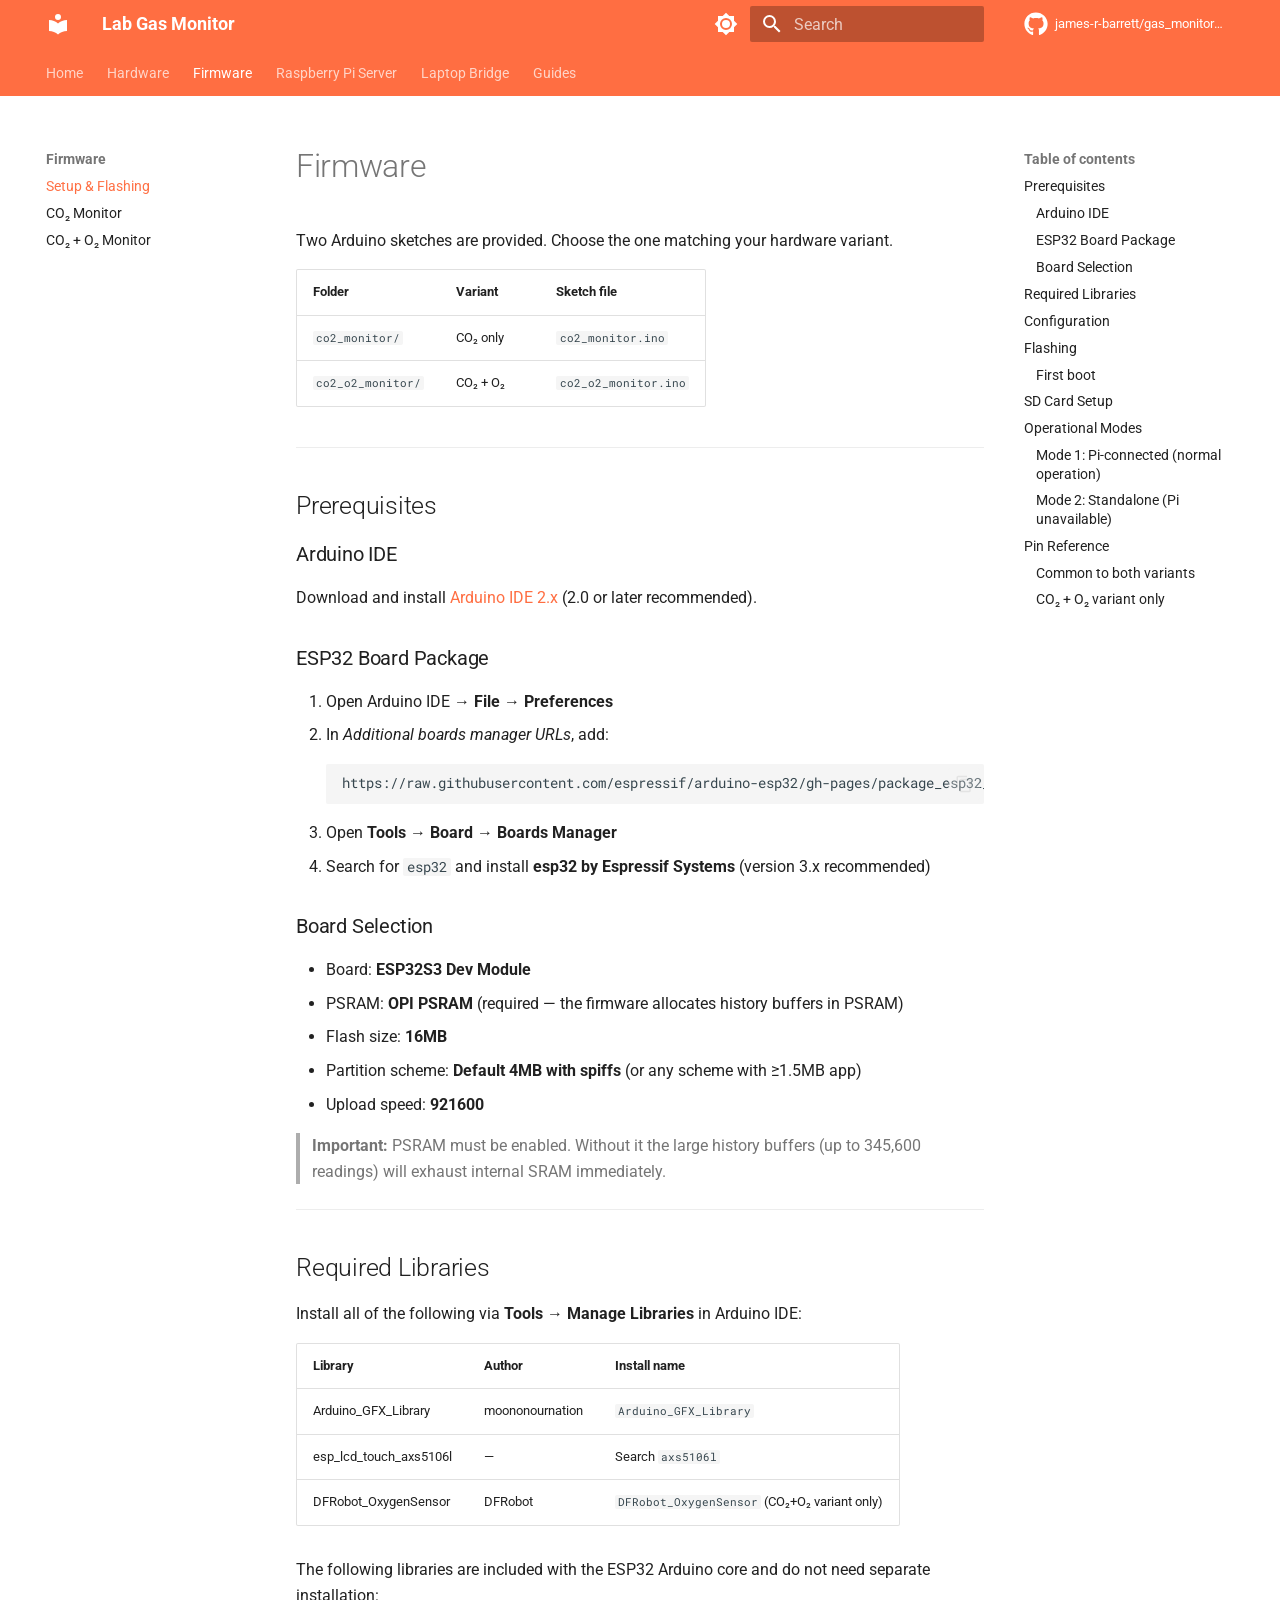
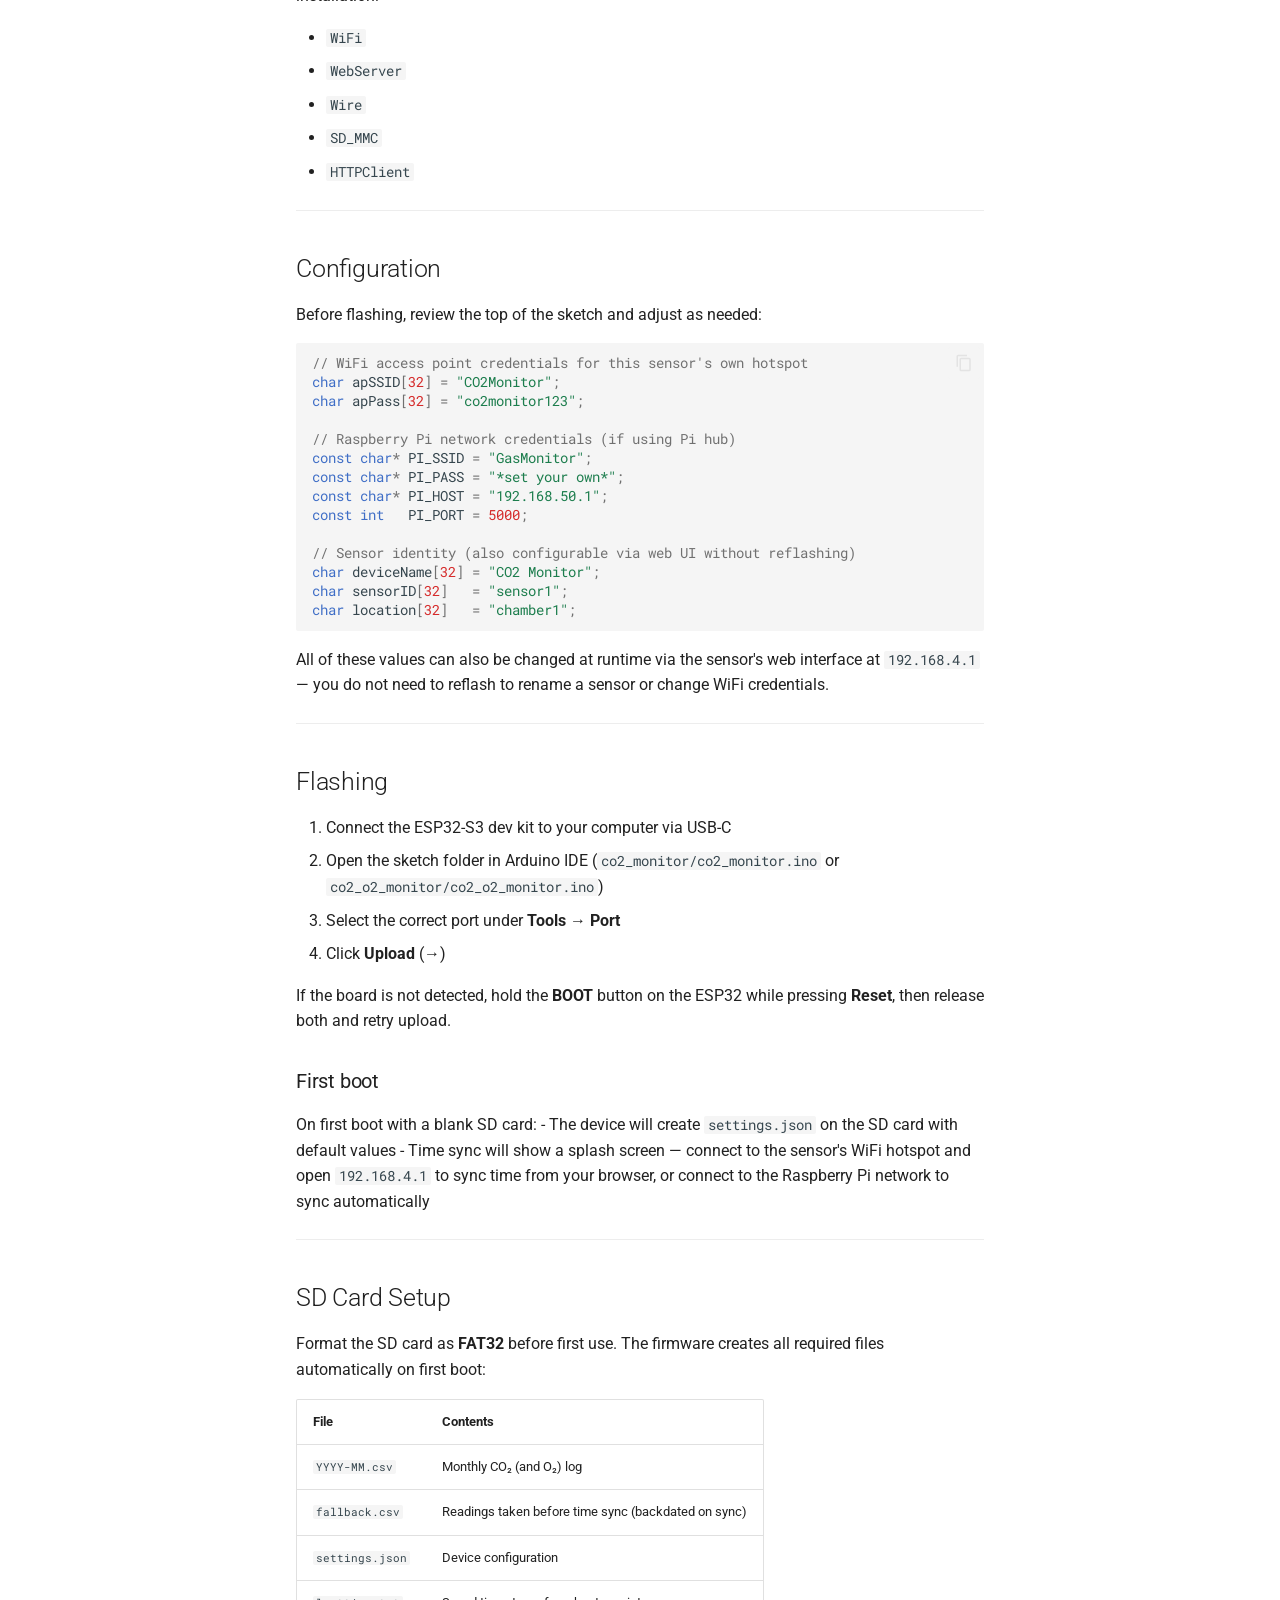
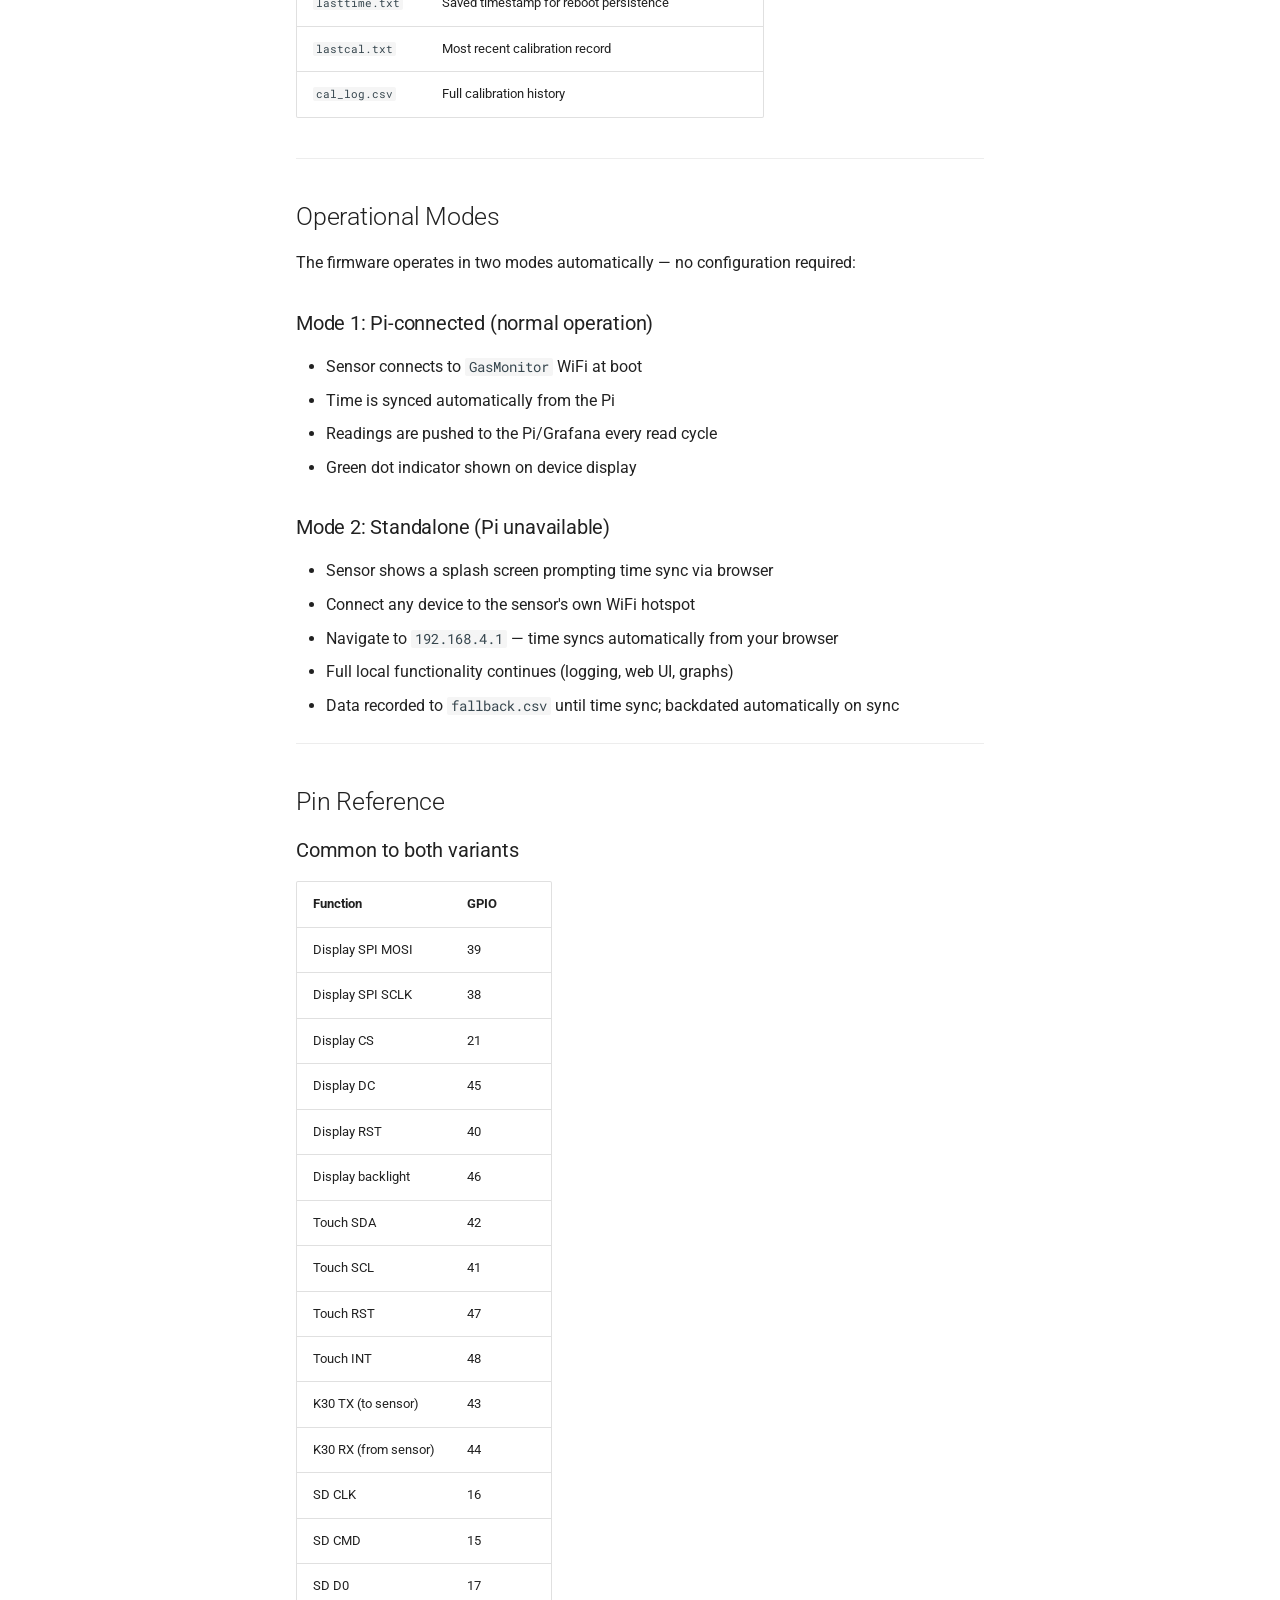
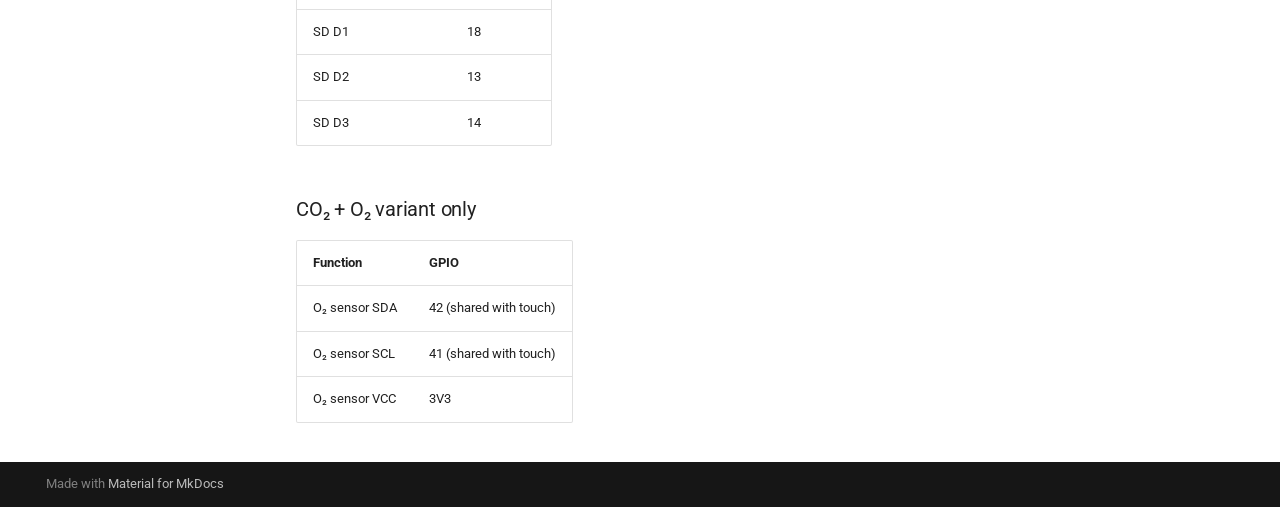
==== commit 2ca51430: "Deployed 27a5064 with MkDocs version: 1.6.1" ====
--- a/firmware/index.html
+++ b/firmware/index.html
@@ -71,7 +71,7 @@
     
     
     
-    <body dir="ltr" data-md-color-scheme="default" data-md-color-primary="teal" data-md-color-accent="teal">
+    <body dir="ltr" data-md-color-scheme="default" data-md-color-primary="deep-orange" data-md-color-accent="deep-orange">
   
     
     <input class="md-toggle" data-md-toggle="drawer" type="checkbox" id="__drawer" autocomplete="off">
@@ -127,7 +127,7 @@
     
     
     
-    <input class="md-option" data-md-color-media="" data-md-color-scheme="default" data-md-color-primary="teal" data-md-color-accent="teal"  aria-label="Switch to dark mode"  type="radio" name="__palette" id="__palette_0">
+    <input class="md-option" data-md-color-media="" data-md-color-scheme="default" data-md-color-primary="deep-orange" data-md-color-accent="deep-orange"  aria-label="Switch to dark mode"  type="radio" name="__palette" id="__palette_0">
     
       <label class="md-header__button md-icon" title="Switch to dark mode" for="__palette_1" hidden>
         <svg xmlns="http://www.w3.org/2000/svg" viewBox="0 0 24 24"><path d="M12 8a4 4 0 0 0-4 4 4 4 0 0 0 4 4 4 4 0 0 0 4-4 4 4 0 0 0-4-4m0 10a6 6 0 0 1-6-6 6 6 0 0 1 6-6 6 6 0 0 1 6 6 6 6 0 0 1-6 6m8-9.31V4h-4.69L12 .69 8.69 4H4v4.69L.69 12 4 15.31V20h4.69L12 23.31 15.31 20H20v-4.69L23.31 12z"/></svg>
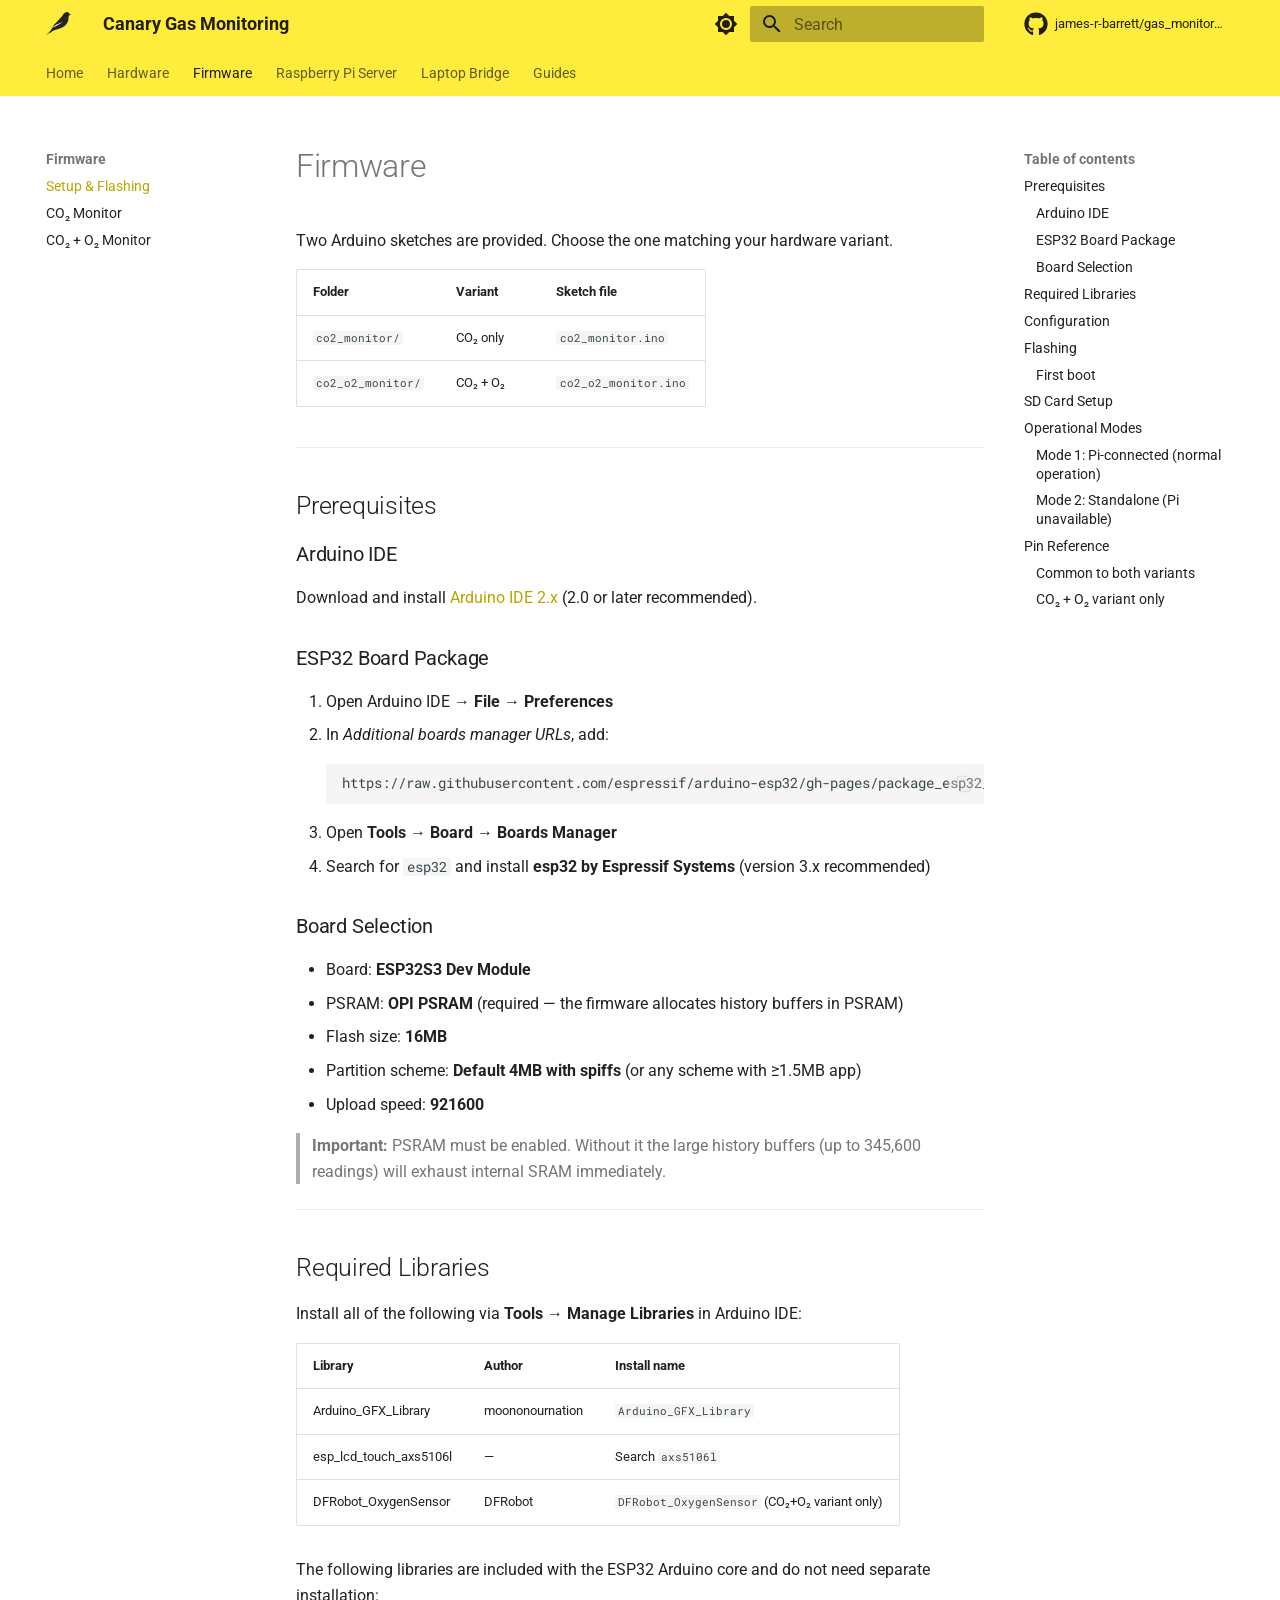
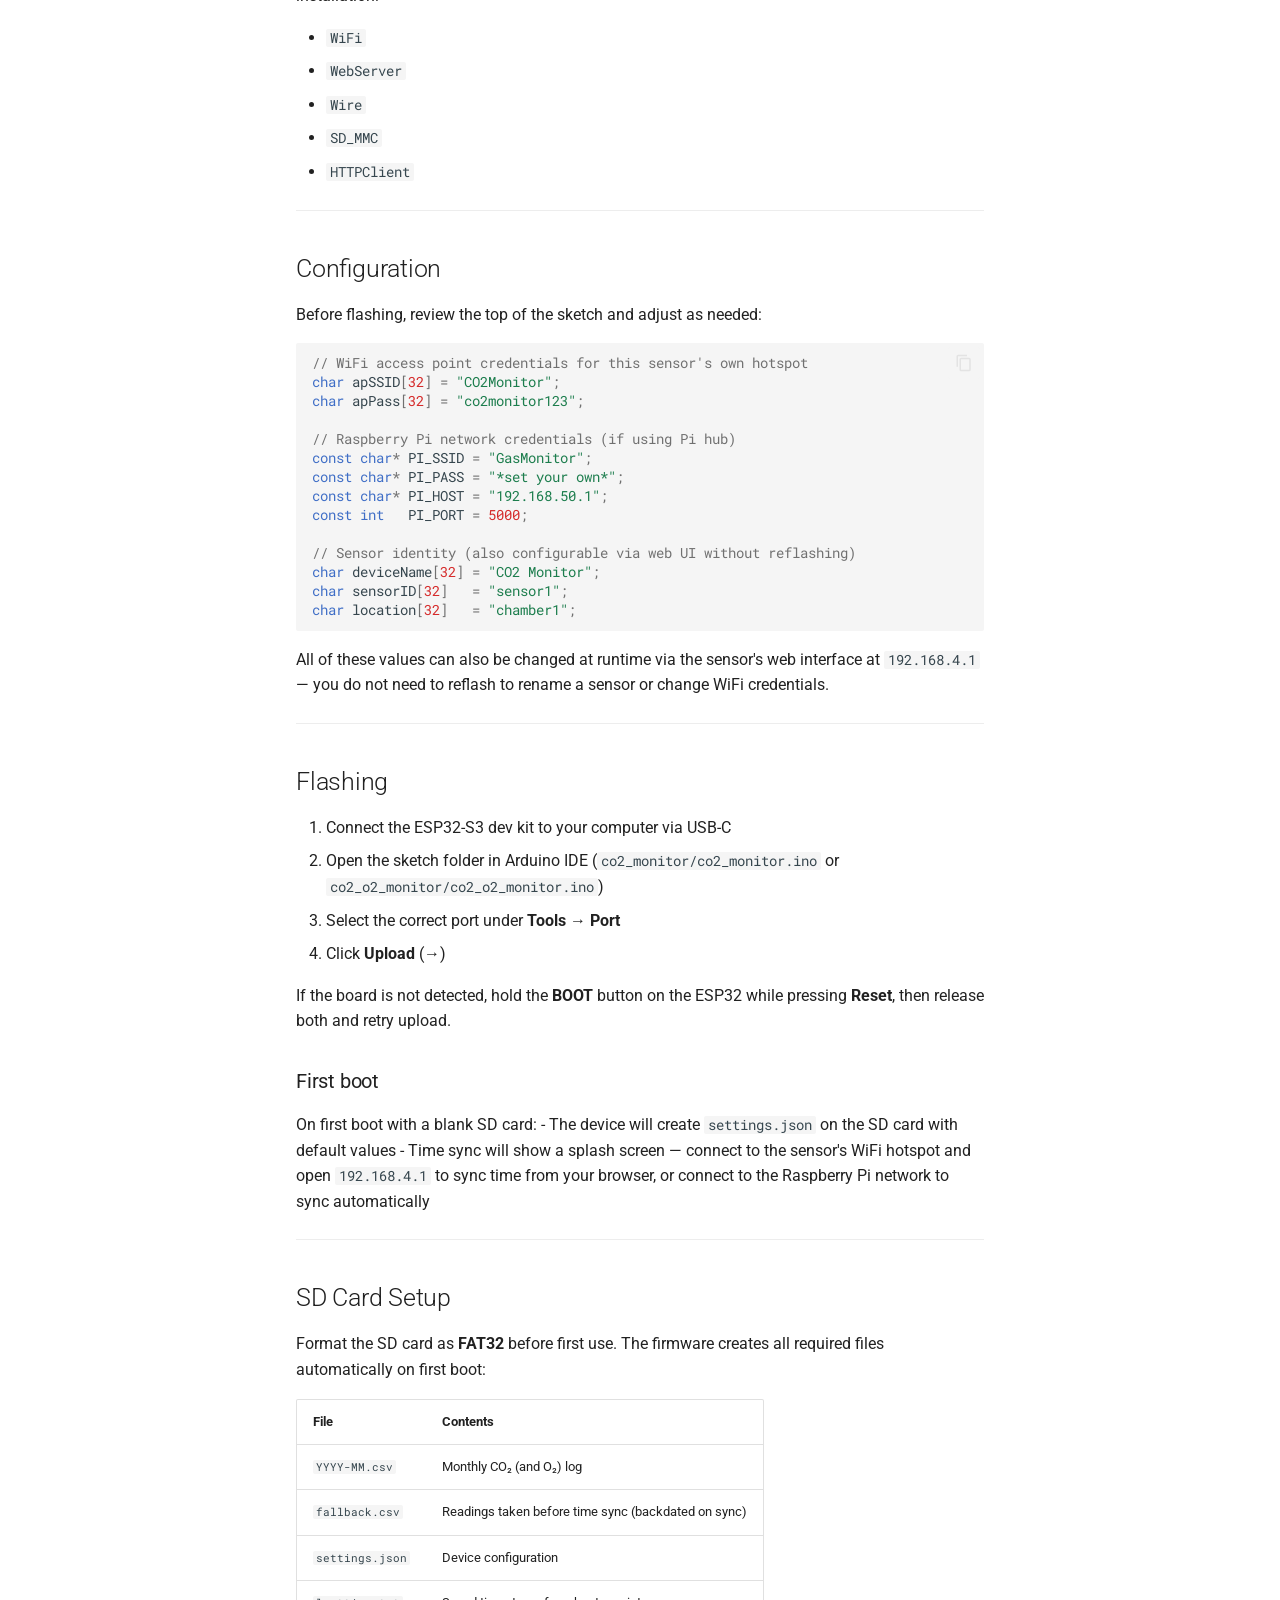
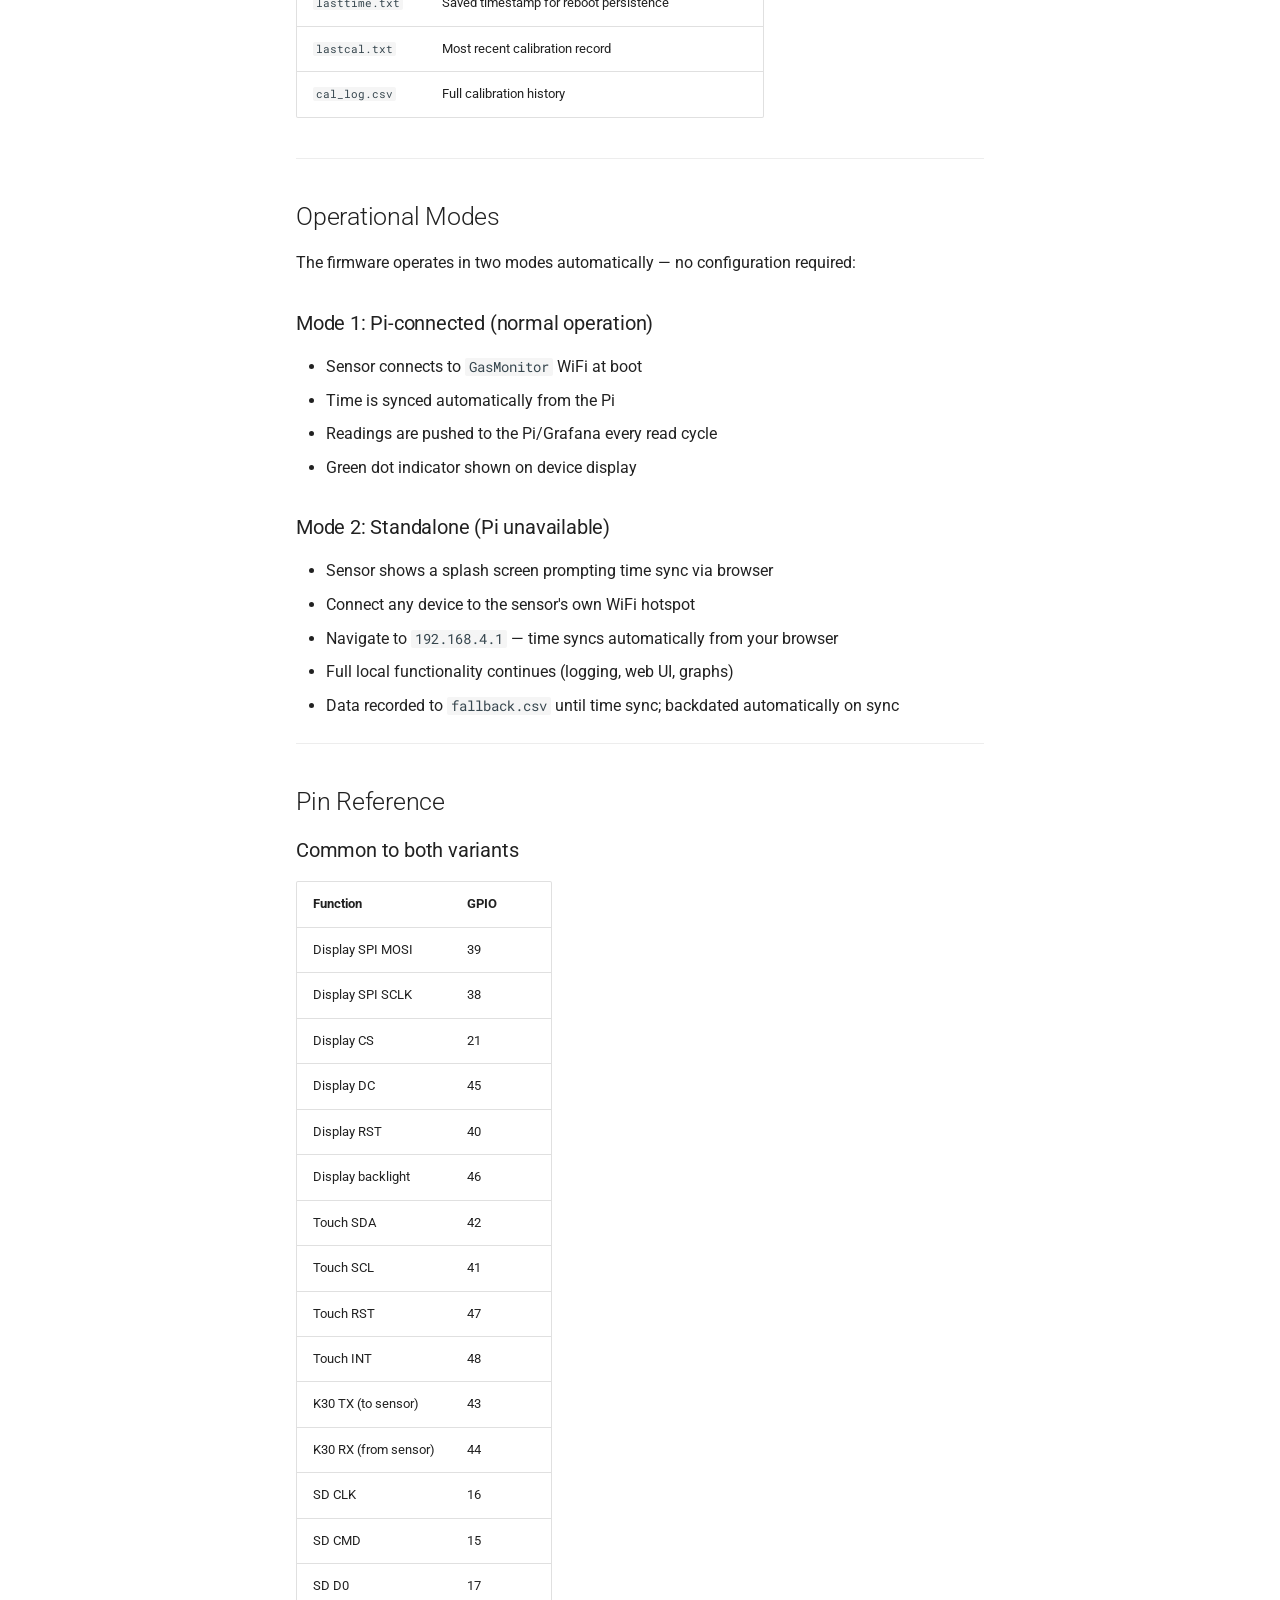
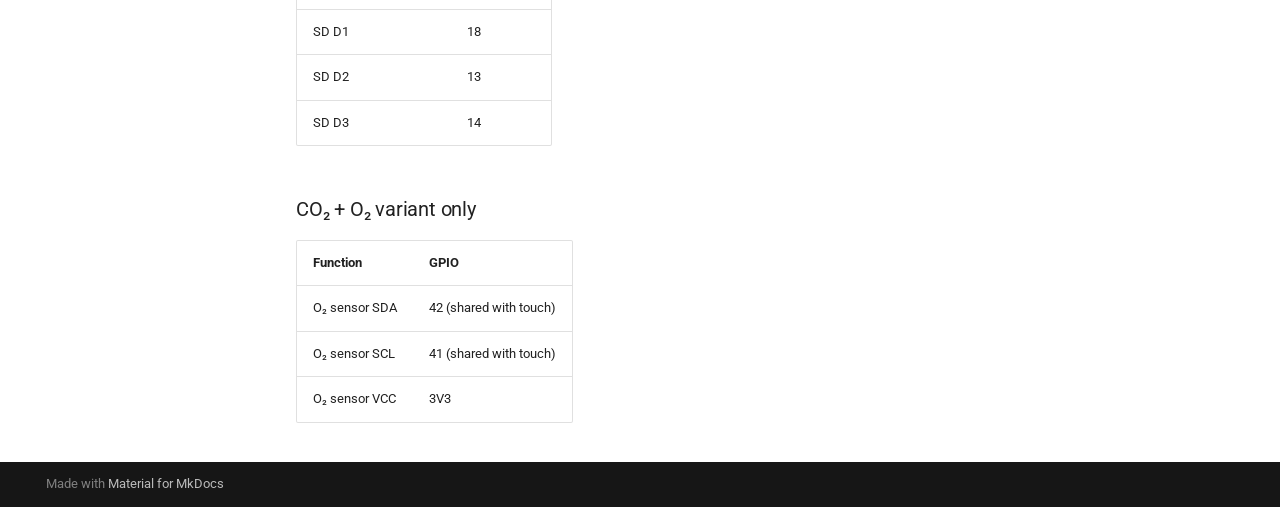
==== commit ca6a7bb7: "Deployed e8faf35 with MkDocs version: 1.6.1" ====
--- a/firmware/index.html
+++ b/firmware/index.html
@@ -24,12 +24,12 @@
         
       
       
-      <link rel="icon" href="../assets/images/favicon.png">
+      <link rel="icon" href="../images/icon.svg">
       <meta name="generator" content="mkdocs-1.6.1, mkdocs-material-9.7.6">
     
     
       
-        <title>Setup & Flashing - Lab Gas Monitor</title>
+        <title>Setup & Flashing - Canary Gas Monitoring</title>
       
     
     
@@ -55,6 +55,8 @@
       
     
     
+      <link rel="stylesheet" href="../stylesheets/extra.css">
+    
     <script>__md_scope=new URL("..",location),__md_hash=e=>[...e].reduce(((e,_)=>(e<<5)-e+_.charCodeAt(0)),0),__md_get=(e,_=localStorage,t=__md_scope)=>JSON.parse(_.getItem(t.pathname+"."+e)),__md_set=(e,_,t=localStorage,a=__md_scope)=>{try{t.setItem(a.pathname+"."+e,JSON.stringify(_))}catch(e){}}</script>
     
       
@@ -71,7 +73,7 @@
     
     
     
-    <body dir="ltr" data-md-color-scheme="default" data-md-color-primary="deep-orange" data-md-color-accent="deep-orange">
+    <body dir="ltr" data-md-color-scheme="default" data-md-color-primary="yellow" data-md-color-accent="yellow">
   
     
     <input class="md-toggle" data-md-toggle="drawer" type="checkbox" id="__drawer" autocomplete="off">
@@ -94,10 +96,9 @@
 
 <header class="md-header" data-md-component="header">
   <nav class="md-header__inner md-grid" aria-label="Header">
-    <a href=".." title="Lab Gas Monitor" class="md-header__button md-logo" aria-label="Lab Gas Monitor" data-md-component="logo">
-      
-  
-  <svg xmlns="http://www.w3.org/2000/svg" viewBox="0 0 24 24"><path d="M12 8a3 3 0 0 0 3-3 3 3 0 0 0-3-3 3 3 0 0 0-3 3 3 3 0 0 0 3 3m0 3.54C9.64 9.35 6.5 8 3 8v11c3.5 0 6.64 1.35 9 3.54 2.36-2.19 5.5-3.54 9-3.54V8c-3.5 0-6.64 1.35-9 3.54"/></svg>
+    <a href=".." title="Canary Gas Monitoring" class="md-header__button md-logo" aria-label="Canary Gas Monitoring" data-md-component="logo">
+      
+  <img src="../images/icon.svg" alt="logo">
 
     </a>
     <label class="md-header__button md-icon" for="__drawer">
@@ -108,7 +109,7 @@
       <div class="md-header__ellipsis">
         <div class="md-header__topic">
           <span class="md-ellipsis">
-            Lab Gas Monitor
+            Canary Gas Monitoring
           </span>
         </div>
         <div class="md-header__topic" data-md-component="header-topic">
@@ -127,7 +128,7 @@
     
     
     
-    <input class="md-option" data-md-color-media="" data-md-color-scheme="default" data-md-color-primary="deep-orange" data-md-color-accent="deep-orange"  aria-label="Switch to dark mode"  type="radio" name="__palette" id="__palette_0">
+    <input class="md-option" data-md-color-media="" data-md-color-scheme="default" data-md-color-primary="yellow" data-md-color-accent="yellow"  aria-label="Switch to dark mode"  type="radio" name="__palette" id="__palette_0">
     
       <label class="md-header__button md-icon" title="Switch to dark mode" for="__palette_1" hidden>
         <svg xmlns="http://www.w3.org/2000/svg" viewBox="0 0 24 24"><path d="M12 8a4 4 0 0 0-4 4 4 4 0 0 0 4 4 4 4 0 0 0 4-4 4 4 0 0 0-4-4m0 10a6 6 0 0 1-6-6 6 6 0 0 1 6-6 6 6 0 0 1 6 6 6 6 0 0 1-6 6m8-9.31V4h-4.69L12 .69 8.69 4H4v4.69L.69 12 4 15.31V20h4.69L12 23.31 15.31 20H20v-4.69L23.31 12z"/></svg>
@@ -360,13 +361,12 @@
 
 <nav class="md-nav md-nav--primary md-nav--lifted" aria-label="Navigation" data-md-level="0">
   <label class="md-nav__title" for="__drawer">
-    <a href=".." title="Lab Gas Monitor" class="md-nav__button md-logo" aria-label="Lab Gas Monitor" data-md-component="logo">
-      
-  
-  <svg xmlns="http://www.w3.org/2000/svg" viewBox="0 0 24 24"><path d="M12 8a3 3 0 0 0 3-3 3 3 0 0 0-3-3 3 3 0 0 0-3 3 3 3 0 0 0 3 3m0 3.54C9.64 9.35 6.5 8 3 8v11c3.5 0 6.64 1.35 9 3.54 2.36-2.19 5.5-3.54 9-3.54V8c-3.5 0-6.64 1.35-9 3.54"/></svg>
+    <a href=".." title="Canary Gas Monitoring" class="md-nav__button md-logo" aria-label="Canary Gas Monitoring" data-md-component="logo">
+      
+  <img src="../images/icon.svg" alt="logo">
 
     </a>
-    Lab Gas Monitor
+    Canary Gas Monitoring
   </label>
   
     <div class="md-nav__source">
@@ -1703,7 +1703,7 @@
     
       
       
-      <script id="__config" type="application/json">{"annotate": null, "base": "..", "features": ["navigation.tabs", "navigation.sections", "navigation.top", "search.highlight", "content.code.copy"], "search": "../assets/javascripts/workers/search.2c215733.min.js", "tags": null, "translations": {"clipboard.copied": "Copied to clipboard", "clipboard.copy": "Copy to clipboard", "search.result.more.one": "1 more on this page", "search.result.more.other": "# more on this page", "search.result.none": "No matching documents", "search.result.one": "1 matching document", "search.result.other": "# matching documents", "search.result.placeholder": "Type to start searching", "search.result.term.missing": "Missing", "select.version": "Select version"}, "version": null}</script>
+      <script id="__config" type="application/json">{"annotate": null, "base": "..", "features": ["navigation.tabs", "navigation.instant", "navigation.sections", "navigation.top", "search.highlight", "content.code.copy"], "search": "../assets/javascripts/workers/search.2c215733.min.js", "tags": null, "translations": {"clipboard.copied": "Copied to clipboard", "clipboard.copy": "Copy to clipboard", "search.result.more.one": "1 more on this page", "search.result.more.other": "# more on this page", "search.result.none": "No matching documents", "search.result.one": "1 matching document", "search.result.other": "# matching documents", "search.result.placeholder": "Type to start searching", "search.result.term.missing": "Missing", "select.version": "Select version"}, "version": null}</script>
     
     
       <script src="../assets/javascripts/bundle.79ae519e.min.js"></script>
--- a/stylesheets/extra.css
+++ b/stylesheets/extra.css
@@ -0,0 +1,9 @@
+/* Light mode logo */
+[data-md-color-scheme="default"] .md-header__button.md-logo img {
+  content: url("../images/logo-light.svg");
+}
+
+/* Dark mode logo */
+[data-md-color-scheme="slate"] .md-header__button.md-logo img {
+  content: url("../images/logo-light.svg");
+}
